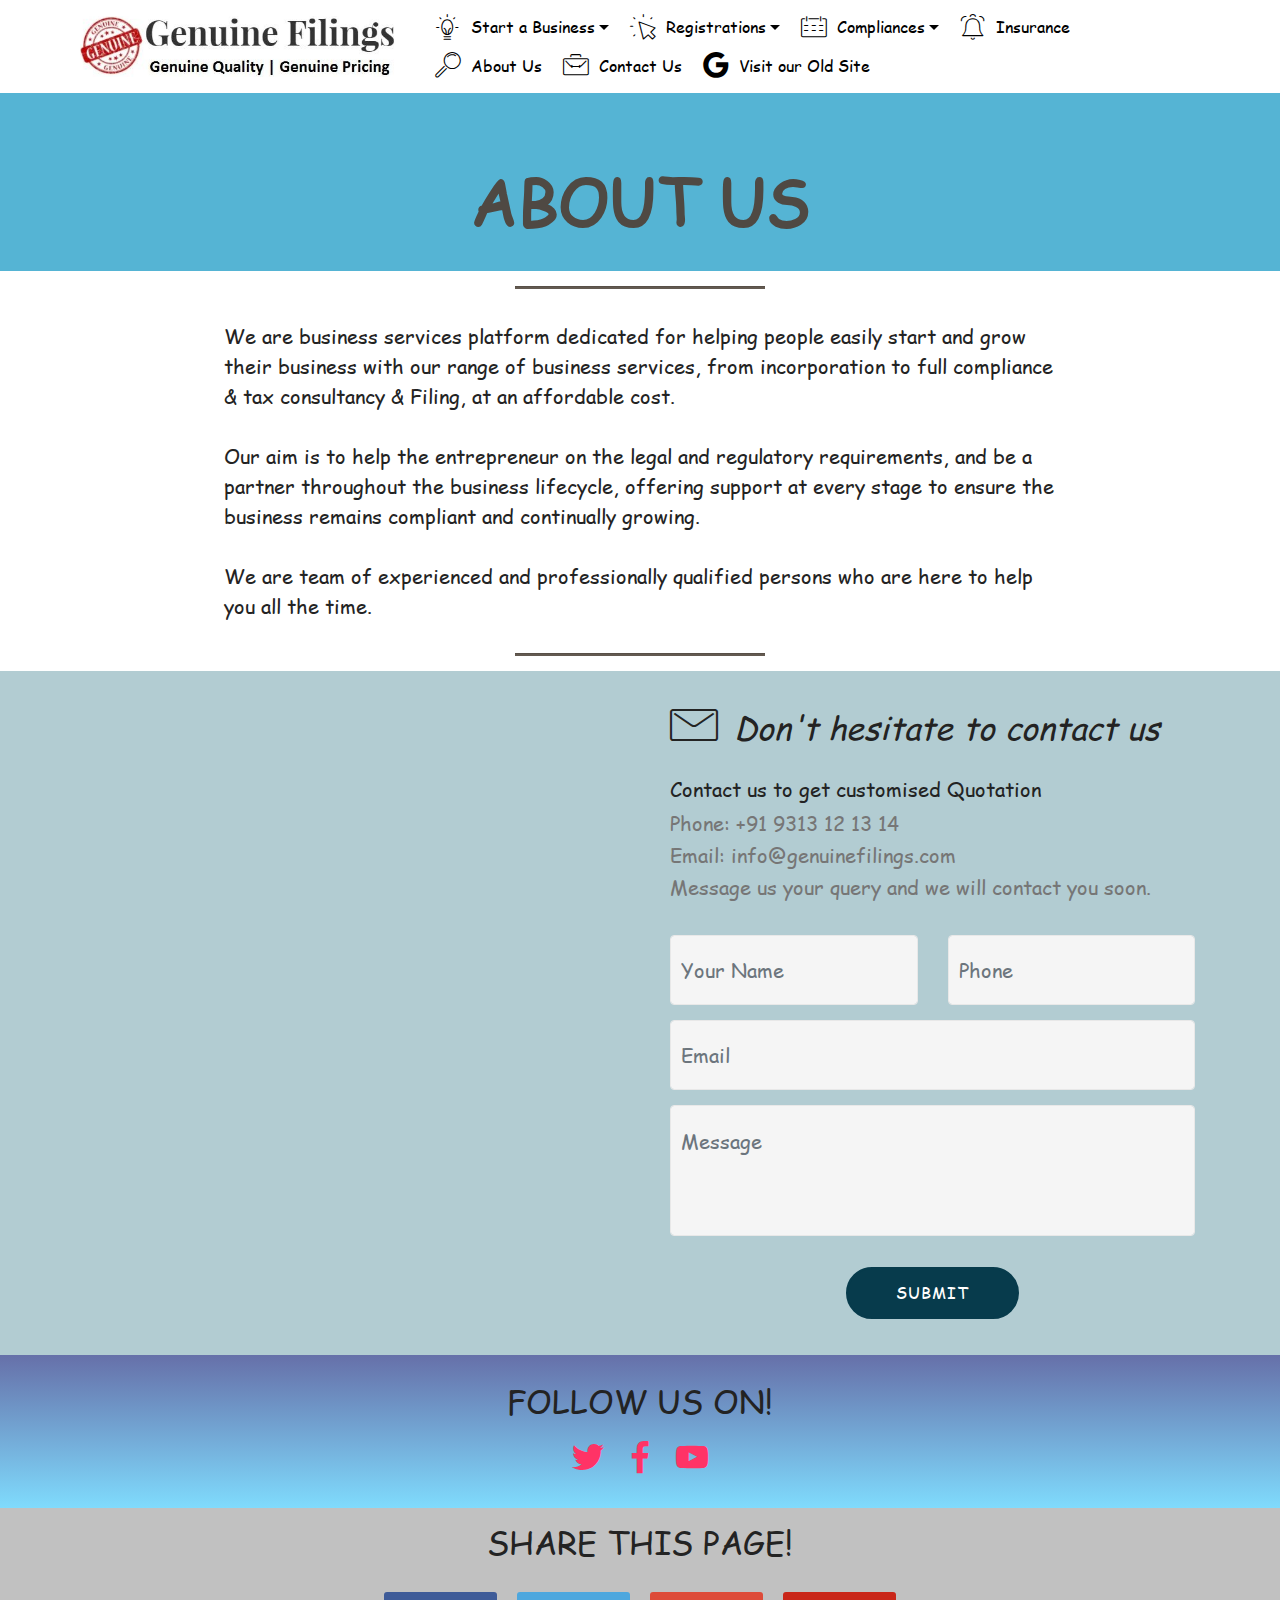
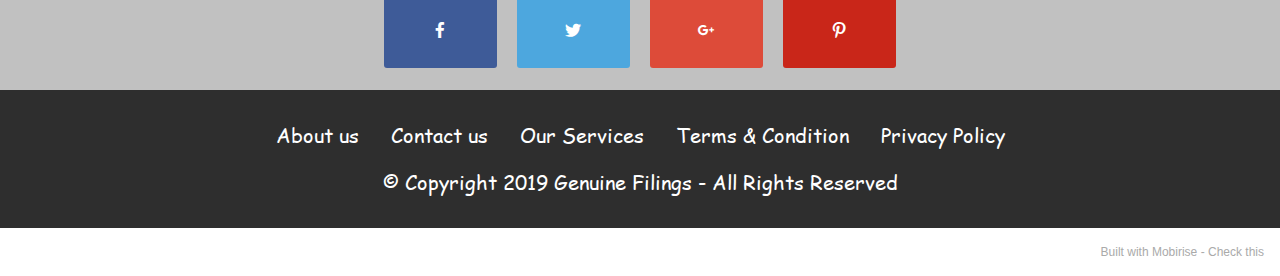
==== about-us.html @ 5b2656c1 "create github pages" ====
<!DOCTYPE html>
<html  >
<head>
  <!-- Site made with Mobirise Website Builder v5.3.10, https://mobirise.com -->
  <meta charset="UTF-8">
  <meta http-equiv="X-UA-Compatible" content="IE=edge">
  <meta name="generator" content="Mobirise v5.3.10, mobirise.com">
  <meta name="viewport" content="width=device-width, initial-scale=1, minimum-scale=1">
  <link rel="shortcut icon" href="assets/images/logo-genuine-523x116.jpg" type="image/x-icon">
  <meta name="description" content="">
  
  
  <title>About Us</title>
  <link rel="stylesheet" href="assets/web/assets/mobirise-icons/mobirise-icons.css">
  <link rel="stylesheet" href="assets/bootstrap/css/bootstrap.min.css">
  <link rel="stylesheet" href="assets/bootstrap/css/bootstrap-grid.min.css">
  <link rel="stylesheet" href="assets/bootstrap/css/bootstrap-reboot.min.css">
  <link rel="stylesheet" href="assets/tether/tether.min.css">
  <link rel="stylesheet" href="assets/dropdown/css/style.css">
  <link rel="stylesheet" href="assets/socicon/css/styles.css">
  <link rel="stylesheet" href="assets/theme/css/style.css">
  <link href="assets/fonts/style.css" rel="stylesheet">
  <link rel="preload" as="style" href="assets/mobirise/css/mbr-additional.css"><link rel="stylesheet" href="assets/mobirise/css/mbr-additional.css" type="text/css">
  
  
  
  
</head>
<body>

<!-- Analytics -->
Chartered Accountants, CA in delhi, ITR Filing, GST Registration, GST Filing, GST Compliance, Online Company Registration, Online LLP Registration, TDS Return Filing, Best CA Services in Delhi, Best GST Filing,  Private Limited Registration, ROC Filing, Best CA in Delhi, Best CA in India, Online Filing, Online Trademark Registration
<!-- /Analytics -->


  
  <section class="menu cid-qBsofi0Way" once="menu" id="menu1-j">

    

    <nav class="navbar navbar-expand beta-menu navbar-dropdown align-items-center navbar-fixed-top navbar-toggleable-sm">
        <button class="navbar-toggler navbar-toggler-right" type="button" data-toggle="collapse" data-target="#navbarSupportedContent" aria-controls="navbarSupportedContent" aria-expanded="false" aria-label="Toggle navigation">
            <div class="hamburger">
                <span></span>
                <span></span>
                <span></span>
                <span></span>
            </div>
        </button>
        <div class="menu-logo">
            <div class="navbar-brand">
                <span class="navbar-logo">
                    <a href="http://www.genuinefilings.com">
                         <img src="assets/images/logo-genuine-523x116.jpg" alt="" title="" style="height: 3.8rem;">
                    </a>
                </span>
                
            </div>
        </div>
        <div class="collapse navbar-collapse" id="navbarSupportedContent">
            <ul class="navbar-nav nav-dropdown nav-right" data-app-modern-menu="true"><li class="nav-item dropdown"><a class="nav-link link text-black dropdown-toggle display-4" href="https://mobirise.com" data-toggle="dropdown-submenu" aria-expanded="false"><span class="mbri-idea mbr-iconfont mbr-iconfont-btn"></span>
                        
                        Start a Business</a><div class="dropdown-menu"><a class="text-black dropdown-item display-4" href="proprietorship.html">Proprietorship</a><a class="text-black dropdown-item display-4" href="partnership.html" aria-expanded="false">Partnership</a><a class="text-black dropdown-item display-4" href="llp-registration.html" aria-expanded="false">Limited Liability Partnership</a><a class="text-black dropdown-item display-4" href="private-limited-company-registration.html" aria-expanded="false">Private Limited Company</a><a class="text-black dropdown-item display-4" href="page8.html" aria-expanded="false">One Person Company</a></div></li><li class="nav-item dropdown open"><a class="nav-link link text-black dropdown-toggle display-4" href="https://mobirise.com" data-toggle="dropdown-submenu" aria-expanded="true"><span class="mbri-cursor-click mbr-iconfont mbr-iconfont-btn"></span>
                        
                        Registrations</a><div class="dropdown-menu"><a class="text-black dropdown-item display-4" href="gst-registration.html">GST Registration</a><a class="text-black dropdown-item display-4" href="under-construction.html#countdown1-1r">TAN Registration</a><a class="text-black dropdown-item display-4" href="under-construction.html#countdown1-1r">ESI Registration</a><a class="text-black dropdown-item display-4" href="under-construction.html#countdown1-1r">PF Registration</a><a class="text-black dropdown-item display-4" href="under-construction.html#countdown1-1r">MSME/SSI Registration</a><a class="text-black dropdown-item display-4" href="under-construction.html#countdown1-1r">Trademark Registration</a><a class="text-black dropdown-item display-4" href="under-construction.html#countdown1-1r">Shops &amp; Establishment</a></div></li><li class="nav-item dropdown"><a class="nav-link link text-black dropdown-toggle display-4" href="https://mobirise.com" aria-expanded="false" data-toggle="dropdown-submenu"><span class="mbri-calendar mbr-iconfont mbr-iconfont-btn"></span>
                        Compliances</a><div class="dropdown-menu"><div class="dropdown"><a class="text-black dropdown-item dropdown-toggle display-4" href="https://mobirise.com" aria-expanded="false" data-toggle="dropdown-submenu">Income Tax Compliances</a><div class="dropdown-menu dropdown-submenu"><a class="text-black dropdown-item display-4" href="under-construction.html#countdown1-1r" aria-expanded="false">Original ITR Filing</a><a class="text-black dropdown-item display-4" href="under-construction.html#countdown1-1r" aria-expanded="false">Revised ITR Filing</a><a class="text-black dropdown-item display-4" href="under-construction.html#countdown1-1r" aria-expanded="false">TDS on Property</a><a class="text-black dropdown-item display-4" href="under-construction.html#countdown1-1r" aria-expanded="false">Demand/Refund Settlement</a><a class="text-black dropdown-item display-4" href="under-construction.html#countdown1-1r" aria-expanded="false">Form 15CA/CB Certification</a></div></div><div class="dropdown"><a class="text-black dropdown-item dropdown-toggle display-4" href="https://mobirise.com" aria-expanded="false" data-toggle="dropdown-submenu">Business Services</a><div class="dropdown-menu dropdown-submenu"><a class="text-black dropdown-item display-4" href="under-construction.html#countdown1-1r" aria-expanded="false">Accounting/ Bookkeeping</a><a class="text-black dropdown-item display-4" href="under-construction.html#countdown1-1r" aria-expanded="false">Payroll Services</a><a class="text-black dropdown-item display-4" href="under-construction.html#countdown1-1r" aria-expanded="false">Debtor Verification</a><a class="text-black dropdown-item display-4" href="under-construction.html#countdown1-1r" aria-expanded="false">Name Change</a><a class="text-black dropdown-item display-4" href="under-construction.html#countdown1-1r" aria-expanded="false">Registered Office Change</a><a class="text-black dropdown-item display-4" href="under-construction.html#countdown1-1r" aria-expanded="false">Add/ Remove Director</a><a class="text-black dropdown-item display-4" href="under-construction.html#countdown1-1r" aria-expanded="false">Increase Authorised Capital</a><a class="text-black dropdown-item display-4" href="under-construction.html#countdown1-1r" aria-expanded="false">Share Valuation</a><a class="text-black dropdown-item display-4" href="under-construction.html#countdown1-1r" aria-expanded="false">Share Transfer</a><a class="text-black dropdown-item display-4" href="under-construction.html#countdown1-1r" aria-expanded="false">MOA/ AOA Amendment</a><a class="text-black dropdown-item display-4" href="under-construction.html#countdown1-1r" aria-expanded="false">Winding Up of Company</a><a class="text-black dropdown-item display-4" href="under-construction.html#countdown1-1r" aria-expanded="false">Winding Up of LLP</a></div></div><a class="text-black dropdown-item display-4" href="under-construction.html#countdown1-1r" aria-expanded="false">GST Return Filing</a><a class="text-black dropdown-item display-4" href="under-construction.html#countdown1-1r" aria-expanded="false">TDS Return Filing</a><a class="text-black dropdown-item display-4" href="under-construction.html#countdown1-1r" aria-expanded="false">ESI Return Filing</a><a class="text-black dropdown-item display-4" href="under-construction.html#countdown1-1r" aria-expanded="false">PF Return Filing</a><div class="dropdown"><a class="text-black dropdown-item dropdown-toggle display-4" href="https://mobirise.com" aria-expanded="false" data-toggle="dropdown-submenu">ROC Annual Complainces</a><div class="dropdown-menu dropdown-submenu"><a class="text-black dropdown-item display-4" href="under-construction.html#countdown1-1r" aria-expanded="false">Company Annual Filing</a><a class="text-black dropdown-item display-4" href="under-construction.html#countdown1-1r" aria-expanded="false">LLP Annual Filing</a><a class="text-black dropdown-item display-4" href="under-construction.html#countdown1-1r" aria-expanded="false">Maintenance of Records</a></div></div></div></li><li class="nav-item"><a class="nav-link link text-black display-4" href="under-construction.html#countdown1-1r" aria-expanded="false"><span class="mbri-alert mbr-iconfont mbr-iconfont-btn"></span>
                        Insurance</a></li>
                <li class="nav-item"><a class="nav-link link text-black display-4" href="about-us.html">
                        <span class="mbri-search mbr-iconfont mbr-iconfont-btn"></span>
                        About Us
                    </a></li><li class="nav-item"><a class="nav-link link text-black display-4" href="contact-us.html"><span class="mbri-briefcase mbr-iconfont mbr-iconfont-btn"></span>
                        
                        Contact Us</a></li><li class="nav-item"><a class="nav-link link text-black display-4" href="http://sites.google.com/view/genuinefilings" target="_blank"><span class="socicon socicon-google mbr-iconfont mbr-iconfont-btn"></span>
                        
                        Visit our Old Site</a></li></ul>
            
        </div>
    </nav>
</section>

<section class="mbr-section content5 cid-qBJJXusdhM" id="content5-n">

    

    

    <div class="container">
        <div class="media-container-row">
            <div class="title col-12 col-md-8">
                <h2 class="align-center mbr-bold mbr-white pb-3 mbr-fonts-style display-1">
                    ABOUT US</h2>
                
                
                
            </div>
        </div>
    </div>
</section>

<section class="mbr-section article content9 cid-qBJJv2t6cQ" id="content9-m">
    
     

    <div class="container">
        <div class="inner-container" style="width: 75%;">
            <hr class="line" style="width: 30%;">
            <div class="section-text align-center mbr-fonts-style display-7">We are business services platform dedicated for helping people easily start and grow their business with our range of business services, from incorporation to full compliance &amp; tax consultancy &amp; Filing, at an affordable cost.<br><br>Our aim is to help the entrepreneur on the legal and regulatory requirements, and be a partner throughout the business lifecycle, offering support at every stage to ensure the business remains compliant and continually growing.<br><br>We are team of experienced and professionally qualified persons who are here to help you all the time.<br></div>
            <hr class="line" style="width: 30%;">
        </div>
        </div>
</section>

<section class="mbr-section form4 cid-rnZhrrAWo0" id="form4-7h">

    

    
    <div class="container">
        <div class="row">
            <div class="col-md-6">
                <div class="google-map"><iframe frameborder="0" style="border:0" src="https://www.google.com/maps/embed/v1/place?key=AIzaSyCZI5F_k6S1k46ujh0SNrapM89f7mJxd30&amp;q=Genuine Filings" allowfullscreen=""></iframe></div>
            </div>
            <div class="col-md-6">
                
                <div>
                    <div class="icon-block pb-3">
                        <span class="icon-block__icon">
                            <span class="mbri-letter mbr-iconfont"></span>
                        </span>
                        <h4 class="icon-block__title align-left mbr-fonts-style display-5">
                            Don't hesitate to contact us
                        </h4>
                    </div>
                    <div class="icon-contacts pb-3">
                        <h5 class="align-left mbr-fonts-style display-7">Contact us to get customised Quotation</h5>
                        <p class="mbr-text align-left mbr-fonts-style display-7">
                            Phone: +91 9313 12 13 14&nbsp;<br>
                            Email: info@genuinefilings.com<br>Message us your query and we will contact you soon.<br></p>
                    </div>
                </div>
                <div data-form-type="formoid">
                    <div data-form-alert="" hidden="">Thanks for filling out the form! We will contact you soon.</div>
                    <form class="block mbr-form" action="https://mobirise.eu/" method="post" data-form-title="Mobirise Form"><input type="hidden" name="email" data-form-email="true" value="GkhUTWYVgTjSTzuT+kscrH3XN2cbekJJR6GUSrQRicd78gioCLp6E034eERZwxaeIbk5ihmFshkcwAHHQx0e6IBdPxFAR0i+V/LtNQZZw0tE6hv5QhJP82HL2ajVRfb/">
                        <div class="row">
                            <div class="col-md-6 multi-horizontal" data-for="name">
                                <input type="text" class="form-control input" name="name" data-form-field="Name" placeholder="Your Name" required="" id="name-form4-7h">
                            </div>
                            <div class="col-md-6 multi-horizontal" data-for="phone">
                                <input type="text" class="form-control input" name="phone" data-form-field="Phone" placeholder="Phone" required="" id="phone-form4-7h">
                            </div>
                            <div class="col-md-12" data-for="email">
                                <input type="text" class="form-control input" name="email" data-form-field="Email" placeholder="Email" required="" id="email-form4-7h">
                            </div>
                            <div class="col-md-12" data-for="message">
                                <textarea class="form-control input" name="message" rows="3" data-form-field="Message" placeholder="Message" style="resize:none" id="message-form4-7h"></textarea>
                            </div>
                            <div class="input-group-btn col-md-12" style="margin-top: 10px;"><button href="" type="submit" class="btn btn-primary btn-form display-4">SUBMIT</button></div>
                        </div>
                    </form>
                </div>
            </div>
        </div>
    </div>
</section>

<section class="cid-qBOGvRM7JE" id="social-buttons2-1s">

    

    

    <div class="container">
        <div class="media-container-row">
            <div class="col-md-8 align-center">
                <h2 class="pb-3 mbr-fonts-style display-5">
                    FOLLOW US ON!
                </h2>
                <div class="social-list pl-0 mb-0">
                    <a href="https://twitter.com/GenuineFilings" target="_blank">
                        <span class="px-2 mbr-iconfont mbr-iconfont-social socicon-twitter socicon"></span>
                    </a>
                    <a href="https://www.facebook.com/GenuineFilings" target="_blank">
                        <span class="px-2 mbr-iconfont mbr-iconfont-social socicon-facebook socicon"></span>
                    </a>
                    <a href="https://www.youtube.com/channel/UCTcajEXzEf3egZShFvv0u5w" target="_blank">
                        <span class="px-2 mbr-iconfont mbr-iconfont-social socicon-youtube socicon"></span>
                    </a>
                    <a href="https://www.youtube.com/c/mobirise" target="_blank">
                        
                    </a>
                    <a href="https://plus.google.com/u/0/+Mobirise" target="_blank">
                        
                    </a>
                    <a href="https://www.behance.net/Mobirise" target="_blank">
                        
                    </a>
                </div>
            </div>
        </div>
    </div>
</section>

<section class="cid-qBJUJxaXuC" id="social-buttons3-s">
    
    

    

    <div class="container">
        <div class="media-container-row">
            <div class="col-md-8 align-center">
                <h2 class="pb-3 mbr-section-title mbr-fonts-style display-5">
                    SHARE THIS PAGE!
                </h2>
                <div>
                    <div class="mbr-social-likes">
                        <span class="btn btn-social socicon-bg-facebook facebook mx-2" title="Share link on Facebook">
                            <i class="socicon socicon-facebook"></i>
                        </span>
                        <span class="btn btn-social twitter socicon-bg-twitter mx-2" title="Share link on Twitter">
                            <i class="socicon socicon-twitter"></i>
                        </span>
                        <span class="btn btn-social plusone socicon-bg-googleplus mx-2" title="Share link on Google+">
                            <i class="socicon socicon-googleplus"></i>
                        </span>
                        
                        
                        <span class="btn btn-social pinterest socicon-bg-pinterest mx-2" title="Share link on Pinterest">
                            <i class="socicon socicon-pinterest"></i>
                        </span>
                        
                    </div>
                </div>
            </div>
        </div>
    </div>
</section>

<section once="" class="cid-qBJVaVYyP8" id="footer7-t">

    

    

    <div class="container">
        <div class="media-container-row align-center mbr-white">
            <div class="row row-links">
                <ul class="foot-menu">
                    
                    
                    
                    
                    
                <li class="foot-menu-item mbr-fonts-style display-7">
                        <em><a class="text-white mbr-bold" href="about-us.html" style="font-weight: normal;">About us</a>
                    </em></li><li class="foot-menu-item mbr-fonts-style display-7"><p>
                        <a class="text-white mbr-bold" href="contact-us.html" style="font-weight: normal;">Contact us</a></p></li><li class="foot-menu-item mbr-fonts-style display-7"><a href="index.html#tabs3-1j" class="text-white">Our Services</a></li><li class="foot-menu-item mbr-fonts-style display-7">Terms &amp; Condition</li><li class="foot-menu-item mbr-fonts-style display-7">Privacy Policy</li></ul>
            </div>
            
            <div class="row row-copirayt">
                <p class="mbr-text mb-0 mbr-fonts-style mbr-white align-center display-7">
                    © Copyright 2019 Genuine Filings - All Rights Reserved
                </p>
            </div>
        </div>
    </div>
</section><section style="background-color: #fff; font-family: -apple-system, BlinkMacSystemFont, 'Segoe UI', 'Roboto', 'Helvetica Neue', Arial, sans-serif; color:#aaa; font-size:12px; padding: 0; align-items: center; display: flex;"><a href="https://mobirise.site/u" style="flex: 1 1; height: 3rem; padding-left: 1rem;"></a><p style="flex: 0 0 auto; margin:0; padding-right:1rem;">Built with Mobirise - <a href="https://mobirise.site/l" style="color:#aaa;">Check this</a></p></section><script src="assets/web/assets/jquery/jquery.min.js"></script>  <script src="assets/popper/popper.min.js"></script>  <script src="assets/bootstrap/js/bootstrap.min.js"></script>  <script src="assets/tether/tether.min.js"></script>  <script src="assets/smoothscroll/smooth-scroll.js"></script>  <script src="assets/dropdown/js/nav-dropdown.js"></script>  <script src="assets/dropdown/js/navbar-dropdown.js"></script>  <script src="assets/touchswipe/jquery.touch-swipe.min.js"></script>  <script src="assets/sociallikes/social-likes.js"></script>  <script src="assets/theme/js/script.js"></script>  <script src="assets/formoid/formoid.min.js"></script>  
  
  
 <div id="scrollToTop" class="scrollToTop mbr-arrow-up"><a style="text-align: center;"><i class="mbr-arrow-up-icon mbr-arrow-up-icon-cm cm-icon cm-icon-smallarrow-up"></i></a></div>
  </body>
</html>
---- assets/web/assets/mobirise-icons/mobirise-icons.css ----
@font-face {
  font-family: 'MobiriseIcons';
  src:  url('mobirise-icons.eot?spat4u');
  src:  url('mobirise-icons.eot?spat4u#iefix') format('embedded-opentype'),
    url('mobirise-icons.ttf?spat4u') format('truetype'),
    url('mobirise-icons.woff?spat4u') format('woff'),
    url('mobirise-icons.svg?spat4u#MobiriseIcons') format('svg');
  font-weight: normal;
  font-style: normal;
  font-display: swap;
}

[class^="mbri-"], [class*=" mbri-"] {
  /* use !important to prevent issues with browser extensions that change fonts */
  font-family: MobiriseIcons !important;
  speak: none;
  font-style: normal;
  font-weight: normal;
  font-variant: normal;
  text-transform: none;
  line-height: 1;

  /* Better Font Rendering =========== */
  -webkit-font-smoothing: antialiased;
  -moz-osx-font-smoothing: grayscale;
}

.mbri-add-submenu:before {
  content: "\e900";
}
.mbri-alert:before {
  content: "\e901";
}
.mbri-align-center:before {
  content: "\e902";
}
.mbri-align-justify:before {
  content: "\e903";
}
.mbri-align-left:before {
  content: "\e904";
}
.mbri-align-right:before {
  content: "\e905";
}
.mbri-android:before {
  content: "\e906";
}
.mbri-apple:before {
  content: "\e907";
}
.mbri-arrow-down:before {
  content: "\e908";
}
.mbri-arrow-next:before {
  content: "\e909";
}
.mbri-arrow-prev:before {
  content: "\e90a";
}
.mbri-arrow-up:before {
  content: "\e90b";
}
.mbri-bold:before {
  content: "\e90c";
}
.mbri-bookmark:before {
  content: "\e90d";
}
.mbri-bootstrap:before {
  content: "\e90e";
}
.mbri-briefcase:before {
  content: "\e90f";
}
.mbri-browse:before {
  content: "\e910";
}
.mbri-bulleted-list:before {
  content: "\e911";
}
.mbri-calendar:before {
  content: "\e912";
}
.mbri-camera:before {
  content: "\e913";
}
.mbri-cart-add:before {
  content: "\e914";
}
.mbri-cart-full:before {
  content: "\e915";
}
.mbri-cash:before {
  content: "\e916";
}
.mbri-change-style:before {
  content: "\e917";
}
.mbri-chat:before {
  content: "\e918";
}
.mbri-clock:before {
  content: "\e919";
}
.mbri-close:before {
  content: "\e91a";
}
.mbri-cloud:before {
  content: "\e91b";
}
.mbri-code:before {
  content: "\e91c";
}
.mbri-contact-form:before {
  content: "\e91d";
}
.mbri-credit-card:before {
  content: "\e91e";
}
.mbri-cursor-click:before {
  content: "\e91f";
}
.mbri-cust-feedback:before {
  content: "\e920";
}
.mbri-database:before {
  content: "\e921";
}
.mbri-delivery:before {
  content: "\e922";
}
.mbri-desktop:before {
  content: "\e923";
}
.mbri-devices:before {
  content: "\e924";
}
.mbri-down:before {
  content: "\e925";
}
.mbri-download:before {
  content: "\e989";
}
.mbri-drag-n-drop:before {
  content: "\e927";
}
.mbri-drag-n-drop2:before {
  content: "\e928";
}
.mbri-edit:before {
  content: "\e929";
}
.mbri-edit2:before {
  content: "\e92a";
}
.mbri-error:before {
  content: "\e92b";
}
.mbri-extension:before {
  content: "\e92c";
}
.mbri-features:before {
  content: "\e92d";
}
.mbri-file:before {
  content: "\e92e";
}
.mbri-flag:before {
  content: "\e92f";
}
.mbri-folder:before {
  content: "\e930";
}
.mbri-gift:before {
  content: "\e931";
}
.mbri-github:before {
  content: "\e932";
}
.mbri-globe:before {
  content: "\e933";
}
.mbri-globe-2:before {
  content: "\e934";
}
.mbri-growing-chart:before {
  content: "\e935";
}
.mbri-hearth:before {
  content: "\e936";
}
.mbri-help:before {
  content: "\e937";
}
.mbri-home:before {
  content: "\e938";
}
.mbri-hot-cup:before {
  content: "\e939";
}
.mbri-idea:before {
  content: "\e93a";
}
.mbri-image-gallery:before {
  content: "\e93b";
}
.mbri-image-slider:before {
  content: "\e93c";
}
.mbri-info:before {
  content: "\e93d";
}
.mbri-italic:before {
  content: "\e93e";
}
.mbri-key:before {
  content: "\e93f";
}
.mbri-laptop:before {
  content: "\e940";
}
.mbri-layers:before {
  content: "\e941";
}
.mbri-left-right:before {
  content: "\e942";
}
.mbri-left:before {
  content: "\e943";
}
.mbri-letter:before {
  content: "\e944";
}
.mbri-like:before {
  content: "\e945";
}
.mbri-link:before {
  content: "\e946";
}
.mbri-lock:before {
  content: "\e947";
}
.mbri-login:before {
  content: "\e948";
}
.mbri-logout:before {
  content: "\e949";
}
.mbri-magic-stick:before {
  content: "\e94a";
}
.mbri-map-pin:before {
  content: "\e94b";
}
.mbri-menu:before {
  content: "\e94c";
}
.mbri-mobile:before {
  content: "\e94d";
}
.mbri-mobile2:before {
  content: "\e94e";
}
.mbri-mobirise:before {
  content: "\e94f";
}
.mbri-more-horizontal:before {
  content: "\e950";
}
.mbri-more-vertical:before {
  content: "\e951";
}
.mbri-music:before {
  content: "\e952";
}
.mbri-new-file:before {
  content: "\e953";
}
.mbri-numbered-list:before {
  content: "\e954";
}
.mbri-opened-folder:before {
  content: "\e955";
}
.mbri-pages:before {
  content: "\e956";
}
.mbri-paper-plane:before {
  content: "\e957";
}
.mbri-paperclip:before {
  content: "\e958";
}
.mbri-photo:before {
  content: "\e959";
}
.mbri-photos:before {
  content: "\e95a";
}
.mbri-pin:before {
  content: "\e95b";
}
.mbri-play:before {
  content: "\e95c";
}
.mbri-plus:before {
  content: "\e95d";
}
.mbri-preview:before {
  content: "\e95e";
}
.mbri-print:before {
  content: "\e95f";
}
.mbri-protect:before {
  content: "\e960";
}
.mbri-question:before {
  content: "\e961";
}
.mbri-quote-left:before {
  content: "\e962";
}
.mbri-quote-right:before {
  content: "\e963";
}
.mbri-refresh:before {
  content: "\e964";
}
.mbri-responsive:before {
  content: "\e965";
}
.mbri-right:before {
  content: "\e966";
}
.mbri-rocket:before {
  content: "\e967";
}
.mbri-sad-face:before {
  content: "\e968";
}
.mbri-sale:before {
  content: "\e969";
}
.mbri-save:before {
  content: "\e96a";
}
.mbri-search:before {
  content: "\e96b";
}
.mbri-setting:before {
  content: "\e96c";
}
.mbri-setting2:before {
  content: "\e96d";
}
.mbri-setting3:before {
  content: "\e96e";
}
.mbri-share:before {
  content: "\e96f";
}
.mbri-shopping-bag:before {
  content: "\e970";
}
.mbri-shopping-basket:before {
  content: "\e971";
}
.mbri-shopping-cart:before {
  content: "\e972";
}
.mbri-sites:before {
  content: "\e973";
}
.mbri-smile-face:before {
  content: "\e974";
}
.mbri-speed:before {
  content: "\e975";
}
.mbri-star:before {
  content: "\e976";
}
.mbri-success:before {
  content: "\e977";
}
.mbri-sun:before {
  content: "\e978";
}
.mbri-sun2:before {
  content: "\e979";
}
.mbri-tablet:before {
  content: "\e97a";
}
.mbri-tablet-vertical:before {
  content: "\e97b";
}
.mbri-target:before {
  content: "\e97c";
}
.mbri-timer:before {
  content: "\e97d";
}
.mbri-to-ftp:before {
  content: "\e97e";
}
.mbri-to-local-drive:before {
  content: "\e97f";
}
.mbri-touch-swipe:before {
  content: "\e980";
}
.mbri-touch:before {
  content: "\e981";
}
.mbri-trash:before {
  content: "\e982";
}
.mbri-underline:before {
  content: "\e983";
}
.mbri-unlink:before {
  content: "\e984";
}
.mbri-unlock:before {
  content: "\e985";
}
.mbri-up-down:before {
  content: "\e986";
}
.mbri-up:before {
  content: "\e987";
}
.mbri-update:before {
  content: "\e988";
}
.mbri-upload:before {
 content: "\e926"; 
}
.mbri-user:before {
  content: "\e98a";
}
.mbri-user2:before {
  content: "\e98b";
}
.mbri-users:before {
  content: "\e98c";
}
.mbri-video:before {
  content: "\e98d";
}
.mbri-video-play:before {
  content: "\e98e";
}
.mbri-watch:before {
  content: "\e98f";
}
.mbri-website-theme:before {
  content: "\e990";
}
.mbri-wifi:before {
  content: "\e991";
}
.mbri-windows:before {
  content: "\e992";
}
.mbri-zoom-out:before {
  content: "\e993";
}
.mbri-redo:before {
  content: "\e994";
}
.mbri-undo:before {
  content: "\e995";
}
---- assets/dropdown/css/style.css ----
.navbar-dropdown {
  left: 0;
  padding: 0;
  position: absolute;
  right: 0;
  top: 0;
  transition: all 0.45s ease;
  z-index: 1030;
  background: #282828; }
  .navbar-dropdown .navbar-logo {
    margin-right: 0.8rem;
    transition: margin 0.3s ease-in-out;
    vertical-align: middle; }
    .navbar-dropdown .navbar-logo img {
      height: 3.125rem;
      transition: all 0.3s ease-in-out; }
    .navbar-dropdown .navbar-logo.mbr-iconfont {
      font-size: 3.125rem;
      line-height: 3.125rem; }
  .navbar-dropdown .navbar-caption {
    font-weight: 700;
    white-space: normal;
    vertical-align: -4px;
    line-height: 3.125rem !important; }
    .navbar-dropdown .navbar-caption, .navbar-dropdown .navbar-caption:hover {
      color: inherit;
      text-decoration: none; }
  .navbar-dropdown .mbr-iconfont + .navbar-caption {
    vertical-align: -1px; }
  .navbar-dropdown.navbar-fixed-top {
    position: fixed; }
  .navbar-dropdown .navbar-brand span {
    vertical-align: -4px; }
  .navbar-dropdown.bg-color.transparent {
    background: none; }
  .navbar-dropdown.navbar-short .navbar-brand {
    padding: 0.625rem 0; }
    .navbar-dropdown.navbar-short .navbar-brand span {
      vertical-align: -1px; }
  .navbar-dropdown.navbar-short .navbar-caption {
    line-height: 2.375rem !important;
    vertical-align: -2px; }
  .navbar-dropdown.navbar-short .navbar-logo {
    margin-right: 0.5rem; }
    .navbar-dropdown.navbar-short .navbar-logo img {
      height: 2.375rem; }
    .navbar-dropdown.navbar-short .navbar-logo.mbr-iconfont {
      font-size: 2.375rem;
      line-height: 2.375rem; }
  .navbar-dropdown.navbar-short .mbr-table-cell {
    height: 3.625rem; }
  .navbar-dropdown .navbar-close {
    left: 0.6875rem;
    position: fixed;
    top: 0.75rem;
    z-index: 1000; }
  .navbar-dropdown .hamburger-icon {
    content: "";
    display: inline-block;
    vertical-align: middle;
    width: 16px;
    -webkit-box-shadow: 0 -6px 0 1px #282828,0 0 0 1px #282828,0 6px 0 1px #282828;
    -moz-box-shadow: 0 -6px 0 1px #282828,0 0 0 1px #282828,0 6px 0 1px #282828;
    box-shadow: 0 -6px 0 1px #282828,0 0 0 1px #282828,0 6px 0 1px #282828; }

.dropdown-menu .dropdown-toggle[data-toggle="dropdown-submenu"]::after {
  border-bottom: 0.35em solid transparent;
  border-left: 0.35em solid;
  border-right: 0;
  border-top: 0.35em solid transparent;
  margin-left: 0.3rem; }

.dropdown-menu .dropdown-item:focus {
  outline: 0; }

.nav-dropdown {
  font-size: 0.75rem;
  font-weight: 500;
  height: auto !important; }
  .nav-dropdown .nav-btn {
    padding-left: 1rem; }
  .nav-dropdown .link {
    margin: .667em 1.667em;
    font-weight: 500;
    padding: 0;
    transition: color .2s ease-in-out; }
    .nav-dropdown .link.dropdown-toggle {
      margin-right: 2.583em; }
      .nav-dropdown .link.dropdown-toggle::after {
        margin-left: .25rem;
        border-top: 0.35em solid;
        border-right: 0.35em solid transparent;
        border-left: 0.35em solid transparent;
        border-bottom: 0; }
      .nav-dropdown .link.dropdown-toggle[aria-expanded="true"] {
        margin: 0;
        padding: 0.667em 3.263em  0.667em 1.667em; }
  .nav-dropdown .link::after,
  .nav-dropdown .dropdown-item::after {
    color: inherit; }
  .nav-dropdown .btn {
    font-size: 0.75rem;
    font-weight: 700;
    letter-spacing: 0;
    margin-bottom: 0;
    padding-left: 1.25rem;
    padding-right: 1.25rem; }
  .nav-dropdown .dropdown-menu {
    border-radius: 0;
    border: 0;
    left: 0;
    margin: 0;
    padding-bottom: 1.25rem;
    padding-top: 1.25rem;
    position: relative; }
  .nav-dropdown .dropdown-submenu {
    margin-left: 0.125rem;
    top: 0; }
  .nav-dropdown .dropdown-item {
    font-weight: 500;
    line-height: 2;
    padding: 0.3846em 4.615em 0.3846em 1.5385em;
    position: relative;
    transition: color .2s ease-in-out, background-color .2s ease-in-out; }
    .nav-dropdown .dropdown-item::after {
      margin-top: -0.3077em;
      position: absolute;
      right: 1.1538em;
      top: 50%; }
    .nav-dropdown .dropdown-item:focus, .nav-dropdown .dropdown-item:hover {
      background: none; }

@media (max-width: 767px) {
  .nav-dropdown.navbar-toggleable-sm {
    bottom: 0;
    display: none;
    left: 0;
    overflow-x: hidden;
    position: fixed;
    top: 0;
    transform: translateX(-100%);
    -ms-transform: translateX(-100%);
    -webkit-transform: translateX(-100%);
    width: 18.75rem;
    z-index: 999; } }
.nav-dropdown.navbar-toggleable-xl {
  bottom: 0;
  display: none;
  left: 0;
  overflow-x: hidden;
  position: fixed;
  top: 0;
  transform: translateX(-100%);
  -ms-transform: translateX(-100%);
  -webkit-transform: translateX(-100%);
  width: 18.75rem;
  z-index: 999; }

.nav-dropdown-sm {
  display: block !important;
  overflow-x: hidden;
  overflow: auto;
  padding-top: 3.875rem; }
  .nav-dropdown-sm::after {
    content: "";
    display: block;
    height: 3rem;
    width: 100%; }
  .nav-dropdown-sm.collapse.in ~ .navbar-close {
    display: block !important; }
  .nav-dropdown-sm.collapsing, .nav-dropdown-sm.collapse.in {
    transform: translateX(0);
    -ms-transform: translateX(0);
    -webkit-transform: translateX(0);
    transition: all 0.25s ease-out;
    -webkit-transition: all 0.25s ease-out;
    background: #282828; }
  .nav-dropdown-sm.collapsing[aria-expanded="false"] {
    transform: translateX(-100%);
    -ms-transform: translateX(-100%);
    -webkit-transform: translateX(-100%); }
  .nav-dropdown-sm .nav-item {
    display: block;
    margin-left: 0 !important;
    padding-left: 0; }
  .nav-dropdown-sm .link,
  .nav-dropdown-sm .dropdown-item {
    border-top: 1px dotted rgba(255, 255, 255, 0.1);
    font-size: 0.8125rem;
    line-height: 1.6;
    margin: 0 !important;
    padding: 0.875rem 2.4rem 0.875rem 1.5625rem !important;
    position: relative;
    white-space: normal; }
    .nav-dropdown-sm .link:focus, .nav-dropdown-sm .link:hover,
    .nav-dropdown-sm .dropdown-item:focus,
    .nav-dropdown-sm .dropdown-item:hover {
      background: rgba(0, 0, 0, 0.2) !important;
      color: #c0a375; }
  .nav-dropdown-sm .nav-btn {
    position: relative;
    padding: 1.5625rem 1.5625rem 0 1.5625rem; }
    .nav-dropdown-sm .nav-btn::before {
      border-top: 1px dotted rgba(255, 255, 255, 0.1);
      content: "";
      left: 0;
      position: absolute;
      top: 0;
      width: 100%; }
    .nav-dropdown-sm .nav-btn + .nav-btn {
      padding-top: 0.625rem; }
      .nav-dropdown-sm .nav-btn + .nav-btn::before {
        display: none; }
  .nav-dropdown-sm .btn {
    padding: 0.625rem 0; }
  .nav-dropdown-sm .dropdown-toggle[data-toggle="dropdown-submenu"]::after {
    margin-left: .25rem;
    border-top: 0.35em solid;
    border-right: 0.35em solid transparent;
    border-left: 0.35em solid transparent;
    border-bottom: 0; }
  .nav-dropdown-sm .dropdown-toggle[data-toggle="dropdown-submenu"][aria-expanded="true"]::after {
    border-top: 0;
    border-right: 0.35em solid transparent;
    border-left: 0.35em solid transparent;
    border-bottom: 0.35em solid; }
  .nav-dropdown-sm .dropdown-menu {
    margin: 0;
    padding: 0;
    position: relative;
    top: 0;
    left: 0;
    width: 100%;
    border: 0;
    float: none;
    border-radius: 0;
    background: none; }
  .nav-dropdown-sm .dropdown-submenu {
    left: 100%;
    margin-left: 0.125rem;
    margin-top: -1.25rem;
    top: 0; }

.navbar-toggleable-sm .nav-dropdown .dropdown-menu {
  position: absolute; }

.navbar-toggleable-sm .nav-dropdown .dropdown-submenu {
  left: 100%;
  margin-left: 0.125rem;
  margin-top: -1.25rem;
  top: 0; }

.navbar-toggleable-sm.opened .nav-dropdown .dropdown-menu {
  position: relative; }

.navbar-toggleable-sm.opened .nav-dropdown .dropdown-submenu {
  left: 0;
  margin-left: 00rem;
  margin-top: 0rem;
  top: 0; }

.is-builder .nav-dropdown.collapsing {
  transition: none !important; }

/*# sourceMappingURL=style.css.map */
---- assets/socicon/css/styles.css ----
@charset "UTF-8";

@font-face {
  font-family: 'Socicon';
  src:  url('../fonts/socicon.eot');
  src:  url('../fonts/socicon.eot?#iefix') format('embedded-opentype'),
    url('../fonts/socicon.woff2') format('woff2'),
    url('../fonts/socicon.ttf') format('truetype'),
    url('../fonts/socicon.woff') format('woff'),
    url('../fonts/socicon.svg#socicon') format('svg');
  font-weight: normal;
  font-style: normal;
}

[data-icon]:before {
  font-family: "socicon" !important;
  content: attr(data-icon);
  font-style: normal !important;
  font-weight: normal !important;
  font-variant: normal !important;
  text-transform: none !important;
  speak: none;
  line-height: 1;
  -webkit-font-smoothing: antialiased;
  -moz-osx-font-smoothing: grayscale;
}

[class^="socicon-"], [class*=" socicon-"] {
  /* use !important to prevent issues with browser extensions that change fonts */
  font-family: 'Socicon' !important;
  speak: none;
  font-style: normal;
  font-weight: normal;
  font-variant: normal;
  text-transform: none;
  line-height: 1;

  /* Better Font Rendering =========== */
  -webkit-font-smoothing: antialiased;
  -moz-osx-font-smoothing: grayscale;
}

.socicon-eitaa:before {
  content: "\e97c";
}
.socicon-soroush:before {
  content: "\e97d";
}
.socicon-bale:before {
  content: "\e97e";
}
.socicon-zazzle:before {
  content: "\e97b";
}
.socicon-society6:before {
  content: "\e97a";
}
.socicon-redbubble:before {
  content: "\e979";
}
.socicon-avvo:before {
  content: "\e978";
}
.socicon-stitcher:before {
  content: "\e977";
}
.socicon-googlehangouts:before {
  content: "\e974";
}
.socicon-dlive:before {
  content: "\e975";
}
.socicon-vsco:before {
  content: "\e976";
}
.socicon-flipboard:before {
  content: "\e973";
}
.socicon-ubuntu:before {
  content: "\e958";
}
.socicon-artstation:before {
  content: "\e959";
}
.socicon-invision:before {
  content: "\e95a";
}
.socicon-torial:before {
  content: "\e95b";
}
.socicon-collectorz:before {
  content: "\e95c";
}
.socicon-seenthis:before {
  content: "\e95d";
}
.socicon-googleplaymusic:before {
  content: "\e95e";
}
.socicon-debian:before {
  content: "\e95f";
}
.socicon-filmfreeway:before {
  content: "\e960";
}
.socicon-gnome:before {
  content: "\e961";
}
.socicon-itchio:before {
  content: "\e962";
}
.socicon-jamendo:before {
  content: "\e963";
}
.socicon-mix:before {
  content: "\e964";
}
.socicon-sharepoint:before {
  content: "\e965";
}
.socicon-tinder:before {
  content: "\e966";
}
.socicon-windguru:before {
  content: "\e967";
}
.socicon-cdbaby:before {
  content: "\e968";
}
.socicon-elementaryos:before {
  content: "\e969";
}
.socicon-stage32:before {
  content: "\e96a";
}
.socicon-tiktok:before {
  content: "\e96b";
}
.socicon-gitter:before {
  content: "\e96c";
}
.socicon-letterboxd:before {
  content: "\e96d";
}
.socicon-threema:before {
  content: "\e96e";
}
.socicon-splice:before {
  content: "\e96f";
}
.socicon-metapop:before {
  content: "\e970";
}
.socicon-naver:before {
  content: "\e971";
}
.socicon-remote:before {
  content: "\e972";
}
.socicon-internet:before {
  content: "\e957";
}
.socicon-moddb:before {
  content: "\e94b";
}
.socicon-indiedb:before {
  content: "\e94c";
}
.socicon-traxsource:before {
  content: "\e94d";
}
.socicon-gamefor:before {
  content: "\e94e";
}
.socicon-pixiv:before {
  content: "\e94f";
}
.socicon-myanimelist:before {
  content: "\e950";
}
.socicon-blackberry:before {
  content: "\e951";
}
.socicon-wickr:before {
  content: "\e952";
}
.socicon-spip:before {
  content: "\e953";
}
.socicon-napster:before {
  content: "\e954";
}
.socicon-beatport:before {
  content: "\e955";
}
.socicon-hackerone:before {
  content: "\e956";
}
.socicon-hackernews:before {
  content: "\e946";
}
.socicon-smashwords:before {
  content: "\e947";
}
.socicon-kobo:before {
  content: "\e948";
}
.socicon-bookbub:before {
  content: "\e949";
}
.socicon-mailru:before {
  content: "\e94a";
}
.socicon-gitlab:before {
  content: "\e945";
}
.socicon-instructables:before {
  content: "\e944";
}
.socicon-portfolio:before {
  content: "\e943";
}
.socicon-codered:before {
  content: "\e940";
}
.socicon-origin:before {
  content: "\e941";
}
.socicon-nextdoor:before {
  content: "\e942";
}
.socicon-udemy:before {
  content: "\e93f";
}
.socicon-livemaster:before {
  content: "\e93e";
}
.socicon-crunchbase:before {
  content: "\e93b";
}
.socicon-homefy:before {
  content: "\e93c";
}
.socicon-calendly:before {
  content: "\e93d";
}
.socicon-realtor:before {
  content: "\e90f";
}
.socicon-tidal:before {
  content: "\e910";
}
.socicon-qobuz:before {
  content: "\e911";
}
.socicon-natgeo:before {
  content: "\e912";
}
.socicon-mastodon:before {
  content: "\e913";
}
.socicon-unsplash:before {
  content: "\e914";
}
.socicon-homeadvisor:before {
  content: "\e915";
}
.socicon-angieslist:before {
  content: "\e916";
}
.socicon-codepen:before {
  content: "\e917";
}
.socicon-slack:before {
  content: "\e918";
}
.socicon-openaigym:before {
  content: "\e919";
}
.socicon-logmein:before {
  content: "\e91a";
}
.socicon-fiverr:before {
  content: "\e91b";
}
.socicon-gotomeeting:before {
  content: "\e91c";
}
.socicon-aliexpress:before {
  content: "\e91d";
}
.socicon-guru:before {
  content: "\e91e";
}
.socicon-appstore:before {
  content: "\e91f";
}
.socicon-homes:before {
  content: "\e920";
}
.socicon-zoom:before {
  content: "\e921";
}
.socicon-alibaba:before {
  content: "\e922";
}
.socicon-craigslist:before {
  content: "\e923";
}
.socicon-wix:before {
  content: "\e924";
}
.socicon-redfin:before {
  content: "\e925";
}
.socicon-googlecalendar:before {
  content: "\e926";
}
.socicon-shopify:before {
  content: "\e927";
}
.socicon-freelancer:before {
  content: "\e928";
}
.socicon-seedrs:before {
  content: "\e929";
}
.socicon-bing:before {
  content: "\e92a";
}
.socicon-doodle:before {
  content: "\e92b";
}
.socicon-bonanza:before {
  content: "\e92c";
}
.socicon-squarespace:before {
  content: "\e92d";
}
.socicon-toptal:before {
  content: "\e92e";
}
.socicon-gust:before {
  content: "\e92f";
}
.socicon-ask:before {
  content: "\e930";
}
.socicon-trulia:before {
  content: "\e931";
}
.socicon-loomly:before {
  content: "\e932";
}
.socicon-ghost:before {
  content: "\e933";
}
.socicon-upwork:before {
  content: "\e934";
}
.socicon-fundable:before {
  content: "\e935";
}
.socicon-booking:before {
  content: "\e936";
}
.socicon-googlemaps:before {
  content: "\e937";
}
.socicon-zillow:before {
  content: "\e938";
}
.socicon-niconico:before {
  content: "\e939";
}
.socicon-toneden:before {
  content: "\e93a";
}
.socicon-augment:before {
  content: "\e908";
}
.socicon-bitbucket:before {
  content: "\e909";
}
.socicon-fyuse:before {
  content: "\e90a";
}
.socicon-yt-gaming:before {
  content: "\e90b";
}
.socicon-sketchfab:before {
  content: "\e90c";
}
.socicon-mobcrush:before {
  content: "\e90d";
}
.socicon-microsoft:before {
  content: "\e90e";
}
.socicon-pandora:before {
  content: "\e907";
}
.socicon-messenger:before {
  content: "\e906";
}
.socicon-gamewisp:before {
  content: "\e905";
}
.socicon-bloglovin:before {
  content: "\e904";
}
.socicon-tunein:before {
  content: "\e903";
}
.socicon-gamejolt:before {
  content: "\e901";
}
.socicon-trello:before {
  content: "\e902";
}
.socicon-spreadshirt:before {
  content: "\e900";
}
.socicon-500px:before {
  content: "\e000";
}
.socicon-8tracks:before {
  content: "\e001";
}
.socicon-airbnb:before {
  content: "\e002";
}
.socicon-alliance:before {
  content: "\e003";
}
.socicon-amazon:before {
  content: "\e004";
}
.socicon-amplement:before {
  content: "\e005";
}
.socicon-android:before {
  content: "\e006";
}
.socicon-angellist:before {
  content: "\e007";
}
.socicon-apple:before {
  content: "\e008";
}
.socicon-appnet:before {
  content: "\e009";
}
.socicon-baidu:before {
  content: "\e00a";
}
.socicon-bandcamp:before {
  content: "\e00b";
}
.socicon-battlenet:before {
  content: "\e00c";
}
.socicon-mixer:before {
  content: "\e00d";
}
.socicon-bebee:before {
  content: "\e00e";
}
.socicon-bebo:before {
  content: "\e00f";
}
.socicon-behance:before {
  content: "\e010";
}
.socicon-blizzard:before {
  content: "\e011";
}
.socicon-blogger:before {
  content: "\e012";
}
.socicon-buffer:before {
  content: "\e013";
}
.socicon-chrome:before {
  content: "\e014";
}
.socicon-coderwall:before {
  content: "\e015";
}
.socicon-curse:before {
  content: "\e016";
}
.socicon-dailymotion:before {
  content: "\e017";
}
.socicon-deezer:before {
  content: "\e018";
}
.socicon-delicious:before {
  content: "\e019";
}
.socicon-deviantart:before {
  content: "\e01a";
}
.socicon-diablo:before {
  content: "\e01b";
}
.socicon-digg:before {
  content: "\e01c";
}
.socicon-discord:before {
  content: "\e01d";
}
.socicon-disqus:before {
  content: "\e01e";
}
.socicon-douban:before {
  content: "\e01f";
}
.socicon-draugiem:before {
  content: "\e020";
}
.socicon-dribbble:before {
  content: "\e021";
}
.socicon-drupal:before {
  content: "\e022";
}
.socicon-ebay:before {
  content: "\e023";
}
.socicon-ello:before {
  content: "\e024";
}
.socicon-endomodo:before {
  content: "\e025";
}
.socicon-envato:before {
  content: "\e026";
}
.socicon-etsy:before {
  content: "\e027";
}
.socicon-facebook:before {
  content: "\e028";
}
.socicon-feedburner:before {
  content: "\e029";
}
.socicon-filmweb:before {
  content: "\e02a";
}
.socicon-firefox:before {
  content: "\e02b";
}
.socicon-flattr:before {
  content: "\e02c";
}
.socicon-flickr:before {
  content: "\e02d";
}
.socicon-formulr:before {
  content: "\e02e";
}
.socicon-forrst:before {
  content: "\e02f";
}
.socicon-foursquare:before {
  content: "\e030";
}
.socicon-friendfeed:before {
  content: "\e031";
}
.socicon-github:before {
  content: "\e032";
}
.socicon-goodreads:before {
  content: "\e033";
}
.socicon-google:before {
  content: "\e034";
}
.socicon-googlescholar:before {
  content: "\e035";
}
.socicon-googlegroups:before {
  content: "\e036";
}
.socicon-googlephotos:before {
  content: "\e037";
}
.socicon-googleplus:before {
  content: "\e038";
}
.socicon-grooveshark:before {
  content: "\e039";
}
.socicon-hackerrank:before {
  content: "\e03a";
}
.socicon-hearthstone:before {
  content: "\e03b";
}
.socicon-hellocoton:before {
  content: "\e03c";
}
.socicon-heroes:before {
  content: "\e03d";
}
.socicon-smashcast:before {
  content: "\e03e";
}
.socicon-horde:before {
  content: "\e03f";
}
.socicon-houzz:before {
  content: "\e040";
}
.socicon-icq:before {
  content: "\e041";
}
.socicon-identica:before {
  content: "\e042";
}
.socicon-imdb:before {
  content: "\e043";
}
.socicon-instagram:before {
  content: "\e044";
}
.socicon-issuu:before {
  content: "\e045";
}
.socicon-istock:before {
  content: "\e046";
}
.socicon-itunes:before {
  content: "\e047";
}
.socicon-keybase:before {
  content: "\e048";
}
.socicon-lanyrd:before {
  content: "\e049";
}
.socicon-lastfm:before {
  content: "\e04a";
}
.socicon-line:before {
  content: "\e04b";
}
.socicon-linkedin:before {
  content: "\e04c";
}
.socicon-livejournal:before {
  content: "\e04d";
}
.socicon-lyft:before {
  content: "\e04e";
}
.socicon-macos:before {
  content: "\e04f";
}
.socicon-mail:before {
  content: "\e050";
}
.socicon-medium:before {
  content: "\e051";
}
.socicon-meetup:before {
  content: "\e052";
}
.socicon-mixcloud:before {
  content: "\e053";
}
.socicon-modelmayhem:before {
  content: "\e054";
}
.socicon-mumble:before {
  content: "\e055";
}
.socicon-myspace:before {
  content: "\e056";
}
.socicon-newsvine:before {
  content: "\e057";
}
.socicon-nintendo:before {
  content: "\e058";
}
.socicon-npm:before {
  content: "\e059";
}
.socicon-odnoklassniki:before {
  content: "\e05a";
}
.socicon-openid:before {
  content: "\e05b";
}
.socicon-opera:before {
  content: "\e05c";
}
.socicon-outlook:before {
  content: "\e05d";
}
.socicon-overwatch:before {
  content: "\e05e";
}
.socicon-patreon:before {
  content: "\e05f";
}
.socicon-paypal:before {
  content: "\e060";
}
.socicon-periscope:before {
  content: "\e061";
}
.socicon-persona:before {
  content: "\e062";
}
.socicon-pinterest:before {
  content: "\e063";
}
.socicon-play:before {
  content: "\e064";
}
.socicon-player:before {
  content: "\e065";
}
.socicon-playstation:before {
  content: "\e066";
}
.socicon-pocket:before {
  content: "\e067";
}
.socicon-qq:before {
  content: "\e068";
}
.socicon-quora:before {
  content: "\e069";
}
.socicon-raidcall:before {
  content: "\e06a";
}
.socicon-ravelry:before {
  content: "\e06b";
}
.socicon-reddit:before {
  content: "\e06c";
}
.socicon-renren:before {
  content: "\e06d";
}
.socicon-researchgate:before {
  content: "\e06e";
}
.socicon-residentadvisor:before {
  content: "\e06f";
}
.socicon-reverbnation:before {
  content: "\e070";
}
.socicon-rss:before {
  content: "\e071";
}
.socicon-sharethis:before {
  content: "\e072";
}
.socicon-skype:before {
  content: "\e073";
}
.socicon-slideshare:before {
  content: "\e074";
}
.socicon-smugmug:before {
  content: "\e075";
}
.socicon-snapchat:before {
  content: "\e076";
}
.socicon-songkick:before {
  content: "\e077";
}
.socicon-soundcloud:before {
  content: "\e078";
}
.socicon-spotify:before {
  content: "\e079";
}
.socicon-stackexchange:before {
  content: "\e07a";
}
.socicon-stackoverflow:before {
  content: "\e07b";
}
.socicon-starcraft:before {
  content: "\e07c";
}
.socicon-stayfriends:before {
  content: "\e07d";
}
.socicon-steam:before {
  content: "\e07e";
}
.socicon-storehouse:before {
  content: "\e07f";
}
.socicon-strava:before {
  content: "\e080";
}
.socicon-streamjar:before {
  content: "\e081";
}
.socicon-stumbleupon:before {
  content: "\e082";
}
.socicon-swarm:before {
  content: "\e083";
}
.socicon-teamspeak:before {
  content: "\e084";
}
.socicon-teamviewer:before {
  content: "\e085";
}
.socicon-technorati:before {
  content: "\e086";
}
.socicon-telegram:before {
  content: "\e087";
}
.socicon-tripadvisor:before {
  content: "\e088";
}
.socicon-tripit:before {
  content: "\e089";
}
.socicon-triplej:before {
  content: "\e08a";
}
.socicon-tumblr:before {
  content: "\e08b";
}
.socicon-twitch:before {
  content: "\e08c";
}
.socicon-twitter:before {
  content: "\e08d";
}
.socicon-uber:before {
  content: "\e08e";
}
.socicon-ventrilo:before {
  content: "\e08f";
}
.socicon-viadeo:before {
  content: "\e090";
}
.socicon-viber:before {
  content: "\e091";
}
.socicon-viewbug:before {
  content: "\e092";
}
.socicon-vimeo:before {
  content: "\e093";
}
.socicon-vine:before {
  content: "\e094";
}
.socicon-vkontakte:before {
  content: "\e095";
}
.socicon-warcraft:before {
  content: "\e096";
}
.socicon-wechat:before {
  content: "\e097";
}
.socicon-weibo:before {
  content: "\e098";
}
.socicon-whatsapp:before {
  content: "\e099";
}
.socicon-wikipedia:before {
  content: "\e09a";
}
.socicon-windows:before {
  content: "\e09b";
}
.socicon-wordpress:before {
  content: "\e09c";
}
.socicon-wykop:before {
  content: "\e09d";
}
.socicon-xbox:before {
  content: "\e09e";
}
.socicon-xing:before {
  content: "\e09f";
}
.socicon-yahoo:before {
  content: "\e0a0";
}
.socicon-yammer:before {
  content: "\e0a1";
}
.socicon-yandex:before {
  content: "\e0a2";
}
.socicon-yelp:before {
  content: "\e0a3";
}
.socicon-younow:before {
  content: "\e0a4";
}
.socicon-youtube:before {
  content: "\e0a5";
}
.socicon-zapier:before {
  content: "\e0a6";
}
.socicon-zerply:before {
  content: "\e0a7";
}
.socicon-zomato:before {
  content: "\e0a8";
}
.socicon-zynga:before {
  content: "\e0a9";
}
---- assets/theme/css/style.css ----
.engine {
	position: absolute;
	text-indent: -2400px;
	text-align: center;
	padding: 0;
	top: 0;
	left: -2400px;
}/*!
 * Mobirise v4 theme (https://mobirise.com/)
 * Copyright 2017 Mobirise
 */
section {
  background-color: #eeeeee;
}

.form-control:focus {
  box-shadow: none;
}

:focus {
  outline: none;
}

body {
  font-style: normal;
  line-height: 1.5;
}

section,
.container,
.container-fluid {
  position: relative;
  word-wrap: break-word;
}

a.mbr-iconfont:hover {
  text-decoration: none;
}

.article .lead p,
.article .lead ul,
.article .lead ol,
.article .lead pre,
.article .lead blockquote {
  margin-bottom: 0;
}

ul,
ol,
pre,
blockquote {
  margin-bottom: 2.3125rem;
}

pre {
  background: #f4f4f4;
  padding: 10px 24px;
  white-space: pre-wrap;
}

.inactive {
  -webkit-user-select: none;
  -moz-user-select: none;
  -ms-user-select: none;
  user-select: none;
  pointer-events: none;
  -webkit-user-drag: none;
  user-drag: none;
}

.mbr-section__comments .row {
  justify-content: center;
  -webkit-justify-content: center;
}

a {
  font-style: normal;
  font-weight: 400;
  cursor: pointer;
}

a, a:hover {
  text-decoration: none;
}

figure {
  margin-bottom: 0;
}

body {
  color: #232323;
}

h1,
h2,
h3,
h4,
h5,
h6,
.h1,
.h2,
.h3,
.h4,
.h5,
.h6,
.display-1,
.display-2,
.display-3,
.display-4 {
  line-height: 1;
  word-break: break-word;
  word-wrap: break-word;
}

.mbr-section-title {
  font-style: normal;
  line-height: 1.2;
}

.mbr-section-subtitle {
  line-height: 1.3;
}

.mbr-text {
  font-style: normal;
  line-height: 1.6;
}

b,
strong {
  font-weight: bold;
}

blockquote {
  padding: 10px 0 10px 20px;
  position: relative;
  border-left: 2px solid;
  border-color: #ff3366;
}

input:-webkit-autofill, input:-webkit-autofill:hover, input:-webkit-autofill:focus, input:-webkit-autofill:active {
  transition-delay: 9999s;
  transition-property: background-color, color;
}

textarea[type='hidden'] {
  display: none;
}

body {
  position: relative;
}

section {
  background-position: 50% 50%;
  background-repeat: no-repeat;
  background-size: cover;
}

section .mbr-background-video,
section .mbr-background-video-preview {
  position: absolute;
  bottom: 0;
  left: 0;
  right: 0;
  top: 0;
}

.hidden {
  visibility: hidden;
}

.mbr-z-index20 {
  z-index: 20;
}

/*! Base colors */
.mbr-white {
  color: #ffffff;
}

.mbr-black {
  color: #000000;
}

.mbr-bg-white {
  background-color: #ffffff;
}

.mbr-bg-black {
  background-color: #000000;
}

/*! Text-aligns */
.align-left {
  text-align: left;
}

.align-center {
  text-align: center;
}

.align-right {
  text-align: right;
}

@media (max-width: 767px) {
  .align-left,
  .align-center,
  .align-right,
  .mbr-section-btn,
  .mbr-section-title {
    text-align: center;
  }
}

/*! Font-weight  */
.mbr-light {
  font-weight: 300;
}

.mbr-regular {
  font-weight: 400;
}

.mbr-semibold {
  font-weight: 500;
}

.mbr-bold {
  font-weight: 700;
}

/*! Media  */
.media-size-item {
  -moz-flex: 1 1 auto;
  -o-flex: 1 1 auto;
  flex: 1 1 auto;
}

.media-content {
  flex-basis: 100%;
}

.media-container-row {
  display: flex;
  flex-direction: row;
  flex-wrap: wrap;
  justify-content: center;
  align-content: center;
  align-items: start;
}

.media-container-row .media-size-item {
  width: 400px;
}

.media-container-column {
  display: flex;
  flex-direction: column;
  flex-wrap: wrap;
  justify-content: center;
  align-content: center;
  align-items: stretch;
}

.media-container-column > * {
  width: 100%;
}

@media (min-width: 992px) {
  .media-container-row {
    flex-wrap: nowrap;
  }
}

figure {
  overflow: hidden;
}

figure[mbr-media-size] {
  transition: width 0.1s;
}

.mbr-figure img,
.mbr-figure iframe {
  display: block;
  width: 100%;
}

.card {
  background-color: transparent;
  border: none;
}

.card-box {
  width: 100%;
}

.card-img {
  text-align: center;
  flex-shrink: 0;
  -webkit-flex-shrink: 0;
}

.media {
  max-width: 100%;
  margin: 0 auto;
}

.mbr-figure {
  -ms-grid-row-align: center;
  align-self: center;
}

.media-container > div {
  max-width: 100%;
}

.mbr-figure img,
.card-img img {
  width: 100%;
}

@media (max-width: 991px) {
  .media-size-item {
    width: auto !important;
  }
  .media {
    width: auto;
  }
  .mbr-figure {
    width: 100% !important;
  }
}

/*! Buttons */
.btn {
  font-weight: 500;
  border-width: 2px;
  font-style: normal;
  letter-spacing: 1px;
  margin: .4rem .8rem;
  white-space: normal;
  transition: all .3s ease-in-out;
  display: inline-flex;
  align-items: center;
  justify-content: center;
  word-break: break-word;
  -webkit-align-items: center;
  -webkit-justify-content: center;
  display: -webkit-inline-flex;
}

.btn-sm {
  font-weight: 500;
  letter-spacing: 1px;
  transition: all .3s ease-in-out;
}

.btn-md {
  font-weight: 500;
  letter-spacing: 1px;
  margin: .4rem .8rem !important;
  transition: all .3s ease-in-out;
}

.btn-lg {
  font-weight: 500;
  letter-spacing: 1px;
  margin: .4rem .8rem !important;
  transition: all .3s ease-in-out;
}

.mbr-section-btn {
  margin-left: -0.25rem;
  margin-right: -0.25rem;
  font-size: 0;
}

nav .mbr-section-btn {
  margin-left: 0rem;
  margin-right: 0rem;
}

.btn-form {
  border-radius: 0;
}

.btn-form:hover {
  cursor: pointer;
}

/*! Btn icon margin */
.btn .mbr-iconfont,
.btn.btn-sm .mbr-iconfont {
  cursor: pointer;
  margin-right: 0.5rem;
}

.btn.btn-md .mbr-iconfont,
.btn.btn-md .mbr-iconfont {
  margin-right: 0.8rem;
}

.mbr-regular {
  font-weight: 400;
}

.mbr-semibold {
  font-weight: 500;
}

.mbr-bold {
  font-weight: 700;
}

[type='submit'] {
  -webkit-appearance: none;
}

/*! Full-screen */
.mbr-fullscreen .mbr-overlay {
  min-height: 100vh;
}

.mbr-fullscreen {
  display: flex;
  display: -moz-flex;
  display: -ms-flex;
  display: -o-flex;
  align-items: center;
  -webkit-align-items: center;
  min-height: 100vh;
  padding-top: 3rem;
  padding-bottom: 3rem;
}

/*! Map */
.map {
  height: 25rem;
  position: relative;
}

.map iframe {
  width: 100%;
  height: 100%;
}

.mbr-overlay {
  background-color: #000;
  bottom: 0;
  left: 0;
  opacity: .5;
  position: absolute;
  right: 0;
  top: 0;
  z-index: 0;
  pointer-events: none;
}

/* Form */
blockquote {
  font-style: italic;
  padding: 10px 0 10px 20px;
  font-size: 1.09rem;
  position: relative;
  border-width: 3px;
}

.form-control {
  background-color: #f5f5f5;
  box-shadow: none;
  color: #565656;
  line-height: 1.43;
  min-height: 3.5em;
  padding: 1.07em .5em;
}

.form-control, .form-control:focus {
  border: 1px solid #e8e8e8;
}

.form-active .form-control:invalid {
  border-color: red;
}

.form-control-label {
  position: relative;
  cursor: pointer;
  margin-bottom: .357em;
  padding: 0;
}

.alert {
  color: #ffffff;
  border-radius: 0;
  border: 0;
  font-size: .875rem;
  line-height: 1.5;
  margin-bottom: 1.875rem;
  padding: 1.25rem;
  position: relative;
}

.alert.alert-form::after {
  background-color: inherit;
  bottom: -7px;
  content: "";
  display: block;
  height: 14px;
  left: 50%;
  margin-left: -7px;
  position: absolute;
  transform: rotate(45deg);
  width: 14px;
  -webkit-transform: rotate(45deg);
}

.form-asterisk {
  font-family: initial;
  position: absolute;
  top: -2px;
  font-weight: normal;
}

/*! Scroll to top arrow */
#scrollToTop a i:before {
  content: '';
  position: absolute;
  height: 40%;
  top: 25%;
  background: #fff;
  width: 2px;
  left: calc(50% - 1px);
}

#scrollToTop a i:after {
  content: '';
  position: absolute;
  display: block;
  border-top: 2px solid #fff;
  border-right: 2px solid #fff;
  width: 40%;
  height: 40%;
  left: 30%;
  bottom: 30%;
  transform: rotate(135deg);
  -webkit-transform: rotate(135deg);
}

.mbr-arrow-up {
  bottom: 25px;
  right: 90px;
  position: fixed;
  text-align: right;
  z-index: 5000;
  color: #ffffff;
  font-size: 32px;
  transform: rotate(180deg);
  -webkit-transform: rotate(180deg);
}

.mbr-arrow-up a {
  background: rgba(0, 0, 0, 0.2);
  border-radius: 3px;
  color: #fff;
  display: inline-block;
  height: 60px;
  width: 60px;
  outline-style: none !important;
  position: relative;
  text-decoration: none;
  transition: all 0.3s ease-in-out;
  cursor: pointer;
  text-align: center;
}

.mbr-arrow-up a:hover {
  background-color: rgba(0, 0, 0, 0.4);
}

.mbr-arrow-up a i {
  line-height: 60px;
}

.mbr-arrow-up-icon {
  display: block;
  color: #fff;
}

.mbr-arrow-up-icon::before {
  content: '\203a';
  display: inline-block;
  font-family: serif;
  font-size: 32px;
  line-height: 1;
  font-style: normal;
  position: relative;
  top: 6px;
  left: -4px;
  -webkit-transform: rotate(-90deg);
  transform: rotate(-90deg);
}

/*! Arrow Down */
.mbr-arrow {
  position: absolute;
  bottom: 45px;
  left: 50%;
  width: 60px;
  height: 60px;
  cursor: pointer;
  background-color: rgba(80, 80, 80, 0.5);
  border-radius: 50%;
  -webkit-transform: translateX(-50%);
  transform: translateX(-50%);
}

.mbr-arrow > a {
  display: inline-block;
  text-decoration: none;
  outline-style: none;
  -webkit-animation: arrowdown 1.7s ease-in-out infinite;
  animation: arrowdown 1.7s ease-in-out infinite;
}

.mbr-arrow > a > i {
  position: absolute;
  top: -2px;
  left: 15px;
  font-size: 2rem;
}

@keyframes arrowdown {
  0% {
    transform: translateY(0px);
    -webkit-transform: translateY(0px);
  }
  50% {
    transform: translateY(-5px);
    -webkit-transform: translateY(-5px);
  }
  100% {
    transform: translateY(0px);
    -webkit-transform: translateY(0px);
  }
}

@-webkit-keyframes arrowdown {
  0% {
    transform: translateY(0px);
    -webkit-transform: translateY(0px);
  }
  50% {
    transform: translateY(-5px);
    -webkit-transform: translateY(-5px);
  }
  100% {
    transform: translateY(0px);
    -webkit-transform: translateY(0px);
  }
}

@media (max-width: 500px) {
  .mbr-arrow-up {
    left: 50%;
    right: auto;
    transform: translateX(-50%) rotate(180deg);
    -webkit-transform: translateX(-50%) rotate(180deg);
  }
}

/*Gradients animation*/
@keyframes gradient-animation {
  from {
    background-position: 0% 100%;
    -webkit-animation-timing-function: ease-in-out;
            animation-timing-function: ease-in-out;
  }
  to {
    background-position: 100% 0%;
    -webkit-animation-timing-function: ease-in-out;
            animation-timing-function: ease-in-out;
  }
}

@-webkit-keyframes gradient-animation {
  from {
    background-position: 0% 100%;
    -webkit-animation-timing-function: ease-in-out;
            animation-timing-function: ease-in-out;
  }
  to {
    background-position: 100% 0%;
    -webkit-animation-timing-function: ease-in-out;
            animation-timing-function: ease-in-out;
  }
}

.bg-gradient {
  background-size: 200% 200%;
  animation: gradient-animation 5s infinite alternate;
  -webkit-animation: gradient-animation 5s infinite alternate;
}

.menu .navbar-brand {
  display: -webkit-flex;
}

.menu .navbar-brand span {
  display: flex;
  display: -webkit-flex;
}

.menu .navbar-brand .navbar-caption-wrap {
  display: -webkit-flex;
}

.menu .navbar-brand .navbar-logo img {
  display: -webkit-flex;
}

@media (min-width: 768px) and (max-width: 1023px) {
  .menu .navbar-toggleable-sm .navbar-nav {
    display: -ms-flexbox;
  }
}

@media (max-width: 1023px) {
  .menu .navbar-collapse {
    max-height: 93.5vh;
  }
  .menu .navbar-collapse.show {
    overflow: auto;
  }
}

@media (min-width: 1024px) {
  .menu .navbar-nav.nav-dropdown {
    display: -webkit-flex;
  }
  .menu .navbar-toggleable-sm .navbar-collapse {
    display: -webkit-flex !important;
  }
  .menu .collapsed .navbar-collapse {
    max-height: 93.5vh;
  }
  .menu .collapsed .navbar-collapse.show {
    overflow: auto;
  }
}

@media (max-width: 767px) {
  .menu .navbar-collapse {
    max-height: 80vh;
  }
}

/* Others*/
.note-check a[data-value=Rubik] {
  font-style: normal;
}

.mbr-arrow a {
  color: #ffffff;
}

@media (max-width: 767px) {
  .mbr-arrow {
    display: none;
  }
}

.navbar {
  display: -webkit-flex;
  -webkit-flex-wrap: wrap;
  -webkit-align-items: center;
  -webkit-justify-content: space-between;
}

.navbar-collapse {
  -webkit-flex-basis: 100%;
  -webkit-flex-grow: 1;
  -webkit-align-items: center;
}

.nav-dropdown .link {
  padding: 0.667em 1.667em !important;
  margin: 0 !important;
}

.nav {
  display: -webkit-flex;
  -webkit-flex-wrap: wrap;
}

.row {
  display: -webkit-flex;
  -webkit-flex-wrap: wrap;
}

.justify-content-center {
  -webkit-justify-content: center;
}

.form-inline {
  display: -webkit-flex;
  -webkit-align-items: center;
}

.card-wrapper {
  -webkit-flex: 1;
}

.carousel-control {
  z-index: 10;
  display: -webkit-flex;
  -webkit-align-items: center;
  -webkit-justify-content: center;
}

.carousel-controls {
  display: -webkit-flex;
}

.media {
  display: -webkit-flex;
}

.form-group:focus {
  outline: none;
}

.jq-selectbox__select {
  padding: 1.07em 0.5em;
  position: absolute;
  top: 0;
  left: 0;
  width: 100%;
}

.jq-selectbox__dropdown {
  position: absolute;
  top: 100%;
  left: 0 !important;
  width: 100% !important;
}

.jq-selectbox__trigger-arrow {
  -webkit-transform: translateY(-50%);
          transform: translateY(-50%);
}

.jq-selectbox li {
  padding: 1.07em 0.5em;
}

input[type='range'] {
  padding-left: 0 !important;
  padding-right: 0 !important;
}

.modal-dialog,
.modal-content {
  height: 100%;
}

.modal-dialog .carousel-inner {
  height: calc(100vh - 1.75rem);
}

@media (max-width: 575px) {
  .modal-dialog .carousel-inner {
    height: calc(100vh - 1rem);
  }
}

.carousel-item {
  text-align: center;
}

.carousel-item img {
  margin: auto;
}

.navbar-toggler {
  align-self: flex-start;
  padding: 0.25rem 0.75rem;
  font-size: 1.25rem;
  line-height: 1;
  background: transparent;
  border: 1px solid transparent;
  border-radius: 0.25rem;
}

.navbar-toggler:focus,
.navbar-toggler:hover {
  text-decoration: none;
}

.navbar-toggler-icon {
  display: inline-block;
  width: 1.5em;
  height: 1.5em;
  vertical-align: middle;
  content: '';
  background: no-repeat center center;
  background-size: 100% 100%;
}

.navbar-toggler-left {
  position: absolute;
  left: 1rem;
}

.navbar-toggler-right {
  position: absolute;
  right: 1rem;
}

@media (max-width: 575px) {
  .navbar-toggleable .navbar-nav .dropdown-menu {
    position: static;
    float: none;
  }
  .navbar-toggleable > .container {
    padding-right: 0;
    padding-left: 0;
  }
}

@media (min-width: 576px) {
  .navbar-toggleable {
    flex-direction: row;
    flex-wrap: nowrap;
    align-items: center;
  }
  .navbar-toggleable .navbar-nav {
    flex-direction: row;
  }
  .navbar-toggleable .navbar-nav .nav-link {
    padding-right: 0.5rem;
    padding-left: 0.5rem;
  }
  .navbar-toggleable > .container {
    display: flex;
    flex-wrap: nowrap;
    align-items: center;
  }
  .navbar-toggleable .navbar-collapse {
    display: flex !important;
    width: 100%;
  }
  .navbar-toggleable .navbar-toggler {
    display: none;
  }
}

@media (max-width: 767px) {
  .navbar-toggleable-sm .navbar-nav .dropdown-menu {
    position: static;
    float: none;
  }
  .navbar-toggleable-sm > .container {
    padding-right: 0;
    padding-left: 0;
  }
}

@media (min-width: 768px) {
  .navbar-toggleable-sm {
    flex-direction: row;
    flex-wrap: nowrap;
    align-items: center;
  }
  .navbar-toggleable-sm .navbar-nav {
    flex-direction: row;
  }
  .navbar-toggleable-sm .navbar-nav .nav-link {
    padding-right: 0.5rem;
    padding-left: 0.5rem;
  }
  .navbar-toggleable-sm > .container {
    display: flex;
    flex-wrap: nowrap;
    align-items: center;
  }
  .navbar-toggleable-sm .navbar-collapse {
    display: none;
    width: 100%;
  }
  .navbar-toggleable-sm .navbar-toggler {
    display: none;
  }
}

@media (max-width: 1023px) {
  .navbar-toggleable-md .navbar-nav .dropdown-menu {
    position: static;
    float: none;
  }
  .navbar-toggleable-md > .container {
    padding-right: 0;
    padding-left: 0;
  }
}

@media (min-width: 1024px) {
  .navbar-toggleable-md {
    flex-direction: row;
    flex-wrap: nowrap;
    align-items: center;
  }
  .navbar-toggleable-md .navbar-nav {
    flex-direction: row;
  }
  .navbar-toggleable-md .navbar-nav .nav-link {
    padding-right: 0.5rem;
    padding-left: 0.5rem;
  }
  .navbar-toggleable-md > .container {
    display: flex;
    flex-wrap: nowrap;
    align-items: center;
  }
  .navbar-toggleable-md .navbar-collapse {
    display: flex !important;
    width: 100%;
  }
  .navbar-toggleable-md .navbar-toggler {
    display: none;
  }
}

@media (max-width: 1199px) {
  .navbar-toggleable-lg .navbar-nav .dropdown-menu {
    position: static;
    float: none;
  }
  .navbar-toggleable-lg > .container {
    padding-right: 0;
    padding-left: 0;
  }
}

@media (min-width: 1200px) {
  .navbar-toggleable-lg {
    flex-direction: row;
    flex-wrap: nowrap;
    align-items: center;
  }
  .navbar-toggleable-lg .navbar-nav {
    flex-direction: row;
  }
  .navbar-toggleable-lg .navbar-nav .nav-link {
    padding-right: 0.5rem;
    padding-left: 0.5rem;
  }
  .navbar-toggleable-lg > .container {
    display: flex;
    flex-wrap: nowrap;
    align-items: center;
  }
  .navbar-toggleable-lg .navbar-collapse {
    display: flex !important;
    width: 100%;
  }
  .navbar-toggleable-lg .navbar-toggler {
    display: none;
  }
}

.navbar-toggleable-xl {
  flex-direction: row;
  flex-wrap: nowrap;
  align-items: center;
}

.navbar-toggleable-xl .navbar-nav .dropdown-menu {
  position: static;
  float: none;
}

.navbar-toggleable-xl > .container {
  padding-right: 0;
  padding-left: 0;
}

.navbar-toggleable-xl .navbar-nav {
  flex-direction: row;
}

.navbar-toggleable-xl .navbar-nav .nav-link {
  padding-right: 0.5rem;
  padding-left: 0.5rem;
}

.navbar-toggleable-xl > .container {
  display: flex;
  flex-wrap: nowrap;
  align-items: center;
}

.navbar-toggleable-xl .navbar-collapse {
  display: flex !important;
  width: 100%;
}

.navbar-toggleable-xl .navbar-toggler {
  display: none;
}

.card-img {
  width: auto;
}

.menu .navbar.collapsed:not(.beta-menu) {
  flex-direction: column;
}

.carousel-item.active,
.carousel-item-next,
.carousel-item-prev {
  display: flex;
}

.note-air-layout .dropup .dropdown-menu,
.note-air-layout .navbar-fixed-bottom .dropdown .dropdown-menu {
  bottom: initial !important;
}

html,
body {
  height: auto;
  min-height: 100vh;
}

.dropup .dropdown-toggle::after {
  display: none;
}
---- assets/fonts/style.css ----
@font-face {
   font-family: '911Fonts';
   font-display: swap;
   src: url('911Fonts/font.com_ComicSansMSRegular__-_911fonts.com_fonts_BpCS.ttf');
}
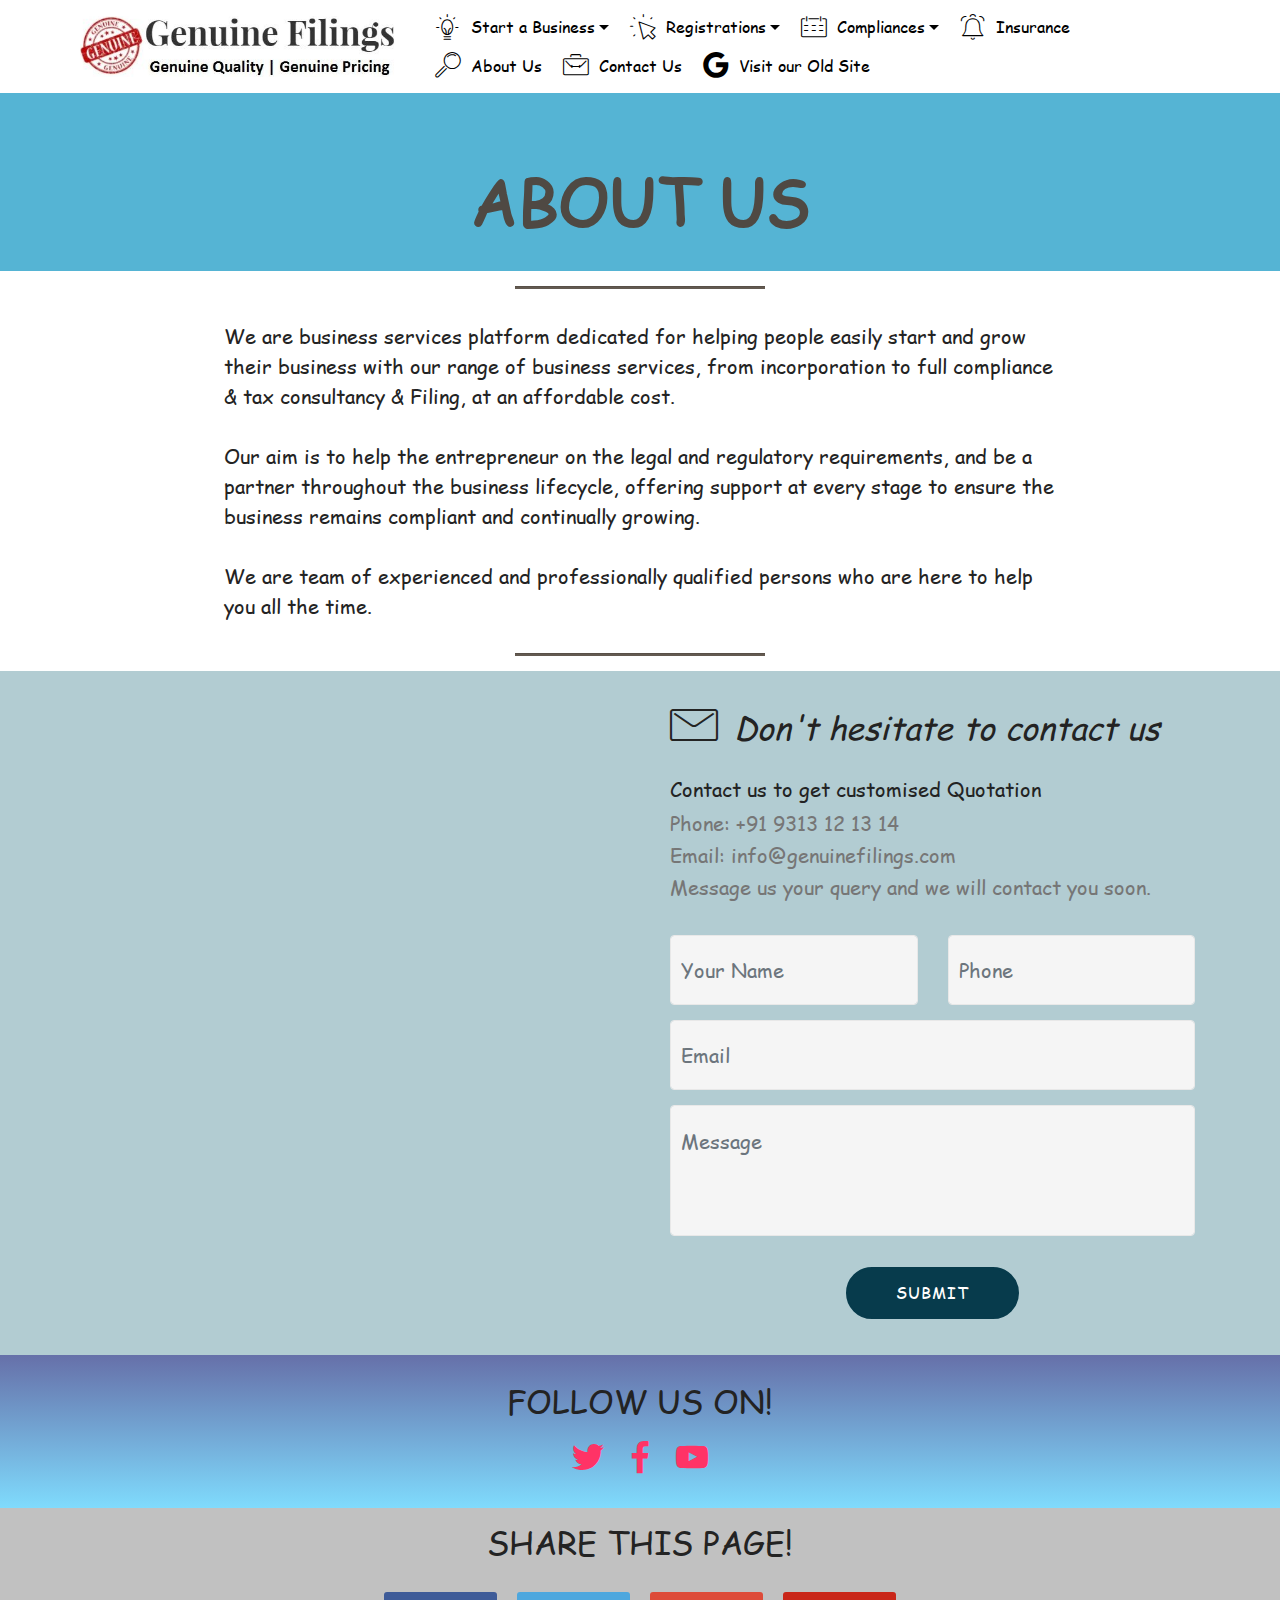
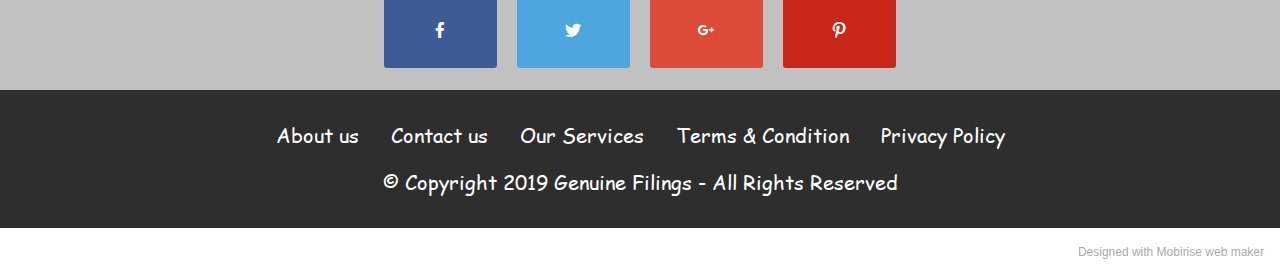
==== commit b7996ba3: "create github pages" ====
--- a/about-us.html
+++ b/about-us.html
@@ -118,7 +118,7 @@
     <div class="container">
         <div class="row">
             <div class="col-md-6">
-                <div class="google-map"><iframe frameborder="0" style="border:0" src="https://www.google.com/maps/embed/v1/place?key=AIzaSyCZI5F_k6S1k46ujh0SNrapM89f7mJxd30&amp;q=Genuine Filings" allowfullscreen=""></iframe></div>
+                <div class="google-map"><iframe frameborder="0" style="border:0" src="https://www.google.com/maps/embed/v1/place?key=AIzaSyCNveGQ9bfpKFwWzQLLftrR9hNiHwdqQG8&amp;q=Genuine Filings" allowfullscreen=""></iframe></div>
             </div>
             <div class="col-md-6">
                 
@@ -140,7 +140,7 @@
                 </div>
                 <div data-form-type="formoid">
                     <div data-form-alert="" hidden="">Thanks for filling out the form! We will contact you soon.</div>
-                    <form class="block mbr-form" action="https://mobirise.eu/" method="post" data-form-title="Mobirise Form"><input type="hidden" name="email" data-form-email="true" value="GkhUTWYVgTjSTzuT+kscrH3XN2cbekJJR6GUSrQRicd78gioCLp6E034eERZwxaeIbk5ihmFshkcwAHHQx0e6IBdPxFAR0i+V/LtNQZZw0tE6hv5QhJP82HL2ajVRfb/">
+                    <form class="block mbr-form" action="https://mobirise.eu/" method="post" data-form-title="Mobirise Form"><input type="hidden" name="email" data-form-email="true" value="cotrUt4yMh6A0fOqkUPlra4oiYmKM17trAaY1mPgGJhEIF1nEKCGHoQhwx6R0OrQvy31O+VwYz+kns3BCw5M52kcjCFYZnBn9ojtn5ziK3SHefjIFVSsTEPpu2+PiDa6">
                         <div class="row">
                             <div class="col-md-6 multi-horizontal" data-for="name">
                                 <input type="text" class="form-control input" name="name" data-form-field="Name" placeholder="Your Name" required="" id="name-form4-7h">
@@ -264,7 +264,7 @@
             </div>
         </div>
     </div>
-</section><section style="background-color: #fff; font-family: -apple-system, BlinkMacSystemFont, 'Segoe UI', 'Roboto', 'Helvetica Neue', Arial, sans-serif; color:#aaa; font-size:12px; padding: 0; align-items: center; display: flex;"><a href="https://mobirise.site/u" style="flex: 1 1; height: 3rem; padding-left: 1rem;"></a><p style="flex: 0 0 auto; margin:0; padding-right:1rem;">Built with Mobirise - <a href="https://mobirise.site/l" style="color:#aaa;">Check this</a></p></section><script src="assets/web/assets/jquery/jquery.min.js"></script>  <script src="assets/popper/popper.min.js"></script>  <script src="assets/bootstrap/js/bootstrap.min.js"></script>  <script src="assets/tether/tether.min.js"></script>  <script src="assets/smoothscroll/smooth-scroll.js"></script>  <script src="assets/dropdown/js/nav-dropdown.js"></script>  <script src="assets/dropdown/js/navbar-dropdown.js"></script>  <script src="assets/touchswipe/jquery.touch-swipe.min.js"></script>  <script src="assets/sociallikes/social-likes.js"></script>  <script src="assets/theme/js/script.js"></script>  <script src="assets/formoid/formoid.min.js"></script>  
+</section><section style="background-color: #fff; font-family: -apple-system, BlinkMacSystemFont, 'Segoe UI', 'Roboto', 'Helvetica Neue', Arial, sans-serif; color:#aaa; font-size:12px; padding: 0; align-items: center; display: flex;"><a href="https://mobirise.site/v" style="flex: 1 1; height: 3rem; padding-left: 1rem;"></a><p style="flex: 0 0 auto; margin:0; padding-right:1rem;">Designed with Mobirise <a href="https://mobirise.site/j" style="color:#aaa;">web</a> maker</p></section><script src="assets/web/assets/jquery/jquery.min.js"></script>  <script src="assets/popper/popper.min.js"></script>  <script src="assets/bootstrap/js/bootstrap.min.js"></script>  <script src="assets/tether/tether.min.js"></script>  <script src="assets/smoothscroll/smooth-scroll.js"></script>  <script src="assets/dropdown/js/nav-dropdown.js"></script>  <script src="assets/dropdown/js/navbar-dropdown.js"></script>  <script src="assets/touchswipe/jquery.touch-swipe.min.js"></script>  <script src="assets/sociallikes/social-likes.js"></script>  <script src="assets/theme/js/script.js"></script>  <script src="assets/formoid/formoid.min.js"></script>  
   
   
  <div id="scrollToTop" class="scrollToTop mbr-arrow-up"><a style="text-align: center;"><i class="mbr-arrow-up-icon mbr-arrow-up-icon-cm cm-icon cm-icon-smallarrow-up"></i></a></div>
--- a/assets/mobirise/css/mbr-additional.css
+++ b/assets/mobirise/css/mbr-additional.css
@@ -9369,6 +9369,950 @@
 .cid-qG8UVLxPVg .media-container-row .row-copirayt p {
   width: 100%;
 }
+.cid-rnZfxWhBKA {
+  padding-top: 105px;
+  padding-bottom: 45px;
+  background-color: #149dcc;
+}
+.cid-rnZfxWhBKA .form-container {
+  transition: all .2s;
+  border: 1px solid #ffffff;
+  padding: 1rem;
+}
+.cid-rnZfxWhBKA .input-group-btn {
+  justify-content: center;
+}
+@media (min-width: 768px) {
+  .cid-rnZfxWhBKA .content-container {
+    padding-right: 5rem;
+  }
+}
+.cid-rnZfxWhBKA .mbr-text,
+.cid-rnZfxWhBKA .mbr-section-btn {
+  text-align: left;
+}
+.cid-rnZfxWhBKA H1 {
+  text-align: left;
+}
+.cid-qG8UUT4VWa {
+  padding-top: 60px;
+  padding-bottom: 60px;
+  background-color: #ff7f9f;
+}
+.cid-qG8UUT4VWa .mbr-section-subtitle {
+  color: #000000;
+  text-align: left;
+}
+.cid-qG8UUT4VWa H2 {
+  text-align: center;
+}
+.cid-qG8UUT4VWa .mbr-section-subtitle DIV {
+  color: #000000;
+}
+.cid-qG8UUVcAvh .navbar {
+  padding: .5rem 0;
+  background: #ffffff;
+  transition: none;
+  min-height: 77px;
+}
+.cid-qG8UUVcAvh .navbar-dropdown.bg-color.transparent.opened {
+  background: #ffffff;
+}
+.cid-qG8UUVcAvh a {
+  font-style: normal;
+}
+.cid-qG8UUVcAvh .nav-item span {
+  padding-right: 0.4em;
+  line-height: 0.5em;
+  vertical-align: text-bottom;
+  position: relative;
+  text-decoration: none;
+}
+.cid-qG8UUVcAvh .nav-item a {
+  display: flex;
+  align-items: center;
+  justify-content: center;
+  padding: 0.7rem 0 !important;
+  margin: 0rem .65rem !important;
+}
+.cid-qG8UUVcAvh .nav-item:focus,
+.cid-qG8UUVcAvh .nav-link:focus {
+  outline: none;
+}
+.cid-qG8UUVcAvh .btn {
+  padding: 0.4rem 1.5rem;
+  display: inline-flex;
+  align-items: center;
+}
+.cid-qG8UUVcAvh .btn .mbr-iconfont {
+  font-size: 1.6rem;
+}
+.cid-qG8UUVcAvh .menu-logo {
+  margin-right: auto;
+}
+.cid-qG8UUVcAvh .menu-logo .navbar-brand {
+  display: flex;
+  margin-left: 5rem;
+  padding: 0;
+  transition: padding .2s;
+  min-height: 3.8rem;
+  align-items: center;
+}
+.cid-qG8UUVcAvh .menu-logo .navbar-brand .navbar-caption-wrap {
+  display: -webkit-flex;
+  -webkit-align-items: center;
+  align-items: center;
+  word-break: break-word;
+  min-width: 7rem;
+  margin: .3rem 0;
+}
+.cid-qG8UUVcAvh .menu-logo .navbar-brand .navbar-caption-wrap .navbar-caption {
+  line-height: 1.2rem !important;
+  padding-right: 2rem;
+}
+.cid-qG8UUVcAvh .menu-logo .navbar-brand .navbar-logo {
+  font-size: 4rem;
+  transition: font-size 0.25s;
+}
+.cid-qG8UUVcAvh .menu-logo .navbar-brand .navbar-logo img {
+  display: flex;
+}
+.cid-qG8UUVcAvh .menu-logo .navbar-brand .navbar-logo .mbr-iconfont {
+  transition: font-size 0.25s;
+}
+.cid-qG8UUVcAvh .navbar-toggleable-sm .navbar-collapse {
+  justify-content: flex-end;
+  -webkit-justify-content: flex-end;
+  padding-right: 5rem;
+  width: auto;
+}
+.cid-qG8UUVcAvh .navbar-toggleable-sm .navbar-collapse .navbar-nav {
+  flex-wrap: wrap;
+  -webkit-flex-wrap: wrap;
+  padding-left: 0;
+}
+.cid-qG8UUVcAvh .navbar-toggleable-sm .navbar-collapse .navbar-nav .nav-item {
+  -webkit-align-self: center;
+  align-self: center;
+}
+.cid-qG8UUVcAvh .navbar-toggleable-sm .navbar-collapse .navbar-buttons {
+  padding-left: 0;
+  padding-bottom: 0;
+}
+.cid-qG8UUVcAvh .dropdown .dropdown-menu {
+  background: #ffffff;
+  display: none;
+  position: absolute;
+  min-width: 5rem;
+  padding-top: 1.4rem;
+  padding-bottom: 1.4rem;
+  text-align: left;
+}
+.cid-qG8UUVcAvh .dropdown .dropdown-menu .dropdown-item {
+  width: auto;
+  padding: 0.235em 1.5385em 0.235em 1.5385em !important;
+}
+.cid-qG8UUVcAvh .dropdown .dropdown-menu .dropdown-item::after {
+  right: 0.5rem;
+}
+.cid-qG8UUVcAvh .dropdown .dropdown-menu .dropdown-submenu {
+  margin: 0;
+}
+.cid-qG8UUVcAvh .dropdown.open > .dropdown-menu {
+  display: block;
+}
+.cid-qG8UUVcAvh .navbar-toggleable-sm.opened:after {
+  position: absolute;
+  width: 100vw;
+  height: 100vh;
+  content: '';
+  background-color: rgba(0, 0, 0, 0.1);
+  left: 0;
+  bottom: 0;
+  transform: translateY(100%);
+  -webkit-transform: translateY(100%);
+  z-index: 1000;
+}
+.cid-qG8UUVcAvh .navbar.navbar-short {
+  min-height: 60px;
+  transition: all .2s;
+}
+.cid-qG8UUVcAvh .navbar.navbar-short .navbar-toggler-right {
+  top: 20px;
+}
+.cid-qG8UUVcAvh .navbar.navbar-short .navbar-logo a {
+  font-size: 2.5rem !important;
+  line-height: 2.5rem;
+  transition: font-size 0.25s;
+}
+.cid-qG8UUVcAvh .navbar.navbar-short .navbar-logo a .mbr-iconfont {
+  font-size: 2.5rem !important;
+}
+.cid-qG8UUVcAvh .navbar.navbar-short .navbar-logo a img {
+  height: 3rem !important;
+}
+.cid-qG8UUVcAvh .navbar.navbar-short .navbar-brand {
+  min-height: 3rem;
+}
+.cid-qG8UUVcAvh button.navbar-toggler {
+  width: 31px;
+  height: 18px;
+  cursor: pointer;
+  transition: all .2s;
+  top: 1.5rem;
+  right: 1rem;
+}
+.cid-qG8UUVcAvh button.navbar-toggler:focus {
+  outline: none;
+}
+.cid-qG8UUVcAvh button.navbar-toggler .hamburger span {
+  position: absolute;
+  right: 0;
+  width: 30px;
+  height: 2px;
+  border-right: 5px;
+  background-color: #232323;
+}
+.cid-qG8UUVcAvh button.navbar-toggler .hamburger span:nth-child(1) {
+  top: 0;
+  transition: all .2s;
+}
+.cid-qG8UUVcAvh button.navbar-toggler .hamburger span:nth-child(2) {
+  top: 8px;
+  transition: all .15s;
+}
+.cid-qG8UUVcAvh button.navbar-toggler .hamburger span:nth-child(3) {
+  top: 8px;
+  transition: all .15s;
+}
+.cid-qG8UUVcAvh button.navbar-toggler .hamburger span:nth-child(4) {
+  top: 16px;
+  transition: all .2s;
+}
+.cid-qG8UUVcAvh nav.opened .hamburger span:nth-child(1) {
+  top: 8px;
+  width: 0;
+  opacity: 0;
+  right: 50%;
+  transition: all .2s;
+}
+.cid-qG8UUVcAvh nav.opened .hamburger span:nth-child(2) {
+  -webkit-transform: rotate(45deg);
+  transform: rotate(45deg);
+  transition: all .25s;
+}
+.cid-qG8UUVcAvh nav.opened .hamburger span:nth-child(3) {
+  -webkit-transform: rotate(-45deg);
+  transform: rotate(-45deg);
+  transition: all .25s;
+}
+.cid-qG8UUVcAvh nav.opened .hamburger span:nth-child(4) {
+  top: 8px;
+  width: 0;
+  opacity: 0;
+  right: 50%;
+  transition: all .2s;
+}
+.cid-qG8UUVcAvh .collapsed.navbar-expand {
+  flex-direction: column;
+}
+.cid-qG8UUVcAvh .collapsed .btn {
+  display: flex;
+}
+.cid-qG8UUVcAvh .collapsed .navbar-collapse {
+  display: none !important;
+  padding-right: 0 !important;
+}
+.cid-qG8UUVcAvh .collapsed .navbar-collapse.collapsing,
+.cid-qG8UUVcAvh .collapsed .navbar-collapse.show {
+  display: block !important;
+}
+.cid-qG8UUVcAvh .collapsed .navbar-collapse.collapsing .navbar-nav,
+.cid-qG8UUVcAvh .collapsed .navbar-collapse.show .navbar-nav {
+  display: block;
+  text-align: center;
+}
+.cid-qG8UUVcAvh .collapsed .navbar-collapse.collapsing .navbar-nav .nav-item,
+.cid-qG8UUVcAvh .collapsed .navbar-collapse.show .navbar-nav .nav-item {
+  clear: both;
+}
+.cid-qG8UUVcAvh .collapsed .navbar-collapse.collapsing .navbar-nav .nav-item:last-child,
+.cid-qG8UUVcAvh .collapsed .navbar-collapse.show .navbar-nav .nav-item:last-child {
+  margin-bottom: 1rem;
+}
+.cid-qG8UUVcAvh .collapsed .navbar-collapse.collapsing .navbar-buttons,
+.cid-qG8UUVcAvh .collapsed .navbar-collapse.show .navbar-buttons {
+  text-align: center;
+}
+.cid-qG8UUVcAvh .collapsed .navbar-collapse.collapsing .navbar-buttons:last-child,
+.cid-qG8UUVcAvh .collapsed .navbar-collapse.show .navbar-buttons:last-child {
+  margin-bottom: 1rem;
+}
+.cid-qG8UUVcAvh .collapsed button.navbar-toggler {
+  display: block;
+}
+.cid-qG8UUVcAvh .collapsed .navbar-brand {
+  margin-left: 1rem !important;
+}
+.cid-qG8UUVcAvh .collapsed .navbar-toggleable-sm {
+  flex-direction: column;
+  -webkit-flex-direction: column;
+}
+.cid-qG8UUVcAvh .collapsed .dropdown .dropdown-menu {
+  width: 100%;
+  text-align: center;
+  position: relative;
+  opacity: 0;
+  display: block;
+  height: 0;
+  visibility: hidden;
+  padding: 0;
+  transition-duration: .5s;
+  transition-property: opacity,padding,height;
+}
+.cid-qG8UUVcAvh .collapsed .dropdown.open > .dropdown-menu {
+  position: relative;
+  opacity: 1;
+  height: auto;
+  padding: 1.4rem 0;
+  visibility: visible;
+}
+.cid-qG8UUVcAvh .collapsed .dropdown .dropdown-submenu {
+  left: 0;
+  text-align: center;
+  width: 100%;
+}
+.cid-qG8UUVcAvh .collapsed .dropdown .dropdown-toggle[data-toggle="dropdown-submenu"]::after {
+  margin-top: 0;
+  position: inherit;
+  right: 0;
+  top: 50%;
+  display: inline-block;
+  width: 0;
+  height: 0;
+  margin-left: .3em;
+  vertical-align: middle;
+  content: "";
+  border-top: .30em solid;
+  border-right: .30em solid transparent;
+  border-left: .30em solid transparent;
+}
+@media (max-width: 991px) {
+  .cid-qG8UUVcAvh .navbar-expand {
+    flex-direction: column;
+  }
+  .cid-qG8UUVcAvh img {
+    height: 3.8rem !important;
+  }
+  .cid-qG8UUVcAvh .btn {
+    display: flex;
+  }
+  .cid-qG8UUVcAvh button.navbar-toggler {
+    display: block;
+  }
+  .cid-qG8UUVcAvh .navbar-brand {
+    margin-left: 1rem !important;
+  }
+  .cid-qG8UUVcAvh .navbar-toggleable-sm {
+    flex-direction: column;
+    -webkit-flex-direction: column;
+  }
+  .cid-qG8UUVcAvh .navbar-collapse {
+    display: none !important;
+    padding-right: 0 !important;
+  }
+  .cid-qG8UUVcAvh .navbar-collapse.collapsing,
+  .cid-qG8UUVcAvh .navbar-collapse.show {
+    display: block !important;
+  }
+  .cid-qG8UUVcAvh .navbar-collapse.collapsing .navbar-nav,
+  .cid-qG8UUVcAvh .navbar-collapse.show .navbar-nav {
+    display: block;
+    text-align: center;
+  }
+  .cid-qG8UUVcAvh .navbar-collapse.collapsing .navbar-nav .nav-item,
+  .cid-qG8UUVcAvh .navbar-collapse.show .navbar-nav .nav-item {
+    clear: both;
+  }
+  .cid-qG8UUVcAvh .navbar-collapse.collapsing .navbar-nav .nav-item:last-child,
+  .cid-qG8UUVcAvh .navbar-collapse.show .navbar-nav .nav-item:last-child {
+    margin-bottom: 1rem;
+  }
+  .cid-qG8UUVcAvh .navbar-collapse.collapsing .navbar-buttons,
+  .cid-qG8UUVcAvh .navbar-collapse.show .navbar-buttons {
+    text-align: center;
+  }
+  .cid-qG8UUVcAvh .navbar-collapse.collapsing .navbar-buttons:last-child,
+  .cid-qG8UUVcAvh .navbar-collapse.show .navbar-buttons:last-child {
+    margin-bottom: 1rem;
+  }
+  .cid-qG8UUVcAvh .dropdown .dropdown-menu {
+    width: 100%;
+    text-align: center;
+    position: relative;
+    opacity: 0;
+    display: block;
+    height: 0;
+    visibility: hidden;
+    padding: 0;
+    transition-duration: .5s;
+    transition-property: opacity,padding,height;
+  }
+  .cid-qG8UUVcAvh .dropdown.open > .dropdown-menu {
+    position: relative;
+    opacity: 1;
+    height: auto;
+    padding: 1.4rem 0;
+    visibility: visible;
+  }
+  .cid-qG8UUVcAvh .dropdown .dropdown-submenu {
+    left: 0;
+    text-align: center;
+    width: 100%;
+  }
+  .cid-qG8UUVcAvh .dropdown .dropdown-toggle[data-toggle="dropdown-submenu"]::after {
+    margin-top: 0;
+    position: inherit;
+    right: 0;
+    top: 50%;
+    display: inline-block;
+    width: 0;
+    height: 0;
+    margin-left: .3em;
+    vertical-align: middle;
+    content: "";
+    border-top: .30em solid;
+    border-right: .30em solid transparent;
+    border-left: .30em solid transparent;
+  }
+}
+@media (min-width: 767px) {
+  .cid-qG8UUVcAvh .menu-logo {
+    flex-shrink: 0;
+  }
+}
+.cid-qG8UUVcAvh .navbar-collapse {
+  flex-basis: auto;
+}
+.cid-qGagCrVIUi {
+  padding-top: 15px;
+  padding-bottom: 0px;
+  background-color: #f9f9f9;
+}
+.cid-qGagCrVIUi .nav-tabs {
+  -webkit-justify-content: center;
+  justify-content: center;
+  -webkit-flex-wrap: wrap;
+  flex-wrap: wrap;
+  border-bottom: none;
+}
+.cid-qGagCrVIUi .nav-tabs .nav-link {
+  box-sizing: border-box;
+  color: #767676;
+  font-style: normal;
+  font-weight: 500;
+  border-radius: 3px;
+  border: 1px solid #767676;
+  padding: 1rem 3rem;
+  margin: 0.4rem .8rem !important;
+  transition: all .3s;
+}
+.cid-qGagCrVIUi .nav-tabs .nav-link:hover {
+  background-color: #149dcc;
+}
+.cid-qGagCrVIUi .nav-tabs .nav-link:focus {
+  box-shadow: none;
+  background-color: #149dcc;
+}
+.cid-qGagCrVIUi .nav-tabs .nav-link.active {
+  font-weight: 500;
+  color: #ffffff;
+  font-style: normal;
+  border: none;
+  background: #149dcc;
+}
+.cid-qGagCrVIUi .nav-tabs .nav-link.active:hover {
+  border: none;
+}
+.cid-qGagCrVIUi .mbr-section-subtitle {
+  color: #767676;
+}
+.cid-qGagCrVIUi p {
+  color: #767676;
+}
+.cid-qGagCrVIUi .mbr-figure {
+  -webkit-flex-shrink: 0;
+  flex-shrink: 0;
+  -webkit-align-self: flex-start;
+  align-self: flex-start;
+  padding-right: 4rem;
+}
+.cid-qGagCrVIUi .mbr-text {
+  word-break: break-word;
+}
+@media (max-width: 991px) {
+  .cid-qGagCrVIUi .mbr-figure {
+    padding-right: 0;
+    padding-left: 0;
+    padding-bottom: 2rem;
+  }
+}
+.cid-qG8UUXFBl0 {
+  padding-top: 30px;
+  padding-bottom: 0px;
+  background-color: #767676;
+}
+.cid-qG8UUXFBl0 .nav-tabs .nav-item.open .nav-link:focus,
+.cid-qG8UUXFBl0 .nav-tabs .nav-link.active:focus {
+  outline: none;
+}
+.cid-qG8UUXFBl0 .nav-tabs {
+  -webkit-justify-content: center;
+  justify-content: center;
+  -webkit-flex-wrap: wrap;
+  flex-wrap: wrap;
+  border-bottom: none;
+}
+.cid-qG8UUXFBl0 .nav-tabs .nav-item {
+  padding: .5rem;
+}
+.cid-qG8UUXFBl0 .nav-tabs .nav-link {
+  color: #ffffff;
+  font-style: normal;
+  font-weight: 500;
+  border: 1px solid #ffffff;
+  transition: all .5s;
+}
+.cid-qG8UUXFBl0 .nav-tabs .nav-link:hover {
+  cursor: pointer;
+  background-color: #149dcc;
+}
+.cid-qG8UUXFBl0 .nav-tabs .nav-link.active {
+  font-weight: 500;
+  color: #ffffff;
+  font-style: normal;
+  background-color: #149dcc;
+  border-color: #149dcc;
+}
+.cid-qG8UUXFBl0 .nav-tabs .nav-link.active:hover {
+  background-color: #149dcc;
+}
+.cid-qG8UUXFBl0 p {
+  color: #ffffff;
+}
+.cid-qG8UUXFBl0 .mbr-text {
+  text-align: center;
+}
+.cid-qG8UV3XZvO {
+  padding-top: 30px;
+  padding-bottom: 0px;
+  background-color: #efefef;
+}
+.cid-qG8UV3XZvO .mbr-section-subtitle {
+  color: #767676;
+}
+.cid-qG8UV5QnZe {
+  padding-top: 0px;
+  padding-bottom: 30px;
+  background-color: #efefef;
+}
+.cid-qG8UV5QnZe .list-group-item {
+  padding: .75rem 3.25rem;
+}
+.cid-qG8UV5QnZe .plan {
+  word-break: break-word;
+  position: relative;
+  max-width: 300px;
+  padding-right: 0;
+  padding-left: 0;
+  color: #767676;
+}
+.cid-qG8UV5QnZe .plan .list-group-item {
+  position: relative;
+  -webkit-justify-content: center;
+  justify-content: center;
+  background-color: transparent;
+  border: 0;
+}
+.cid-qG8UV5QnZe .plan .list-group-item::after {
+  position: absolute;
+  bottom: 0;
+  left: 20%;
+  width: 60%;
+  height: 2px;
+  content: "";
+  background-color: #eaeaea;
+}
+.cid-qG8UV5QnZe .plan .list-group-item:last-child::after {
+  display: none;
+}
+.cid-qG8UV5QnZe .plan.favorite {
+  background-color: #fff;
+  box-shadow: 0 0 60px 0 rgba(0, 0, 0, 0.07);
+}
+.cid-qG8UV5QnZe .plan-header {
+  padding-left: 1rem;
+  padding-right: 1rem;
+}
+.cid-qG8UV5QnZe .price-figure {
+  font-weight: 700;
+  color: #232323;
+}
+.cid-qG8UV5QnZe .price-value {
+  font-weight: 700;
+  vertical-align: top;
+}
+@media (max-width: 550px) {
+  .cid-qG8UV5QnZe .price-figure {
+    font-size: 4.25rem;
+  }
+}
+.cid-qG8UV5QnZe UL {
+  text-align: left;
+}
+.cid-qG8UVbBE28 {
+  padding-top: 15px;
+  padding-bottom: 0px;
+  background-color: #f9f295;
+}
+.cid-qG8UVbBE28 .mbr-section-subtitle {
+  color: #767676;
+}
+.cid-qG8UVdEo3R {
+  padding-top: 15px;
+  padding-bottom: 30px;
+  background-color: #f9f295;
+}
+.cid-qG8UVdEo3R .counter-container {
+  color: #767676;
+}
+.cid-qG8UVdEo3R .counter-container ol {
+  margin-bottom: 0;
+  counter-reset: myCounter;
+}
+.cid-qG8UVdEo3R .counter-container ol li {
+  margin-bottom: 1rem;
+}
+.cid-qG8UVdEo3R .counter-container ol li {
+  list-style: none;
+  padding-left: .5rem;
+}
+.cid-qG8UVdEo3R .counter-container ol li:before {
+  position: absolute;
+  left: 0px;
+  margin-top: -10px;
+  counter-increment: myCounter;
+  content: counter(myCounter);
+  display: inline-block;
+  text-align: center;
+  margin: 5px 10px;
+  line-height: 40px;
+  transition: all .2s;
+  color: #ffffff;
+  background: #55b4d4;
+  width: 40px;
+  height: 40px;
+  border-radius: 50%;
+}
+.cid-qG8UVdEo3R .mbr-text B {
+  color: #232323;
+}
+.cid-qG8UVdEo3R .mbr-text LI {
+  color: #767676;
+}
+.cid-rnZgFpst9G {
+  padding-top: 15px;
+  padding-bottom: 60px;
+  background-color: #ffffff;
+}
+.cid-rnZgFpst9G .mbr-section-subtitle {
+  color: #767676;
+  font-weight: 300;
+}
+.cid-rnZgFpst9G .mbr-content-text {
+  color: #767676;
+  margin-bottom: 0;
+}
+.cid-rnZgFpst9G .card {
+  word-wrap: break-word;
+  flex-shrink: 0;
+  -webkit-flex-shrink: 0;
+}
+.cid-rnZgFpst9G .img-text {
+  width: 50px;
+  height: 50px;
+  font-size: 25px;
+  border: 2px solid #efefef;
+  border-radius: 50%;
+}
+@media (max-width: 991px) {
+  .cid-rnZgFpst9G .img-text {
+    width: 48px;
+    height: 48px;
+    font-size: 24px;
+  }
+}
+@media (min-width: 992px) {
+  .cid-rnZgFpst9G .cards-block {
+    border-top: 2px solid #efefef;
+  }
+}
+.cid-rnZgFpst9G .cards-block .card {
+  border-bottom: 2px solid #efefef;
+  border-radius: 0;
+}
+.cid-rnZgFpst9G .cards-container {
+  display: flex;
+  -webkit-flex-direction: row;
+  flex-direction: row;
+  -webkit-flex-wrap: wrap;
+  flex-wrap: wrap;
+  -webkit-justify-content: center;
+  justify-content: center;
+  word-break: break-word;
+}
+.cid-rnZgFpst9G .media-block {
+  flex-shrink: 0;
+  -webkit-flex-shrink: 0;
+}
+@media (min-width: 992px) {
+  .cid-rnZgFpst9G .media-block {
+    padding-right: 2rem;
+  }
+}
+.cid-rnZgFpst9G .cards-block {
+  flex-basis: 100%;
+  -webkit-flex-basis: 100%;
+}
+@media (max-width: 991px) {
+  .cid-rnZgFpst9G .media-block {
+    flex-basis: 100%;
+    -webkit-flex-basis: 100%;
+    padding-left: 0;
+    padding-bottom: 2rem;
+  }
+}
+.cid-qG8UVCapLy {
+  padding-top: 30px;
+  padding-bottom: 30px;
+  background: linear-gradient(0deg, #7fdbfd, #6670a9);
+}
+.cid-qG8UVCapLy .mbr-iconfont-social {
+  font-size: 32px;
+  color: #ff3366;
+}
+.cid-qG8UVCapLy .social-list a:focus {
+  text-decoration: none;
+}
+.cid-qG8UVF9ntS {
+  padding-top: 15px;
+  padding-bottom: 15px;
+  background-color: #ffffff;
+}
+.cid-qG8UVF9ntS .socicon-bg-facebook {
+  background: #3e5b98;
+  color: #ffffff;
+}
+.cid-qG8UVF9ntS .socicon-bg-twitter {
+  background: #4da7de;
+  color: #ffffff;
+}
+.cid-qG8UVF9ntS .socicon-bg-googleplus {
+  background: #dd4b39;
+  color: #ffffff;
+}
+.cid-qG8UVF9ntS .socicon-bg-vkontakte {
+  background: #5a7fa6;
+  color: #ffffff;
+}
+.cid-qG8UVF9ntS .socicon-bg-odnoklassniki {
+  background: #f48420;
+  color: #ffffff;
+}
+.cid-qG8UVF9ntS .socicon-bg-pinterest {
+  background: #c92619;
+  color: #ffffff;
+}
+.cid-qG8UVF9ntS .socicon-bg-mail {
+  background: #134785;
+  color: #ffffff;
+}
+.cid-qG8UVF9ntS .btn-social {
+  border: none !important;
+}
+.cid-qG8UVF9ntS [class^="socicon-"]:before,
+.cid-qG8UVF9ntS [class*=" socicon-"]:before {
+  line-height: 44px;
+}
+@media (max-width: 767px) {
+  .cid-qG8UVF9ntS .btn {
+    font-size: 20px !important;
+  }
+}
+.cid-rnZgW4veTF {
+  padding-top: 30px;
+  padding-bottom: 30px;
+  background-color: #b2ccd2;
+}
+.cid-rnZgW4veTF .mbr-iconfont {
+  font-size: 48px;
+  padding-right: 1rem;
+}
+.cid-rnZgW4veTF .input {
+  margin-bottom: 15px;
+}
+.cid-rnZgW4veTF .map {
+  width: 100%;
+  height: 30rem;
+}
+.cid-rnZgW4veTF .map iframe {
+  width: inherit;
+  height: 100%;
+}
+.cid-rnZgW4veTF .icon-block {
+  margin-bottom: 10px;
+  display: -webkit-flex;
+  align-items: center;
+  -webkit-align-items: center;
+}
+.cid-rnZgW4veTF .icon-block .icon-block__icon {
+  display: inline-block;
+  flex-shrink: 0;
+  -webkit-flex-shrink: 0;
+}
+.cid-rnZgW4veTF .icon-block .icon-block__title {
+  display: inline-block;
+  align-self: center;
+  -webkit-align-self: center;
+  margin-bottom: 0;
+  line-height: 1;
+  font-style: italic;
+}
+.cid-rnZgW4veTF .mbr-text {
+  color: #767676;
+}
+.cid-rnZgW4veTF a:not([href]):not([tabindex]) {
+  color: #fff;
+  border-radius: 3px;
+}
+.cid-rnZgW4veTF .multi-horizontal {
+  flex-grow: 1;
+  -webkit-flex-grow: 1;
+  max-width: 100%;
+}
+.cid-rnZgW4veTF .input-group-btn {
+  display: block;
+  text-align: center;
+}
+.cid-rnZgW4veTF .google-map {
+  height: 25rem;
+  position: relative;
+}
+.cid-rnZgW4veTF .google-map iframe {
+  height: 100%;
+  width: 100%;
+}
+.cid-rnZgW4veTF .google-map [data-state-details] {
+  color: #6b6763;
+  font-family: Montserrat;
+  height: 1.5em;
+  margin-top: -0.75em;
+  padding-left: 1.25rem;
+  padding-right: 1.25rem;
+  position: absolute;
+  text-align: center;
+  top: 50%;
+  width: 100%;
+}
+.cid-rnZgW4veTF .google-map[data-state] {
+  background: #e9e5dc;
+}
+.cid-rnZgW4veTF .google-map[data-state="loading"] [data-state-details] {
+  display: none;
+}
+@media (max-width: 767px) {
+  .cid-rnZgW4veTF h2 {
+    padding-top: 2rem;
+  }
+}
+@media (min-width: 768px) {
+  .cid-rnZgW4veTF .container > .row > .col-md-6:first-child {
+    padding-right: 30px;
+  }
+  .cid-rnZgW4veTF .container > .row > .col-md-6:last-child {
+    padding-left: 30px;
+  }
+}
+.cid-qG8UVLxPVg {
+  padding-top: 30px;
+  padding-bottom: 30px;
+  background-color: #2e2e2e;
+}
+.cid-qG8UVLxPVg .row-links {
+  width: 100%;
+  justify-content: center;
+}
+.cid-qG8UVLxPVg .social-row {
+  width: 100%;
+  justify-content: center;
+}
+.cid-qG8UVLxPVg .media-container-row {
+  flex-direction: column;
+  justify-content: center;
+  align-items: center;
+}
+.cid-qG8UVLxPVg .media-container-row .foot-menu {
+  list-style: none;
+  display: flex;
+  justify-content: center;
+  flex-wrap: wrap;
+  padding: 0;
+  margin-bottom: 0;
+}
+.cid-qG8UVLxPVg .media-container-row .foot-menu li {
+  padding: 0 1rem 1rem 1rem;
+}
+.cid-qG8UVLxPVg .media-container-row .foot-menu li p {
+  margin: 0;
+}
+.cid-qG8UVLxPVg .media-container-row .social-list {
+  padding-left: 0;
+  margin-bottom: 0;
+  list-style: none;
+  display: flex;
+  flex-wrap: wrap;
+  justify-content: flex-end;
+  -webkit-justify-content: flex-end;
+}
+.cid-qG8UVLxPVg .media-container-row .social-list .mbr-iconfont-social {
+  font-size: 1.5rem;
+  color: #ffffff;
+}
+.cid-qG8UVLxPVg .media-container-row .social-list .soc-item {
+  margin: 0 .5rem;
+}
+.cid-qG8UVLxPVg .media-container-row .social-list a {
+  margin: 0;
+  opacity: .5;
+  -webkit-transition: .2s linear;
+  transition: .2s linear;
+}
+.cid-qG8UVLxPVg .media-container-row .social-list a:hover {
+  opacity: 1;
+}
+@media (max-width: 767px) {
+  .cid-qG8UVLxPVg .media-container-row .social-list {
+    justify-content: center;
+    -webkit-justify-content: center;
+  }
+}
+.cid-qG8UVLxPVg .media-container-row .row-copirayt {
+  word-break: break-word;
+  width: 100%;
+}
+.cid-qG8UVLxPVg .media-container-row .row-copirayt p {
+  width: 100%;
+}
 .cid-qBJlmye4JY {
   padding-top: 105px;
   padding-bottom: 45px;
@@ -10155,947 +11099,3 @@
 .cid-qBMJkulzIc .media-container-row .row-copirayt p {
   width: 100%;
 }
-.cid-rnZfxWhBKA {
-  padding-top: 105px;
-  padding-bottom: 45px;
-  background-color: #149dcc;
-}
-.cid-rnZfxWhBKA .form-container {
-  transition: all .2s;
-  border: 1px solid #ffffff;
-  padding: 1rem;
-}
-.cid-rnZfxWhBKA .input-group-btn {
-  justify-content: center;
-}
-@media (min-width: 768px) {
-  .cid-rnZfxWhBKA .content-container {
-    padding-right: 5rem;
-  }
-}
-.cid-rnZfxWhBKA .mbr-text,
-.cid-rnZfxWhBKA .mbr-section-btn {
-  text-align: left;
-}
-.cid-rnZfxWhBKA H1 {
-  text-align: left;
-}
-.cid-qG8UUT4VWa {
-  padding-top: 60px;
-  padding-bottom: 60px;
-  background-color: #ff7f9f;
-}
-.cid-qG8UUT4VWa .mbr-section-subtitle {
-  color: #000000;
-  text-align: left;
-}
-.cid-qG8UUT4VWa H2 {
-  text-align: center;
-}
-.cid-qG8UUT4VWa .mbr-section-subtitle DIV {
-  color: #000000;
-}
-.cid-qG8UUVcAvh .navbar {
-  padding: .5rem 0;
-  background: #ffffff;
-  transition: none;
-  min-height: 77px;
-}
-.cid-qG8UUVcAvh .navbar-dropdown.bg-color.transparent.opened {
-  background: #ffffff;
-}
-.cid-qG8UUVcAvh a {
-  font-style: normal;
-}
-.cid-qG8UUVcAvh .nav-item span {
-  padding-right: 0.4em;
-  line-height: 0.5em;
-  vertical-align: text-bottom;
-  position: relative;
-  text-decoration: none;
-}
-.cid-qG8UUVcAvh .nav-item a {
-  display: flex;
-  align-items: center;
-  justify-content: center;
-  padding: 0.7rem 0 !important;
-  margin: 0rem .65rem !important;
-}
-.cid-qG8UUVcAvh .nav-item:focus,
-.cid-qG8UUVcAvh .nav-link:focus {
-  outline: none;
-}
-.cid-qG8UUVcAvh .btn {
-  padding: 0.4rem 1.5rem;
-  display: inline-flex;
-  align-items: center;
-}
-.cid-qG8UUVcAvh .btn .mbr-iconfont {
-  font-size: 1.6rem;
-}
-.cid-qG8UUVcAvh .menu-logo {
-  margin-right: auto;
-}
-.cid-qG8UUVcAvh .menu-logo .navbar-brand {
-  display: flex;
-  margin-left: 5rem;
-  padding: 0;
-  transition: padding .2s;
-  min-height: 3.8rem;
-  align-items: center;
-}
-.cid-qG8UUVcAvh .menu-logo .navbar-brand .navbar-caption-wrap {
-  display: -webkit-flex;
-  -webkit-align-items: center;
-  align-items: center;
-  word-break: break-word;
-  min-width: 7rem;
-  margin: .3rem 0;
-}
-.cid-qG8UUVcAvh .menu-logo .navbar-brand .navbar-caption-wrap .navbar-caption {
-  line-height: 1.2rem !important;
-  padding-right: 2rem;
-}
-.cid-qG8UUVcAvh .menu-logo .navbar-brand .navbar-logo {
-  font-size: 4rem;
-  transition: font-size 0.25s;
-}
-.cid-qG8UUVcAvh .menu-logo .navbar-brand .navbar-logo img {
-  display: flex;
-}
-.cid-qG8UUVcAvh .menu-logo .navbar-brand .navbar-logo .mbr-iconfont {
-  transition: font-size 0.25s;
-}
-.cid-qG8UUVcAvh .navbar-toggleable-sm .navbar-collapse {
-  justify-content: flex-end;
-  -webkit-justify-content: flex-end;
-  padding-right: 5rem;
-  width: auto;
-}
-.cid-qG8UUVcAvh .navbar-toggleable-sm .navbar-collapse .navbar-nav {
-  flex-wrap: wrap;
-  -webkit-flex-wrap: wrap;
-  padding-left: 0;
-}
-.cid-qG8UUVcAvh .navbar-toggleable-sm .navbar-collapse .navbar-nav .nav-item {
-  -webkit-align-self: center;
-  align-self: center;
-}
-.cid-qG8UUVcAvh .navbar-toggleable-sm .navbar-collapse .navbar-buttons {
-  padding-left: 0;
-  padding-bottom: 0;
-}
-.cid-qG8UUVcAvh .dropdown .dropdown-menu {
-  background: #ffffff;
-  display: none;
-  position: absolute;
-  min-width: 5rem;
-  padding-top: 1.4rem;
-  padding-bottom: 1.4rem;
-  text-align: left;
-}
-.cid-qG8UUVcAvh .dropdown .dropdown-menu .dropdown-item {
-  width: auto;
-  padding: 0.235em 1.5385em 0.235em 1.5385em !important;
-}
-.cid-qG8UUVcAvh .dropdown .dropdown-menu .dropdown-item::after {
-  right: 0.5rem;
-}
-.cid-qG8UUVcAvh .dropdown .dropdown-menu .dropdown-submenu {
-  margin: 0;
-}
-.cid-qG8UUVcAvh .dropdown.open > .dropdown-menu {
-  display: block;
-}
-.cid-qG8UUVcAvh .navbar-toggleable-sm.opened:after {
-  position: absolute;
-  width: 100vw;
-  height: 100vh;
-  content: '';
-  background-color: rgba(0, 0, 0, 0.1);
-  left: 0;
-  bottom: 0;
-  transform: translateY(100%);
-  -webkit-transform: translateY(100%);
-  z-index: 1000;
-}
-.cid-qG8UUVcAvh .navbar.navbar-short {
-  min-height: 60px;
-  transition: all .2s;
-}
-.cid-qG8UUVcAvh .navbar.navbar-short .navbar-toggler-right {
-  top: 20px;
-}
-.cid-qG8UUVcAvh .navbar.navbar-short .navbar-logo a {
-  font-size: 2.5rem !important;
-  line-height: 2.5rem;
-  transition: font-size 0.25s;
-}
-.cid-qG8UUVcAvh .navbar.navbar-short .navbar-logo a .mbr-iconfont {
-  font-size: 2.5rem !important;
-}
-.cid-qG8UUVcAvh .navbar.navbar-short .navbar-logo a img {
-  height: 3rem !important;
-}
-.cid-qG8UUVcAvh .navbar.navbar-short .navbar-brand {
-  min-height: 3rem;
-}
-.cid-qG8UUVcAvh button.navbar-toggler {
-  width: 31px;
-  height: 18px;
-  cursor: pointer;
-  transition: all .2s;
-  top: 1.5rem;
-  right: 1rem;
-}
-.cid-qG8UUVcAvh button.navbar-toggler:focus {
-  outline: none;
-}
-.cid-qG8UUVcAvh button.navbar-toggler .hamburger span {
-  position: absolute;
-  right: 0;
-  width: 30px;
-  height: 2px;
-  border-right: 5px;
-  background-color: #232323;
-}
-.cid-qG8UUVcAvh button.navbar-toggler .hamburger span:nth-child(1) {
-  top: 0;
-  transition: all .2s;
-}
-.cid-qG8UUVcAvh button.navbar-toggler .hamburger span:nth-child(2) {
-  top: 8px;
-  transition: all .15s;
-}
-.cid-qG8UUVcAvh button.navbar-toggler .hamburger span:nth-child(3) {
-  top: 8px;
-  transition: all .15s;
-}
-.cid-qG8UUVcAvh button.navbar-toggler .hamburger span:nth-child(4) {
-  top: 16px;
-  transition: all .2s;
-}
-.cid-qG8UUVcAvh nav.opened .hamburger span:nth-child(1) {
-  top: 8px;
-  width: 0;
-  opacity: 0;
-  right: 50%;
-  transition: all .2s;
-}
-.cid-qG8UUVcAvh nav.opened .hamburger span:nth-child(2) {
-  -webkit-transform: rotate(45deg);
-  transform: rotate(45deg);
-  transition: all .25s;
-}
-.cid-qG8UUVcAvh nav.opened .hamburger span:nth-child(3) {
-  -webkit-transform: rotate(-45deg);
-  transform: rotate(-45deg);
-  transition: all .25s;
-}
-.cid-qG8UUVcAvh nav.opened .hamburger span:nth-child(4) {
-  top: 8px;
-  width: 0;
-  opacity: 0;
-  right: 50%;
-  transition: all .2s;
-}
-.cid-qG8UUVcAvh .collapsed.navbar-expand {
-  flex-direction: column;
-}
-.cid-qG8UUVcAvh .collapsed .btn {
-  display: flex;
-}
-.cid-qG8UUVcAvh .collapsed .navbar-collapse {
-  display: none !important;
-  padding-right: 0 !important;
-}
-.cid-qG8UUVcAvh .collapsed .navbar-collapse.collapsing,
-.cid-qG8UUVcAvh .collapsed .navbar-collapse.show {
-  display: block !important;
-}
-.cid-qG8UUVcAvh .collapsed .navbar-collapse.collapsing .navbar-nav,
-.cid-qG8UUVcAvh .collapsed .navbar-collapse.show .navbar-nav {
-  display: block;
-  text-align: center;
-}
-.cid-qG8UUVcAvh .collapsed .navbar-collapse.collapsing .navbar-nav .nav-item,
-.cid-qG8UUVcAvh .collapsed .navbar-collapse.show .navbar-nav .nav-item {
-  clear: both;
-}
-.cid-qG8UUVcAvh .collapsed .navbar-collapse.collapsing .navbar-nav .nav-item:last-child,
-.cid-qG8UUVcAvh .collapsed .navbar-collapse.show .navbar-nav .nav-item:last-child {
-  margin-bottom: 1rem;
-}
-.cid-qG8UUVcAvh .collapsed .navbar-collapse.collapsing .navbar-buttons,
-.cid-qG8UUVcAvh .collapsed .navbar-collapse.show .navbar-buttons {
-  text-align: center;
-}
-.cid-qG8UUVcAvh .collapsed .navbar-collapse.collapsing .navbar-buttons:last-child,
-.cid-qG8UUVcAvh .collapsed .navbar-collapse.show .navbar-buttons:last-child {
-  margin-bottom: 1rem;
-}
-.cid-qG8UUVcAvh .collapsed button.navbar-toggler {
-  display: block;
-}
-.cid-qG8UUVcAvh .collapsed .navbar-brand {
-  margin-left: 1rem !important;
-}
-.cid-qG8UUVcAvh .collapsed .navbar-toggleable-sm {
-  flex-direction: column;
-  -webkit-flex-direction: column;
-}
-.cid-qG8UUVcAvh .collapsed .dropdown .dropdown-menu {
-  width: 100%;
-  text-align: center;
-  position: relative;
-  opacity: 0;
-  display: block;
-  height: 0;
-  visibility: hidden;
-  padding: 0;
-  transition-duration: .5s;
-  transition-property: opacity,padding,height;
-}
-.cid-qG8UUVcAvh .collapsed .dropdown.open > .dropdown-menu {
-  position: relative;
-  opacity: 1;
-  height: auto;
-  padding: 1.4rem 0;
-  visibility: visible;
-}
-.cid-qG8UUVcAvh .collapsed .dropdown .dropdown-submenu {
-  left: 0;
-  text-align: center;
-  width: 100%;
-}
-.cid-qG8UUVcAvh .collapsed .dropdown .dropdown-toggle[data-toggle="dropdown-submenu"]::after {
-  margin-top: 0;
-  position: inherit;
-  right: 0;
-  top: 50%;
-  display: inline-block;
-  width: 0;
-  height: 0;
-  margin-left: .3em;
-  vertical-align: middle;
-  content: "";
-  border-top: .30em solid;
-  border-right: .30em solid transparent;
-  border-left: .30em solid transparent;
-}
-@media (max-width: 991px) {
-  .cid-qG8UUVcAvh .navbar-expand {
-    flex-direction: column;
-  }
-  .cid-qG8UUVcAvh img {
-    height: 3.8rem !important;
-  }
-  .cid-qG8UUVcAvh .btn {
-    display: flex;
-  }
-  .cid-qG8UUVcAvh button.navbar-toggler {
-    display: block;
-  }
-  .cid-qG8UUVcAvh .navbar-brand {
-    margin-left: 1rem !important;
-  }
-  .cid-qG8UUVcAvh .navbar-toggleable-sm {
-    flex-direction: column;
-    -webkit-flex-direction: column;
-  }
-  .cid-qG8UUVcAvh .navbar-collapse {
-    display: none !important;
-    padding-right: 0 !important;
-  }
-  .cid-qG8UUVcAvh .navbar-collapse.collapsing,
-  .cid-qG8UUVcAvh .navbar-collapse.show {
-    display: block !important;
-  }
-  .cid-qG8UUVcAvh .navbar-collapse.collapsing .navbar-nav,
-  .cid-qG8UUVcAvh .navbar-collapse.show .navbar-nav {
-    display: block;
-    text-align: center;
-  }
-  .cid-qG8UUVcAvh .navbar-collapse.collapsing .navbar-nav .nav-item,
-  .cid-qG8UUVcAvh .navbar-collapse.show .navbar-nav .nav-item {
-    clear: both;
-  }
-  .cid-qG8UUVcAvh .navbar-collapse.collapsing .navbar-nav .nav-item:last-child,
-  .cid-qG8UUVcAvh .navbar-collapse.show .navbar-nav .nav-item:last-child {
-    margin-bottom: 1rem;
-  }
-  .cid-qG8UUVcAvh .navbar-collapse.collapsing .navbar-buttons,
-  .cid-qG8UUVcAvh .navbar-collapse.show .navbar-buttons {
-    text-align: center;
-  }
-  .cid-qG8UUVcAvh .navbar-collapse.collapsing .navbar-buttons:last-child,
-  .cid-qG8UUVcAvh .navbar-collapse.show .navbar-buttons:last-child {
-    margin-bottom: 1rem;
-  }
-  .cid-qG8UUVcAvh .dropdown .dropdown-menu {
-    width: 100%;
-    text-align: center;
-    position: relative;
-    opacity: 0;
-    display: block;
-    height: 0;
-    visibility: hidden;
-    padding: 0;
-    transition-duration: .5s;
-    transition-property: opacity,padding,height;
-  }
-  .cid-qG8UUVcAvh .dropdown.open > .dropdown-menu {
-    position: relative;
-    opacity: 1;
-    height: auto;
-    padding: 1.4rem 0;
-    visibility: visible;
-  }
-  .cid-qG8UUVcAvh .dropdown .dropdown-submenu {
-    left: 0;
-    text-align: center;
-    width: 100%;
-  }
-  .cid-qG8UUVcAvh .dropdown .dropdown-toggle[data-toggle="dropdown-submenu"]::after {
-    margin-top: 0;
-    position: inherit;
-    right: 0;
-    top: 50%;
-    display: inline-block;
-    width: 0;
-    height: 0;
-    margin-left: .3em;
-    vertical-align: middle;
-    content: "";
-    border-top: .30em solid;
-    border-right: .30em solid transparent;
-    border-left: .30em solid transparent;
-  }
-}
-@media (min-width: 767px) {
-  .cid-qG8UUVcAvh .menu-logo {
-    flex-shrink: 0;
-  }
-}
-.cid-qG8UUVcAvh .navbar-collapse {
-  flex-basis: auto;
-}
-.cid-qGagCrVIUi {
-  padding-top: 15px;
-  padding-bottom: 0px;
-  background-color: #f9f9f9;
-}
-.cid-qGagCrVIUi .nav-tabs {
-  -webkit-justify-content: center;
-  justify-content: center;
-  -webkit-flex-wrap: wrap;
-  flex-wrap: wrap;
-  border-bottom: none;
-}
-.cid-qGagCrVIUi .nav-tabs .nav-link {
-  box-sizing: border-box;
-  color: #767676;
-  font-style: normal;
-  font-weight: 500;
-  border-radius: 3px;
-  border: 1px solid #767676;
-  padding: 1rem 3rem;
-  margin: 0.4rem .8rem !important;
-  transition: all .3s;
-}
-.cid-qGagCrVIUi .nav-tabs .nav-link:hover {
-  background-color: #149dcc;
-}
-.cid-qGagCrVIUi .nav-tabs .nav-link:focus {
-  box-shadow: none;
-  background-color: #149dcc;
-}
-.cid-qGagCrVIUi .nav-tabs .nav-link.active {
-  font-weight: 500;
-  color: #ffffff;
-  font-style: normal;
-  border: none;
-  background: #149dcc;
-}
-.cid-qGagCrVIUi .nav-tabs .nav-link.active:hover {
-  border: none;
-}
-.cid-qGagCrVIUi .mbr-section-subtitle {
-  color: #767676;
-}
-.cid-qGagCrVIUi p {
-  color: #767676;
-}
-.cid-qGagCrVIUi .mbr-figure {
-  -webkit-flex-shrink: 0;
-  flex-shrink: 0;
-  -webkit-align-self: flex-start;
-  align-self: flex-start;
-  padding-right: 4rem;
-}
-.cid-qGagCrVIUi .mbr-text {
-  word-break: break-word;
-}
-@media (max-width: 991px) {
-  .cid-qGagCrVIUi .mbr-figure {
-    padding-right: 0;
-    padding-left: 0;
-    padding-bottom: 2rem;
-  }
-}
-.cid-qG8UUXFBl0 {
-  padding-top: 30px;
-  padding-bottom: 0px;
-  background-color: #767676;
-}
-.cid-qG8UUXFBl0 .nav-tabs .nav-item.open .nav-link:focus,
-.cid-qG8UUXFBl0 .nav-tabs .nav-link.active:focus {
-  outline: none;
-}
-.cid-qG8UUXFBl0 .nav-tabs {
-  -webkit-justify-content: center;
-  justify-content: center;
-  -webkit-flex-wrap: wrap;
-  flex-wrap: wrap;
-  border-bottom: none;
-}
-.cid-qG8UUXFBl0 .nav-tabs .nav-item {
-  padding: .5rem;
-}
-.cid-qG8UUXFBl0 .nav-tabs .nav-link {
-  color: #ffffff;
-  font-style: normal;
-  font-weight: 500;
-  border: 1px solid #ffffff;
-  transition: all .5s;
-}
-.cid-qG8UUXFBl0 .nav-tabs .nav-link:hover {
-  cursor: pointer;
-  background-color: #149dcc;
-}
-.cid-qG8UUXFBl0 .nav-tabs .nav-link.active {
-  font-weight: 500;
-  color: #ffffff;
-  font-style: normal;
-  background-color: #149dcc;
-  border-color: #149dcc;
-}
-.cid-qG8UUXFBl0 .nav-tabs .nav-link.active:hover {
-  background-color: #149dcc;
-}
-.cid-qG8UUXFBl0 p {
-  color: #ffffff;
-}
-.cid-qG8UUXFBl0 .mbr-text {
-  text-align: center;
-}
-.cid-qG8UV3XZvO {
-  padding-top: 30px;
-  padding-bottom: 0px;
-  background-color: #efefef;
-}
-.cid-qG8UV3XZvO .mbr-section-subtitle {
-  color: #767676;
-}
-.cid-qG8UV5QnZe {
-  padding-top: 0px;
-  padding-bottom: 30px;
-  background-color: #efefef;
-}
-.cid-qG8UV5QnZe .list-group-item {
-  padding: .75rem 3.25rem;
-}
-.cid-qG8UV5QnZe .plan {
-  word-break: break-word;
-  position: relative;
-  max-width: 300px;
-  padding-right: 0;
-  padding-left: 0;
-  color: #767676;
-}
-.cid-qG8UV5QnZe .plan .list-group-item {
-  position: relative;
-  -webkit-justify-content: center;
-  justify-content: center;
-  background-color: transparent;
-  border: 0;
-}
-.cid-qG8UV5QnZe .plan .list-group-item::after {
-  position: absolute;
-  bottom: 0;
-  left: 20%;
-  width: 60%;
-  height: 2px;
-  content: "";
-  background-color: #eaeaea;
-}
-.cid-qG8UV5QnZe .plan .list-group-item:last-child::after {
-  display: none;
-}
-.cid-qG8UV5QnZe .plan.favorite {
-  background-color: #fff;
-  box-shadow: 0 0 60px 0 rgba(0, 0, 0, 0.07);
-}
-.cid-qG8UV5QnZe .plan-header {
-  padding-left: 1rem;
-  padding-right: 1rem;
-}
-.cid-qG8UV5QnZe .price-figure {
-  font-weight: 700;
-  color: #232323;
-}
-.cid-qG8UV5QnZe .price-value {
-  font-weight: 700;
-  vertical-align: top;
-}
-@media (max-width: 550px) {
-  .cid-qG8UV5QnZe .price-figure {
-    font-size: 4.25rem;
-  }
-}
-.cid-qG8UV5QnZe UL {
-  text-align: left;
-}
-.cid-qG8UVbBE28 {
-  padding-top: 15px;
-  padding-bottom: 0px;
-  background-color: #f9f295;
-}
-.cid-qG8UVbBE28 .mbr-section-subtitle {
-  color: #767676;
-}
-.cid-qG8UVdEo3R {
-  padding-top: 15px;
-  padding-bottom: 30px;
-  background-color: #f9f295;
-}
-.cid-qG8UVdEo3R .counter-container {
-  color: #767676;
-}
-.cid-qG8UVdEo3R .counter-container ol {
-  margin-bottom: 0;
-  counter-reset: myCounter;
-}
-.cid-qG8UVdEo3R .counter-container ol li {
-  margin-bottom: 1rem;
-}
-.cid-qG8UVdEo3R .counter-container ol li {
-  list-style: none;
-  padding-left: .5rem;
-}
-.cid-qG8UVdEo3R .counter-container ol li:before {
-  position: absolute;
-  left: 0px;
-  margin-top: -10px;
-  counter-increment: myCounter;
-  content: counter(myCounter);
-  display: inline-block;
-  text-align: center;
-  margin: 5px 10px;
-  line-height: 40px;
-  transition: all .2s;
-  color: #ffffff;
-  background: #55b4d4;
-  width: 40px;
-  height: 40px;
-  border-radius: 50%;
-}
-.cid-qG8UVdEo3R .mbr-text B {
-  color: #232323;
-}
-.cid-qG8UVdEo3R .mbr-text LI {
-  color: #767676;
-}
-.cid-rnZgFpst9G {
-  padding-top: 15px;
-  padding-bottom: 60px;
-  background-color: #ffffff;
-}
-.cid-rnZgFpst9G .mbr-section-subtitle {
-  color: #767676;
-  font-weight: 300;
-}
-.cid-rnZgFpst9G .mbr-content-text {
-  color: #767676;
-  margin-bottom: 0;
-}
-.cid-rnZgFpst9G .card {
-  word-wrap: break-word;
-  flex-shrink: 0;
-  -webkit-flex-shrink: 0;
-}
-.cid-rnZgFpst9G .img-text {
-  width: 50px;
-  height: 50px;
-  font-size: 25px;
-  border: 2px solid #efefef;
-  border-radius: 50%;
-}
-@media (max-width: 991px) {
-  .cid-rnZgFpst9G .img-text {
-    width: 48px;
-    height: 48px;
-    font-size: 24px;
-  }
-}
-@media (min-width: 992px) {
-  .cid-rnZgFpst9G .cards-block {
-    border-top: 2px solid #efefef;
-  }
-}
-.cid-rnZgFpst9G .cards-block .card {
-  border-bottom: 2px solid #efefef;
-  border-radius: 0;
-}
-.cid-rnZgFpst9G .cards-container {
-  display: flex;
-  -webkit-flex-direction: row;
-  flex-direction: row;
-  -webkit-flex-wrap: wrap;
-  flex-wrap: wrap;
-  -webkit-justify-content: center;
-  justify-content: center;
-  word-break: break-word;
-}
-.cid-rnZgFpst9G .media-block {
-  flex-shrink: 0;
-  -webkit-flex-shrink: 0;
-}
-@media (min-width: 992px) {
-  .cid-rnZgFpst9G .media-block {
-    padding-right: 2rem;
-  }
-}
-.cid-rnZgFpst9G .cards-block {
-  flex-basis: 100%;
-  -webkit-flex-basis: 100%;
-}
-@media (max-width: 991px) {
-  .cid-rnZgFpst9G .media-block {
-    flex-basis: 100%;
-    -webkit-flex-basis: 100%;
-    padding-left: 0;
-    padding-bottom: 2rem;
-  }
-}
-.cid-qG8UVCapLy {
-  padding-top: 30px;
-  padding-bottom: 30px;
-  background: linear-gradient(0deg, #7fdbfd, #6670a9);
-}
-.cid-qG8UVCapLy .mbr-iconfont-social {
-  font-size: 32px;
-  color: #ff3366;
-}
-.cid-qG8UVCapLy .social-list a:focus {
-  text-decoration: none;
-}
-.cid-qG8UVF9ntS {
-  padding-top: 15px;
-  padding-bottom: 15px;
-  background-color: #ffffff;
-}
-.cid-qG8UVF9ntS .socicon-bg-facebook {
-  background: #3e5b98;
-  color: #ffffff;
-}
-.cid-qG8UVF9ntS .socicon-bg-twitter {
-  background: #4da7de;
-  color: #ffffff;
-}
-.cid-qG8UVF9ntS .socicon-bg-googleplus {
-  background: #dd4b39;
-  color: #ffffff;
-}
-.cid-qG8UVF9ntS .socicon-bg-vkontakte {
-  background: #5a7fa6;
-  color: #ffffff;
-}
-.cid-qG8UVF9ntS .socicon-bg-odnoklassniki {
-  background: #f48420;
-  color: #ffffff;
-}
-.cid-qG8UVF9ntS .socicon-bg-pinterest {
-  background: #c92619;
-  color: #ffffff;
-}
-.cid-qG8UVF9ntS .socicon-bg-mail {
-  background: #134785;
-  color: #ffffff;
-}
-.cid-qG8UVF9ntS .btn-social {
-  border: none !important;
-}
-.cid-qG8UVF9ntS [class^="socicon-"]:before,
-.cid-qG8UVF9ntS [class*=" socicon-"]:before {
-  line-height: 44px;
-}
-@media (max-width: 767px) {
-  .cid-qG8UVF9ntS .btn {
-    font-size: 20px !important;
-  }
-}
-.cid-rnZgW4veTF {
-  padding-top: 30px;
-  padding-bottom: 30px;
-  background-color: #b2ccd2;
-}
-.cid-rnZgW4veTF .mbr-iconfont {
-  font-size: 48px;
-  padding-right: 1rem;
-}
-.cid-rnZgW4veTF .input {
-  margin-bottom: 15px;
-}
-.cid-rnZgW4veTF .map {
-  width: 100%;
-  height: 30rem;
-}
-.cid-rnZgW4veTF .map iframe {
-  width: inherit;
-  height: 100%;
-}
-.cid-rnZgW4veTF .icon-block {
-  margin-bottom: 10px;
-  display: -webkit-flex;
-  align-items: center;
-  -webkit-align-items: center;
-}
-.cid-rnZgW4veTF .icon-block .icon-block__icon {
-  display: inline-block;
-  flex-shrink: 0;
-  -webkit-flex-shrink: 0;
-}
-.cid-rnZgW4veTF .icon-block .icon-block__title {
-  display: inline-block;
-  align-self: center;
-  -webkit-align-self: center;
-  margin-bottom: 0;
-  line-height: 1;
-  font-style: italic;
-}
-.cid-rnZgW4veTF .mbr-text {
-  color: #767676;
-}
-.cid-rnZgW4veTF a:not([href]):not([tabindex]) {
-  color: #fff;
-  border-radius: 3px;
-}
-.cid-rnZgW4veTF .multi-horizontal {
-  flex-grow: 1;
-  -webkit-flex-grow: 1;
-  max-width: 100%;
-}
-.cid-rnZgW4veTF .input-group-btn {
-  display: block;
-  text-align: center;
-}
-.cid-rnZgW4veTF .google-map {
-  height: 25rem;
-  position: relative;
-}
-.cid-rnZgW4veTF .google-map iframe {
-  height: 100%;
-  width: 100%;
-}
-.cid-rnZgW4veTF .google-map [data-state-details] {
-  color: #6b6763;
-  font-family: Montserrat;
-  height: 1.5em;
-  margin-top: -0.75em;
-  padding-left: 1.25rem;
-  padding-right: 1.25rem;
-  position: absolute;
-  text-align: center;
-  top: 50%;
-  width: 100%;
-}
-.cid-rnZgW4veTF .google-map[data-state] {
-  background: #e9e5dc;
-}
-.cid-rnZgW4veTF .google-map[data-state="loading"] [data-state-details] {
-  display: none;
-}
-@media (max-width: 767px) {
-  .cid-rnZgW4veTF h2 {
-    padding-top: 2rem;
-  }
-}
-@media (min-width: 768px) {
-  .cid-rnZgW4veTF .container > .row > .col-md-6:first-child {
-    padding-right: 30px;
-  }
-  .cid-rnZgW4veTF .container > .row > .col-md-6:last-child {
-    padding-left: 30px;
-  }
-}
-.cid-qG8UVLxPVg {
-  padding-top: 30px;
-  padding-bottom: 30px;
-  background-color: #2e2e2e;
-}
-.cid-qG8UVLxPVg .row-links {
-  width: 100%;
-  justify-content: center;
-}
-.cid-qG8UVLxPVg .social-row {
-  width: 100%;
-  justify-content: center;
-}
-.cid-qG8UVLxPVg .media-container-row {
-  flex-direction: column;
-  justify-content: center;
-  align-items: center;
-}
-.cid-qG8UVLxPVg .media-container-row .foot-menu {
-  list-style: none;
-  display: flex;
-  justify-content: center;
-  flex-wrap: wrap;
-  padding: 0;
-  margin-bottom: 0;
-}
-.cid-qG8UVLxPVg .media-container-row .foot-menu li {
-  padding: 0 1rem 1rem 1rem;
-}
-.cid-qG8UVLxPVg .media-container-row .foot-menu li p {
-  margin: 0;
-}
-.cid-qG8UVLxPVg .media-container-row .social-list {
-  padding-left: 0;
-  margin-bottom: 0;
-  list-style: none;
-  display: flex;
-  flex-wrap: wrap;
-  justify-content: flex-end;
-  -webkit-justify-content: flex-end;
-}
-.cid-qG8UVLxPVg .media-container-row .social-list .mbr-iconfont-social {
-  font-size: 1.5rem;
-  color: #ffffff;
-}
-.cid-qG8UVLxPVg .media-container-row .social-list .soc-item {
-  margin: 0 .5rem;
-}
-.cid-qG8UVLxPVg .media-container-row .social-list a {
-  margin: 0;
-  opacity: .5;
-  -webkit-transition: .2s linear;
-  transition: .2s linear;
-}
-.cid-qG8UVLxPVg .media-container-row .social-list a:hover {
-  opacity: 1;
-}
-@media (max-width: 767px) {
-  .cid-qG8UVLxPVg .media-container-row .social-list {
-    justify-content: center;
-    -webkit-justify-content: center;
-  }
-}
-.cid-qG8UVLxPVg .media-container-row .row-copirayt {
-  word-break: break-word;
-  width: 100%;
-}
-.cid-qG8UVLxPVg .media-container-row .row-copirayt p {
-  width: 100%;
-}
--- a/assets/mobirise/css/mbr-additional.css
+++ b/assets/mobirise/css/mbr-additional.css
@@ -9369,6 +9369,950 @@
 .cid-qG8UVLxPVg .media-container-row .row-copirayt p {
   width: 100%;
 }
+.cid-rnZfxWhBKA {
+  padding-top: 105px;
+  padding-bottom: 45px;
+  background-color: #149dcc;
+}
+.cid-rnZfxWhBKA .form-container {
+  transition: all .2s;
+  border: 1px solid #ffffff;
+  padding: 1rem;
+}
+.cid-rnZfxWhBKA .input-group-btn {
+  justify-content: center;
+}
+@media (min-width: 768px) {
+  .cid-rnZfxWhBKA .content-container {
+    padding-right: 5rem;
+  }
+}
+.cid-rnZfxWhBKA .mbr-text,
+.cid-rnZfxWhBKA .mbr-section-btn {
+  text-align: left;
+}
+.cid-rnZfxWhBKA H1 {
+  text-align: left;
+}
+.cid-qG8UUT4VWa {
+  padding-top: 60px;
+  padding-bottom: 60px;
+  background-color: #ff7f9f;
+}
+.cid-qG8UUT4VWa .mbr-section-subtitle {
+  color: #000000;
+  text-align: left;
+}
+.cid-qG8UUT4VWa H2 {
+  text-align: center;
+}
+.cid-qG8UUT4VWa .mbr-section-subtitle DIV {
+  color: #000000;
+}
+.cid-qG8UUVcAvh .navbar {
+  padding: .5rem 0;
+  background: #ffffff;
+  transition: none;
+  min-height: 77px;
+}
+.cid-qG8UUVcAvh .navbar-dropdown.bg-color.transparent.opened {
+  background: #ffffff;
+}
+.cid-qG8UUVcAvh a {
+  font-style: normal;
+}
+.cid-qG8UUVcAvh .nav-item span {
+  padding-right: 0.4em;
+  line-height: 0.5em;
+  vertical-align: text-bottom;
+  position: relative;
+  text-decoration: none;
+}
+.cid-qG8UUVcAvh .nav-item a {
+  display: flex;
+  align-items: center;
+  justify-content: center;
+  padding: 0.7rem 0 !important;
+  margin: 0rem .65rem !important;
+}
+.cid-qG8UUVcAvh .nav-item:focus,
+.cid-qG8UUVcAvh .nav-link:focus {
+  outline: none;
+}
+.cid-qG8UUVcAvh .btn {
+  padding: 0.4rem 1.5rem;
+  display: inline-flex;
+  align-items: center;
+}
+.cid-qG8UUVcAvh .btn .mbr-iconfont {
+  font-size: 1.6rem;
+}
+.cid-qG8UUVcAvh .menu-logo {
+  margin-right: auto;
+}
+.cid-qG8UUVcAvh .menu-logo .navbar-brand {
+  display: flex;
+  margin-left: 5rem;
+  padding: 0;
+  transition: padding .2s;
+  min-height: 3.8rem;
+  align-items: center;
+}
+.cid-qG8UUVcAvh .menu-logo .navbar-brand .navbar-caption-wrap {
+  display: -webkit-flex;
+  -webkit-align-items: center;
+  align-items: center;
+  word-break: break-word;
+  min-width: 7rem;
+  margin: .3rem 0;
+}
+.cid-qG8UUVcAvh .menu-logo .navbar-brand .navbar-caption-wrap .navbar-caption {
+  line-height: 1.2rem !important;
+  padding-right: 2rem;
+}
+.cid-qG8UUVcAvh .menu-logo .navbar-brand .navbar-logo {
+  font-size: 4rem;
+  transition: font-size 0.25s;
+}
+.cid-qG8UUVcAvh .menu-logo .navbar-brand .navbar-logo img {
+  display: flex;
+}
+.cid-qG8UUVcAvh .menu-logo .navbar-brand .navbar-logo .mbr-iconfont {
+  transition: font-size 0.25s;
+}
+.cid-qG8UUVcAvh .navbar-toggleable-sm .navbar-collapse {
+  justify-content: flex-end;
+  -webkit-justify-content: flex-end;
+  padding-right: 5rem;
+  width: auto;
+}
+.cid-qG8UUVcAvh .navbar-toggleable-sm .navbar-collapse .navbar-nav {
+  flex-wrap: wrap;
+  -webkit-flex-wrap: wrap;
+  padding-left: 0;
+}
+.cid-qG8UUVcAvh .navbar-toggleable-sm .navbar-collapse .navbar-nav .nav-item {
+  -webkit-align-self: center;
+  align-self: center;
+}
+.cid-qG8UUVcAvh .navbar-toggleable-sm .navbar-collapse .navbar-buttons {
+  padding-left: 0;
+  padding-bottom: 0;
+}
+.cid-qG8UUVcAvh .dropdown .dropdown-menu {
+  background: #ffffff;
+  display: none;
+  position: absolute;
+  min-width: 5rem;
+  padding-top: 1.4rem;
+  padding-bottom: 1.4rem;
+  text-align: left;
+}
+.cid-qG8UUVcAvh .dropdown .dropdown-menu .dropdown-item {
+  width: auto;
+  padding: 0.235em 1.5385em 0.235em 1.5385em !important;
+}
+.cid-qG8UUVcAvh .dropdown .dropdown-menu .dropdown-item::after {
+  right: 0.5rem;
+}
+.cid-qG8UUVcAvh .dropdown .dropdown-menu .dropdown-submenu {
+  margin: 0;
+}
+.cid-qG8UUVcAvh .dropdown.open > .dropdown-menu {
+  display: block;
+}
+.cid-qG8UUVcAvh .navbar-toggleable-sm.opened:after {
+  position: absolute;
+  width: 100vw;
+  height: 100vh;
+  content: '';
+  background-color: rgba(0, 0, 0, 0.1);
+  left: 0;
+  bottom: 0;
+  transform: translateY(100%);
+  -webkit-transform: translateY(100%);
+  z-index: 1000;
+}
+.cid-qG8UUVcAvh .navbar.navbar-short {
+  min-height: 60px;
+  transition: all .2s;
+}
+.cid-qG8UUVcAvh .navbar.navbar-short .navbar-toggler-right {
+  top: 20px;
+}
+.cid-qG8UUVcAvh .navbar.navbar-short .navbar-logo a {
+  font-size: 2.5rem !important;
+  line-height: 2.5rem;
+  transition: font-size 0.25s;
+}
+.cid-qG8UUVcAvh .navbar.navbar-short .navbar-logo a .mbr-iconfont {
+  font-size: 2.5rem !important;
+}
+.cid-qG8UUVcAvh .navbar.navbar-short .navbar-logo a img {
+  height: 3rem !important;
+}
+.cid-qG8UUVcAvh .navbar.navbar-short .navbar-brand {
+  min-height: 3rem;
+}
+.cid-qG8UUVcAvh button.navbar-toggler {
+  width: 31px;
+  height: 18px;
+  cursor: pointer;
+  transition: all .2s;
+  top: 1.5rem;
+  right: 1rem;
+}
+.cid-qG8UUVcAvh button.navbar-toggler:focus {
+  outline: none;
+}
+.cid-qG8UUVcAvh button.navbar-toggler .hamburger span {
+  position: absolute;
+  right: 0;
+  width: 30px;
+  height: 2px;
+  border-right: 5px;
+  background-color: #232323;
+}
+.cid-qG8UUVcAvh button.navbar-toggler .hamburger span:nth-child(1) {
+  top: 0;
+  transition: all .2s;
+}
+.cid-qG8UUVcAvh button.navbar-toggler .hamburger span:nth-child(2) {
+  top: 8px;
+  transition: all .15s;
+}
+.cid-qG8UUVcAvh button.navbar-toggler .hamburger span:nth-child(3) {
+  top: 8px;
+  transition: all .15s;
+}
+.cid-qG8UUVcAvh button.navbar-toggler .hamburger span:nth-child(4) {
+  top: 16px;
+  transition: all .2s;
+}
+.cid-qG8UUVcAvh nav.opened .hamburger span:nth-child(1) {
+  top: 8px;
+  width: 0;
+  opacity: 0;
+  right: 50%;
+  transition: all .2s;
+}
+.cid-qG8UUVcAvh nav.opened .hamburger span:nth-child(2) {
+  -webkit-transform: rotate(45deg);
+  transform: rotate(45deg);
+  transition: all .25s;
+}
+.cid-qG8UUVcAvh nav.opened .hamburger span:nth-child(3) {
+  -webkit-transform: rotate(-45deg);
+  transform: rotate(-45deg);
+  transition: all .25s;
+}
+.cid-qG8UUVcAvh nav.opened .hamburger span:nth-child(4) {
+  top: 8px;
+  width: 0;
+  opacity: 0;
+  right: 50%;
+  transition: all .2s;
+}
+.cid-qG8UUVcAvh .collapsed.navbar-expand {
+  flex-direction: column;
+}
+.cid-qG8UUVcAvh .collapsed .btn {
+  display: flex;
+}
+.cid-qG8UUVcAvh .collapsed .navbar-collapse {
+  display: none !important;
+  padding-right: 0 !important;
+}
+.cid-qG8UUVcAvh .collapsed .navbar-collapse.collapsing,
+.cid-qG8UUVcAvh .collapsed .navbar-collapse.show {
+  display: block !important;
+}
+.cid-qG8UUVcAvh .collapsed .navbar-collapse.collapsing .navbar-nav,
+.cid-qG8UUVcAvh .collapsed .navbar-collapse.show .navbar-nav {
+  display: block;
+  text-align: center;
+}
+.cid-qG8UUVcAvh .collapsed .navbar-collapse.collapsing .navbar-nav .nav-item,
+.cid-qG8UUVcAvh .collapsed .navbar-collapse.show .navbar-nav .nav-item {
+  clear: both;
+}
+.cid-qG8UUVcAvh .collapsed .navbar-collapse.collapsing .navbar-nav .nav-item:last-child,
+.cid-qG8UUVcAvh .collapsed .navbar-collapse.show .navbar-nav .nav-item:last-child {
+  margin-bottom: 1rem;
+}
+.cid-qG8UUVcAvh .collapsed .navbar-collapse.collapsing .navbar-buttons,
+.cid-qG8UUVcAvh .collapsed .navbar-collapse.show .navbar-buttons {
+  text-align: center;
+}
+.cid-qG8UUVcAvh .collapsed .navbar-collapse.collapsing .navbar-buttons:last-child,
+.cid-qG8UUVcAvh .collapsed .navbar-collapse.show .navbar-buttons:last-child {
+  margin-bottom: 1rem;
+}
+.cid-qG8UUVcAvh .collapsed button.navbar-toggler {
+  display: block;
+}
+.cid-qG8UUVcAvh .collapsed .navbar-brand {
+  margin-left: 1rem !important;
+}
+.cid-qG8UUVcAvh .collapsed .navbar-toggleable-sm {
+  flex-direction: column;
+  -webkit-flex-direction: column;
+}
+.cid-qG8UUVcAvh .collapsed .dropdown .dropdown-menu {
+  width: 100%;
+  text-align: center;
+  position: relative;
+  opacity: 0;
+  display: block;
+  height: 0;
+  visibility: hidden;
+  padding: 0;
+  transition-duration: .5s;
+  transition-property: opacity,padding,height;
+}
+.cid-qG8UUVcAvh .collapsed .dropdown.open > .dropdown-menu {
+  position: relative;
+  opacity: 1;
+  height: auto;
+  padding: 1.4rem 0;
+  visibility: visible;
+}
+.cid-qG8UUVcAvh .collapsed .dropdown .dropdown-submenu {
+  left: 0;
+  text-align: center;
+  width: 100%;
+}
+.cid-qG8UUVcAvh .collapsed .dropdown .dropdown-toggle[data-toggle="dropdown-submenu"]::after {
+  margin-top: 0;
+  position: inherit;
+  right: 0;
+  top: 50%;
+  display: inline-block;
+  width: 0;
+  height: 0;
+  margin-left: .3em;
+  vertical-align: middle;
+  content: "";
+  border-top: .30em solid;
+  border-right: .30em solid transparent;
+  border-left: .30em solid transparent;
+}
+@media (max-width: 991px) {
+  .cid-qG8UUVcAvh .navbar-expand {
+    flex-direction: column;
+  }
+  .cid-qG8UUVcAvh img {
+    height: 3.8rem !important;
+  }
+  .cid-qG8UUVcAvh .btn {
+    display: flex;
+  }
+  .cid-qG8UUVcAvh button.navbar-toggler {
+    display: block;
+  }
+  .cid-qG8UUVcAvh .navbar-brand {
+    margin-left: 1rem !important;
+  }
+  .cid-qG8UUVcAvh .navbar-toggleable-sm {
+    flex-direction: column;
+    -webkit-flex-direction: column;
+  }
+  .cid-qG8UUVcAvh .navbar-collapse {
+    display: none !important;
+    padding-right: 0 !important;
+  }
+  .cid-qG8UUVcAvh .navbar-collapse.collapsing,
+  .cid-qG8UUVcAvh .navbar-collapse.show {
+    display: block !important;
+  }
+  .cid-qG8UUVcAvh .navbar-collapse.collapsing .navbar-nav,
+  .cid-qG8UUVcAvh .navbar-collapse.show .navbar-nav {
+    display: block;
+    text-align: center;
+  }
+  .cid-qG8UUVcAvh .navbar-collapse.collapsing .navbar-nav .nav-item,
+  .cid-qG8UUVcAvh .navbar-collapse.show .navbar-nav .nav-item {
+    clear: both;
+  }
+  .cid-qG8UUVcAvh .navbar-collapse.collapsing .navbar-nav .nav-item:last-child,
+  .cid-qG8UUVcAvh .navbar-collapse.show .navbar-nav .nav-item:last-child {
+    margin-bottom: 1rem;
+  }
+  .cid-qG8UUVcAvh .navbar-collapse.collapsing .navbar-buttons,
+  .cid-qG8UUVcAvh .navbar-collapse.show .navbar-buttons {
+    text-align: center;
+  }
+  .cid-qG8UUVcAvh .navbar-collapse.collapsing .navbar-buttons:last-child,
+  .cid-qG8UUVcAvh .navbar-collapse.show .navbar-buttons:last-child {
+    margin-bottom: 1rem;
+  }
+  .cid-qG8UUVcAvh .dropdown .dropdown-menu {
+    width: 100%;
+    text-align: center;
+    position: relative;
+    opacity: 0;
+    display: block;
+    height: 0;
+    visibility: hidden;
+    padding: 0;
+    transition-duration: .5s;
+    transition-property: opacity,padding,height;
+  }
+  .cid-qG8UUVcAvh .dropdown.open > .dropdown-menu {
+    position: relative;
+    opacity: 1;
+    height: auto;
+    padding: 1.4rem 0;
+    visibility: visible;
+  }
+  .cid-qG8UUVcAvh .dropdown .dropdown-submenu {
+    left: 0;
+    text-align: center;
+    width: 100%;
+  }
+  .cid-qG8UUVcAvh .dropdown .dropdown-toggle[data-toggle="dropdown-submenu"]::after {
+    margin-top: 0;
+    position: inherit;
+    right: 0;
+    top: 50%;
+    display: inline-block;
+    width: 0;
+    height: 0;
+    margin-left: .3em;
+    vertical-align: middle;
+    content: "";
+    border-top: .30em solid;
+    border-right: .30em solid transparent;
+    border-left: .30em solid transparent;
+  }
+}
+@media (min-width: 767px) {
+  .cid-qG8UUVcAvh .menu-logo {
+    flex-shrink: 0;
+  }
+}
+.cid-qG8UUVcAvh .navbar-collapse {
+  flex-basis: auto;
+}
+.cid-qGagCrVIUi {
+  padding-top: 15px;
+  padding-bottom: 0px;
+  background-color: #f9f9f9;
+}
+.cid-qGagCrVIUi .nav-tabs {
+  -webkit-justify-content: center;
+  justify-content: center;
+  -webkit-flex-wrap: wrap;
+  flex-wrap: wrap;
+  border-bottom: none;
+}
+.cid-qGagCrVIUi .nav-tabs .nav-link {
+  box-sizing: border-box;
+  color: #767676;
+  font-style: normal;
+  font-weight: 500;
+  border-radius: 3px;
+  border: 1px solid #767676;
+  padding: 1rem 3rem;
+  margin: 0.4rem .8rem !important;
+  transition: all .3s;
+}
+.cid-qGagCrVIUi .nav-tabs .nav-link:hover {
+  background-color: #149dcc;
+}
+.cid-qGagCrVIUi .nav-tabs .nav-link:focus {
+  box-shadow: none;
+  background-color: #149dcc;
+}
+.cid-qGagCrVIUi .nav-tabs .nav-link.active {
+  font-weight: 500;
+  color: #ffffff;
+  font-style: normal;
+  border: none;
+  background: #149dcc;
+}
+.cid-qGagCrVIUi .nav-tabs .nav-link.active:hover {
+  border: none;
+}
+.cid-qGagCrVIUi .mbr-section-subtitle {
+  color: #767676;
+}
+.cid-qGagCrVIUi p {
+  color: #767676;
+}
+.cid-qGagCrVIUi .mbr-figure {
+  -webkit-flex-shrink: 0;
+  flex-shrink: 0;
+  -webkit-align-self: flex-start;
+  align-self: flex-start;
+  padding-right: 4rem;
+}
+.cid-qGagCrVIUi .mbr-text {
+  word-break: break-word;
+}
+@media (max-width: 991px) {
+  .cid-qGagCrVIUi .mbr-figure {
+    padding-right: 0;
+    padding-left: 0;
+    padding-bottom: 2rem;
+  }
+}
+.cid-qG8UUXFBl0 {
+  padding-top: 30px;
+  padding-bottom: 0px;
+  background-color: #767676;
+}
+.cid-qG8UUXFBl0 .nav-tabs .nav-item.open .nav-link:focus,
+.cid-qG8UUXFBl0 .nav-tabs .nav-link.active:focus {
+  outline: none;
+}
+.cid-qG8UUXFBl0 .nav-tabs {
+  -webkit-justify-content: center;
+  justify-content: center;
+  -webkit-flex-wrap: wrap;
+  flex-wrap: wrap;
+  border-bottom: none;
+}
+.cid-qG8UUXFBl0 .nav-tabs .nav-item {
+  padding: .5rem;
+}
+.cid-qG8UUXFBl0 .nav-tabs .nav-link {
+  color: #ffffff;
+  font-style: normal;
+  font-weight: 500;
+  border: 1px solid #ffffff;
+  transition: all .5s;
+}
+.cid-qG8UUXFBl0 .nav-tabs .nav-link:hover {
+  cursor: pointer;
+  background-color: #149dcc;
+}
+.cid-qG8UUXFBl0 .nav-tabs .nav-link.active {
+  font-weight: 500;
+  color: #ffffff;
+  font-style: normal;
+  background-color: #149dcc;
+  border-color: #149dcc;
+}
+.cid-qG8UUXFBl0 .nav-tabs .nav-link.active:hover {
+  background-color: #149dcc;
+}
+.cid-qG8UUXFBl0 p {
+  color: #ffffff;
+}
+.cid-qG8UUXFBl0 .mbr-text {
+  text-align: center;
+}
+.cid-qG8UV3XZvO {
+  padding-top: 30px;
+  padding-bottom: 0px;
+  background-color: #efefef;
+}
+.cid-qG8UV3XZvO .mbr-section-subtitle {
+  color: #767676;
+}
+.cid-qG8UV5QnZe {
+  padding-top: 0px;
+  padding-bottom: 30px;
+  background-color: #efefef;
+}
+.cid-qG8UV5QnZe .list-group-item {
+  padding: .75rem 3.25rem;
+}
+.cid-qG8UV5QnZe .plan {
+  word-break: break-word;
+  position: relative;
+  max-width: 300px;
+  padding-right: 0;
+  padding-left: 0;
+  color: #767676;
+}
+.cid-qG8UV5QnZe .plan .list-group-item {
+  position: relative;
+  -webkit-justify-content: center;
+  justify-content: center;
+  background-color: transparent;
+  border: 0;
+}
+.cid-qG8UV5QnZe .plan .list-group-item::after {
+  position: absolute;
+  bottom: 0;
+  left: 20%;
+  width: 60%;
+  height: 2px;
+  content: "";
+  background-color: #eaeaea;
+}
+.cid-qG8UV5QnZe .plan .list-group-item:last-child::after {
+  display: none;
+}
+.cid-qG8UV5QnZe .plan.favorite {
+  background-color: #fff;
+  box-shadow: 0 0 60px 0 rgba(0, 0, 0, 0.07);
+}
+.cid-qG8UV5QnZe .plan-header {
+  padding-left: 1rem;
+  padding-right: 1rem;
+}
+.cid-qG8UV5QnZe .price-figure {
+  font-weight: 700;
+  color: #232323;
+}
+.cid-qG8UV5QnZe .price-value {
+  font-weight: 700;
+  vertical-align: top;
+}
+@media (max-width: 550px) {
+  .cid-qG8UV5QnZe .price-figure {
+    font-size: 4.25rem;
+  }
+}
+.cid-qG8UV5QnZe UL {
+  text-align: left;
+}
+.cid-qG8UVbBE28 {
+  padding-top: 15px;
+  padding-bottom: 0px;
+  background-color: #f9f295;
+}
+.cid-qG8UVbBE28 .mbr-section-subtitle {
+  color: #767676;
+}
+.cid-qG8UVdEo3R {
+  padding-top: 15px;
+  padding-bottom: 30px;
+  background-color: #f9f295;
+}
+.cid-qG8UVdEo3R .counter-container {
+  color: #767676;
+}
+.cid-qG8UVdEo3R .counter-container ol {
+  margin-bottom: 0;
+  counter-reset: myCounter;
+}
+.cid-qG8UVdEo3R .counter-container ol li {
+  margin-bottom: 1rem;
+}
+.cid-qG8UVdEo3R .counter-container ol li {
+  list-style: none;
+  padding-left: .5rem;
+}
+.cid-qG8UVdEo3R .counter-container ol li:before {
+  position: absolute;
+  left: 0px;
+  margin-top: -10px;
+  counter-increment: myCounter;
+  content: counter(myCounter);
+  display: inline-block;
+  text-align: center;
+  margin: 5px 10px;
+  line-height: 40px;
+  transition: all .2s;
+  color: #ffffff;
+  background: #55b4d4;
+  width: 40px;
+  height: 40px;
+  border-radius: 50%;
+}
+.cid-qG8UVdEo3R .mbr-text B {
+  color: #232323;
+}
+.cid-qG8UVdEo3R .mbr-text LI {
+  color: #767676;
+}
+.cid-rnZgFpst9G {
+  padding-top: 15px;
+  padding-bottom: 60px;
+  background-color: #ffffff;
+}
+.cid-rnZgFpst9G .mbr-section-subtitle {
+  color: #767676;
+  font-weight: 300;
+}
+.cid-rnZgFpst9G .mbr-content-text {
+  color: #767676;
+  margin-bottom: 0;
+}
+.cid-rnZgFpst9G .card {
+  word-wrap: break-word;
+  flex-shrink: 0;
+  -webkit-flex-shrink: 0;
+}
+.cid-rnZgFpst9G .img-text {
+  width: 50px;
+  height: 50px;
+  font-size: 25px;
+  border: 2px solid #efefef;
+  border-radius: 50%;
+}
+@media (max-width: 991px) {
+  .cid-rnZgFpst9G .img-text {
+    width: 48px;
+    height: 48px;
+    font-size: 24px;
+  }
+}
+@media (min-width: 992px) {
+  .cid-rnZgFpst9G .cards-block {
+    border-top: 2px solid #efefef;
+  }
+}
+.cid-rnZgFpst9G .cards-block .card {
+  border-bottom: 2px solid #efefef;
+  border-radius: 0;
+}
+.cid-rnZgFpst9G .cards-container {
+  display: flex;
+  -webkit-flex-direction: row;
+  flex-direction: row;
+  -webkit-flex-wrap: wrap;
+  flex-wrap: wrap;
+  -webkit-justify-content: center;
+  justify-content: center;
+  word-break: break-word;
+}
+.cid-rnZgFpst9G .media-block {
+  flex-shrink: 0;
+  -webkit-flex-shrink: 0;
+}
+@media (min-width: 992px) {
+  .cid-rnZgFpst9G .media-block {
+    padding-right: 2rem;
+  }
+}
+.cid-rnZgFpst9G .cards-block {
+  flex-basis: 100%;
+  -webkit-flex-basis: 100%;
+}
+@media (max-width: 991px) {
+  .cid-rnZgFpst9G .media-block {
+    flex-basis: 100%;
+    -webkit-flex-basis: 100%;
+    padding-left: 0;
+    padding-bottom: 2rem;
+  }
+}
+.cid-qG8UVCapLy {
+  padding-top: 30px;
+  padding-bottom: 30px;
+  background: linear-gradient(0deg, #7fdbfd, #6670a9);
+}
+.cid-qG8UVCapLy .mbr-iconfont-social {
+  font-size: 32px;
+  color: #ff3366;
+}
+.cid-qG8UVCapLy .social-list a:focus {
+  text-decoration: none;
+}
+.cid-qG8UVF9ntS {
+  padding-top: 15px;
+  padding-bottom: 15px;
+  background-color: #ffffff;
+}
+.cid-qG8UVF9ntS .socicon-bg-facebook {
+  background: #3e5b98;
+  color: #ffffff;
+}
+.cid-qG8UVF9ntS .socicon-bg-twitter {
+  background: #4da7de;
+  color: #ffffff;
+}
+.cid-qG8UVF9ntS .socicon-bg-googleplus {
+  background: #dd4b39;
+  color: #ffffff;
+}
+.cid-qG8UVF9ntS .socicon-bg-vkontakte {
+  background: #5a7fa6;
+  color: #ffffff;
+}
+.cid-qG8UVF9ntS .socicon-bg-odnoklassniki {
+  background: #f48420;
+  color: #ffffff;
+}
+.cid-qG8UVF9ntS .socicon-bg-pinterest {
+  background: #c92619;
+  color: #ffffff;
+}
+.cid-qG8UVF9ntS .socicon-bg-mail {
+  background: #134785;
+  color: #ffffff;
+}
+.cid-qG8UVF9ntS .btn-social {
+  border: none !important;
+}
+.cid-qG8UVF9ntS [class^="socicon-"]:before,
+.cid-qG8UVF9ntS [class*=" socicon-"]:before {
+  line-height: 44px;
+}
+@media (max-width: 767px) {
+  .cid-qG8UVF9ntS .btn {
+    font-size: 20px !important;
+  }
+}
+.cid-rnZgW4veTF {
+  padding-top: 30px;
+  padding-bottom: 30px;
+  background-color: #b2ccd2;
+}
+.cid-rnZgW4veTF .mbr-iconfont {
+  font-size: 48px;
+  padding-right: 1rem;
+}
+.cid-rnZgW4veTF .input {
+  margin-bottom: 15px;
+}
+.cid-rnZgW4veTF .map {
+  width: 100%;
+  height: 30rem;
+}
+.cid-rnZgW4veTF .map iframe {
+  width: inherit;
+  height: 100%;
+}
+.cid-rnZgW4veTF .icon-block {
+  margin-bottom: 10px;
+  display: -webkit-flex;
+  align-items: center;
+  -webkit-align-items: center;
+}
+.cid-rnZgW4veTF .icon-block .icon-block__icon {
+  display: inline-block;
+  flex-shrink: 0;
+  -webkit-flex-shrink: 0;
+}
+.cid-rnZgW4veTF .icon-block .icon-block__title {
+  display: inline-block;
+  align-self: center;
+  -webkit-align-self: center;
+  margin-bottom: 0;
+  line-height: 1;
+  font-style: italic;
+}
+.cid-rnZgW4veTF .mbr-text {
+  color: #767676;
+}
+.cid-rnZgW4veTF a:not([href]):not([tabindex]) {
+  color: #fff;
+  border-radius: 3px;
+}
+.cid-rnZgW4veTF .multi-horizontal {
+  flex-grow: 1;
+  -webkit-flex-grow: 1;
+  max-width: 100%;
+}
+.cid-rnZgW4veTF .input-group-btn {
+  display: block;
+  text-align: center;
+}
+.cid-rnZgW4veTF .google-map {
+  height: 25rem;
+  position: relative;
+}
+.cid-rnZgW4veTF .google-map iframe {
+  height: 100%;
+  width: 100%;
+}
+.cid-rnZgW4veTF .google-map [data-state-details] {
+  color: #6b6763;
+  font-family: Montserrat;
+  height: 1.5em;
+  margin-top: -0.75em;
+  padding-left: 1.25rem;
+  padding-right: 1.25rem;
+  position: absolute;
+  text-align: center;
+  top: 50%;
+  width: 100%;
+}
+.cid-rnZgW4veTF .google-map[data-state] {
+  background: #e9e5dc;
+}
+.cid-rnZgW4veTF .google-map[data-state="loading"] [data-state-details] {
+  display: none;
+}
+@media (max-width: 767px) {
+  .cid-rnZgW4veTF h2 {
+    padding-top: 2rem;
+  }
+}
+@media (min-width: 768px) {
+  .cid-rnZgW4veTF .container > .row > .col-md-6:first-child {
+    padding-right: 30px;
+  }
+  .cid-rnZgW4veTF .container > .row > .col-md-6:last-child {
+    padding-left: 30px;
+  }
+}
+.cid-qG8UVLxPVg {
+  padding-top: 30px;
+  padding-bottom: 30px;
+  background-color: #2e2e2e;
+}
+.cid-qG8UVLxPVg .row-links {
+  width: 100%;
+  justify-content: center;
+}
+.cid-qG8UVLxPVg .social-row {
+  width: 100%;
+  justify-content: center;
+}
+.cid-qG8UVLxPVg .media-container-row {
+  flex-direction: column;
+  justify-content: center;
+  align-items: center;
+}
+.cid-qG8UVLxPVg .media-container-row .foot-menu {
+  list-style: none;
+  display: flex;
+  justify-content: center;
+  flex-wrap: wrap;
+  padding: 0;
+  margin-bottom: 0;
+}
+.cid-qG8UVLxPVg .media-container-row .foot-menu li {
+  padding: 0 1rem 1rem 1rem;
+}
+.cid-qG8UVLxPVg .media-container-row .foot-menu li p {
+  margin: 0;
+}
+.cid-qG8UVLxPVg .media-container-row .social-list {
+  padding-left: 0;
+  margin-bottom: 0;
+  list-style: none;
+  display: flex;
+  flex-wrap: wrap;
+  justify-content: flex-end;
+  -webkit-justify-content: flex-end;
+}
+.cid-qG8UVLxPVg .media-container-row .social-list .mbr-iconfont-social {
+  font-size: 1.5rem;
+  color: #ffffff;
+}
+.cid-qG8UVLxPVg .media-container-row .social-list .soc-item {
+  margin: 0 .5rem;
+}
+.cid-qG8UVLxPVg .media-container-row .social-list a {
+  margin: 0;
+  opacity: .5;
+  -webkit-transition: .2s linear;
+  transition: .2s linear;
+}
+.cid-qG8UVLxPVg .media-container-row .social-list a:hover {
+  opacity: 1;
+}
+@media (max-width: 767px) {
+  .cid-qG8UVLxPVg .media-container-row .social-list {
+    justify-content: center;
+    -webkit-justify-content: center;
+  }
+}
+.cid-qG8UVLxPVg .media-container-row .row-copirayt {
+  word-break: break-word;
+  width: 100%;
+}
+.cid-qG8UVLxPVg .media-container-row .row-copirayt p {
+  width: 100%;
+}
 .cid-qBJlmye4JY {
   padding-top: 105px;
   padding-bottom: 45px;
@@ -10155,947 +11099,3 @@
 .cid-qBMJkulzIc .media-container-row .row-copirayt p {
   width: 100%;
 }
-.cid-rnZfxWhBKA {
-  padding-top: 105px;
-  padding-bottom: 45px;
-  background-color: #149dcc;
-}
-.cid-rnZfxWhBKA .form-container {
-  transition: all .2s;
-  border: 1px solid #ffffff;
-  padding: 1rem;
-}
-.cid-rnZfxWhBKA .input-group-btn {
-  justify-content: center;
-}
-@media (min-width: 768px) {
-  .cid-rnZfxWhBKA .content-container {
-    padding-right: 5rem;
-  }
-}
-.cid-rnZfxWhBKA .mbr-text,
-.cid-rnZfxWhBKA .mbr-section-btn {
-  text-align: left;
-}
-.cid-rnZfxWhBKA H1 {
-  text-align: left;
-}
-.cid-qG8UUT4VWa {
-  padding-top: 60px;
-  padding-bottom: 60px;
-  background-color: #ff7f9f;
-}
-.cid-qG8UUT4VWa .mbr-section-subtitle {
-  color: #000000;
-  text-align: left;
-}
-.cid-qG8UUT4VWa H2 {
-  text-align: center;
-}
-.cid-qG8UUT4VWa .mbr-section-subtitle DIV {
-  color: #000000;
-}
-.cid-qG8UUVcAvh .navbar {
-  padding: .5rem 0;
-  background: #ffffff;
-  transition: none;
-  min-height: 77px;
-}
-.cid-qG8UUVcAvh .navbar-dropdown.bg-color.transparent.opened {
-  background: #ffffff;
-}
-.cid-qG8UUVcAvh a {
-  font-style: normal;
-}
-.cid-qG8UUVcAvh .nav-item span {
-  padding-right: 0.4em;
-  line-height: 0.5em;
-  vertical-align: text-bottom;
-  position: relative;
-  text-decoration: none;
-}
-.cid-qG8UUVcAvh .nav-item a {
-  display: flex;
-  align-items: center;
-  justify-content: center;
-  padding: 0.7rem 0 !important;
-  margin: 0rem .65rem !important;
-}
-.cid-qG8UUVcAvh .nav-item:focus,
-.cid-qG8UUVcAvh .nav-link:focus {
-  outline: none;
-}
-.cid-qG8UUVcAvh .btn {
-  padding: 0.4rem 1.5rem;
-  display: inline-flex;
-  align-items: center;
-}
-.cid-qG8UUVcAvh .btn .mbr-iconfont {
-  font-size: 1.6rem;
-}
-.cid-qG8UUVcAvh .menu-logo {
-  margin-right: auto;
-}
-.cid-qG8UUVcAvh .menu-logo .navbar-brand {
-  display: flex;
-  margin-left: 5rem;
-  padding: 0;
-  transition: padding .2s;
-  min-height: 3.8rem;
-  align-items: center;
-}
-.cid-qG8UUVcAvh .menu-logo .navbar-brand .navbar-caption-wrap {
-  display: -webkit-flex;
-  -webkit-align-items: center;
-  align-items: center;
-  word-break: break-word;
-  min-width: 7rem;
-  margin: .3rem 0;
-}
-.cid-qG8UUVcAvh .menu-logo .navbar-brand .navbar-caption-wrap .navbar-caption {
-  line-height: 1.2rem !important;
-  padding-right: 2rem;
-}
-.cid-qG8UUVcAvh .menu-logo .navbar-brand .navbar-logo {
-  font-size: 4rem;
-  transition: font-size 0.25s;
-}
-.cid-qG8UUVcAvh .menu-logo .navbar-brand .navbar-logo img {
-  display: flex;
-}
-.cid-qG8UUVcAvh .menu-logo .navbar-brand .navbar-logo .mbr-iconfont {
-  transition: font-size 0.25s;
-}
-.cid-qG8UUVcAvh .navbar-toggleable-sm .navbar-collapse {
-  justify-content: flex-end;
-  -webkit-justify-content: flex-end;
-  padding-right: 5rem;
-  width: auto;
-}
-.cid-qG8UUVcAvh .navbar-toggleable-sm .navbar-collapse .navbar-nav {
-  flex-wrap: wrap;
-  -webkit-flex-wrap: wrap;
-  padding-left: 0;
-}
-.cid-qG8UUVcAvh .navbar-toggleable-sm .navbar-collapse .navbar-nav .nav-item {
-  -webkit-align-self: center;
-  align-self: center;
-}
-.cid-qG8UUVcAvh .navbar-toggleable-sm .navbar-collapse .navbar-buttons {
-  padding-left: 0;
-  padding-bottom: 0;
-}
-.cid-qG8UUVcAvh .dropdown .dropdown-menu {
-  background: #ffffff;
-  display: none;
-  position: absolute;
-  min-width: 5rem;
-  padding-top: 1.4rem;
-  padding-bottom: 1.4rem;
-  text-align: left;
-}
-.cid-qG8UUVcAvh .dropdown .dropdown-menu .dropdown-item {
-  width: auto;
-  padding: 0.235em 1.5385em 0.235em 1.5385em !important;
-}
-.cid-qG8UUVcAvh .dropdown .dropdown-menu .dropdown-item::after {
-  right: 0.5rem;
-}
-.cid-qG8UUVcAvh .dropdown .dropdown-menu .dropdown-submenu {
-  margin: 0;
-}
-.cid-qG8UUVcAvh .dropdown.open > .dropdown-menu {
-  display: block;
-}
-.cid-qG8UUVcAvh .navbar-toggleable-sm.opened:after {
-  position: absolute;
-  width: 100vw;
-  height: 100vh;
-  content: '';
-  background-color: rgba(0, 0, 0, 0.1);
-  left: 0;
-  bottom: 0;
-  transform: translateY(100%);
-  -webkit-transform: translateY(100%);
-  z-index: 1000;
-}
-.cid-qG8UUVcAvh .navbar.navbar-short {
-  min-height: 60px;
-  transition: all .2s;
-}
-.cid-qG8UUVcAvh .navbar.navbar-short .navbar-toggler-right {
-  top: 20px;
-}
-.cid-qG8UUVcAvh .navbar.navbar-short .navbar-logo a {
-  font-size: 2.5rem !important;
-  line-height: 2.5rem;
-  transition: font-size 0.25s;
-}
-.cid-qG8UUVcAvh .navbar.navbar-short .navbar-logo a .mbr-iconfont {
-  font-size: 2.5rem !important;
-}
-.cid-qG8UUVcAvh .navbar.navbar-short .navbar-logo a img {
-  height: 3rem !important;
-}
-.cid-qG8UUVcAvh .navbar.navbar-short .navbar-brand {
-  min-height: 3rem;
-}
-.cid-qG8UUVcAvh button.navbar-toggler {
-  width: 31px;
-  height: 18px;
-  cursor: pointer;
-  transition: all .2s;
-  top: 1.5rem;
-  right: 1rem;
-}
-.cid-qG8UUVcAvh button.navbar-toggler:focus {
-  outline: none;
-}
-.cid-qG8UUVcAvh button.navbar-toggler .hamburger span {
-  position: absolute;
-  right: 0;
-  width: 30px;
-  height: 2px;
-  border-right: 5px;
-  background-color: #232323;
-}
-.cid-qG8UUVcAvh button.navbar-toggler .hamburger span:nth-child(1) {
-  top: 0;
-  transition: all .2s;
-}
-.cid-qG8UUVcAvh button.navbar-toggler .hamburger span:nth-child(2) {
-  top: 8px;
-  transition: all .15s;
-}
-.cid-qG8UUVcAvh button.navbar-toggler .hamburger span:nth-child(3) {
-  top: 8px;
-  transition: all .15s;
-}
-.cid-qG8UUVcAvh button.navbar-toggler .hamburger span:nth-child(4) {
-  top: 16px;
-  transition: all .2s;
-}
-.cid-qG8UUVcAvh nav.opened .hamburger span:nth-child(1) {
-  top: 8px;
-  width: 0;
-  opacity: 0;
-  right: 50%;
-  transition: all .2s;
-}
-.cid-qG8UUVcAvh nav.opened .hamburger span:nth-child(2) {
-  -webkit-transform: rotate(45deg);
-  transform: rotate(45deg);
-  transition: all .25s;
-}
-.cid-qG8UUVcAvh nav.opened .hamburger span:nth-child(3) {
-  -webkit-transform: rotate(-45deg);
-  transform: rotate(-45deg);
-  transition: all .25s;
-}
-.cid-qG8UUVcAvh nav.opened .hamburger span:nth-child(4) {
-  top: 8px;
-  width: 0;
-  opacity: 0;
-  right: 50%;
-  transition: all .2s;
-}
-.cid-qG8UUVcAvh .collapsed.navbar-expand {
-  flex-direction: column;
-}
-.cid-qG8UUVcAvh .collapsed .btn {
-  display: flex;
-}
-.cid-qG8UUVcAvh .collapsed .navbar-collapse {
-  display: none !important;
-  padding-right: 0 !important;
-}
-.cid-qG8UUVcAvh .collapsed .navbar-collapse.collapsing,
-.cid-qG8UUVcAvh .collapsed .navbar-collapse.show {
-  display: block !important;
-}
-.cid-qG8UUVcAvh .collapsed .navbar-collapse.collapsing .navbar-nav,
-.cid-qG8UUVcAvh .collapsed .navbar-collapse.show .navbar-nav {
-  display: block;
-  text-align: center;
-}
-.cid-qG8UUVcAvh .collapsed .navbar-collapse.collapsing .navbar-nav .nav-item,
-.cid-qG8UUVcAvh .collapsed .navbar-collapse.show .navbar-nav .nav-item {
-  clear: both;
-}
-.cid-qG8UUVcAvh .collapsed .navbar-collapse.collapsing .navbar-nav .nav-item:last-child,
-.cid-qG8UUVcAvh .collapsed .navbar-collapse.show .navbar-nav .nav-item:last-child {
-  margin-bottom: 1rem;
-}
-.cid-qG8UUVcAvh .collapsed .navbar-collapse.collapsing .navbar-buttons,
-.cid-qG8UUVcAvh .collapsed .navbar-collapse.show .navbar-buttons {
-  text-align: center;
-}
-.cid-qG8UUVcAvh .collapsed .navbar-collapse.collapsing .navbar-buttons:last-child,
-.cid-qG8UUVcAvh .collapsed .navbar-collapse.show .navbar-buttons:last-child {
-  margin-bottom: 1rem;
-}
-.cid-qG8UUVcAvh .collapsed button.navbar-toggler {
-  display: block;
-}
-.cid-qG8UUVcAvh .collapsed .navbar-brand {
-  margin-left: 1rem !important;
-}
-.cid-qG8UUVcAvh .collapsed .navbar-toggleable-sm {
-  flex-direction: column;
-  -webkit-flex-direction: column;
-}
-.cid-qG8UUVcAvh .collapsed .dropdown .dropdown-menu {
-  width: 100%;
-  text-align: center;
-  position: relative;
-  opacity: 0;
-  display: block;
-  height: 0;
-  visibility: hidden;
-  padding: 0;
-  transition-duration: .5s;
-  transition-property: opacity,padding,height;
-}
-.cid-qG8UUVcAvh .collapsed .dropdown.open > .dropdown-menu {
-  position: relative;
-  opacity: 1;
-  height: auto;
-  padding: 1.4rem 0;
-  visibility: visible;
-}
-.cid-qG8UUVcAvh .collapsed .dropdown .dropdown-submenu {
-  left: 0;
-  text-align: center;
-  width: 100%;
-}
-.cid-qG8UUVcAvh .collapsed .dropdown .dropdown-toggle[data-toggle="dropdown-submenu"]::after {
-  margin-top: 0;
-  position: inherit;
-  right: 0;
-  top: 50%;
-  display: inline-block;
-  width: 0;
-  height: 0;
-  margin-left: .3em;
-  vertical-align: middle;
-  content: "";
-  border-top: .30em solid;
-  border-right: .30em solid transparent;
-  border-left: .30em solid transparent;
-}
-@media (max-width: 991px) {
-  .cid-qG8UUVcAvh .navbar-expand {
-    flex-direction: column;
-  }
-  .cid-qG8UUVcAvh img {
-    height: 3.8rem !important;
-  }
-  .cid-qG8UUVcAvh .btn {
-    display: flex;
-  }
-  .cid-qG8UUVcAvh button.navbar-toggler {
-    display: block;
-  }
-  .cid-qG8UUVcAvh .navbar-brand {
-    margin-left: 1rem !important;
-  }
-  .cid-qG8UUVcAvh .navbar-toggleable-sm {
-    flex-direction: column;
-    -webkit-flex-direction: column;
-  }
-  .cid-qG8UUVcAvh .navbar-collapse {
-    display: none !important;
-    padding-right: 0 !important;
-  }
-  .cid-qG8UUVcAvh .navbar-collapse.collapsing,
-  .cid-qG8UUVcAvh .navbar-collapse.show {
-    display: block !important;
-  }
-  .cid-qG8UUVcAvh .navbar-collapse.collapsing .navbar-nav,
-  .cid-qG8UUVcAvh .navbar-collapse.show .navbar-nav {
-    display: block;
-    text-align: center;
-  }
-  .cid-qG8UUVcAvh .navbar-collapse.collapsing .navbar-nav .nav-item,
-  .cid-qG8UUVcAvh .navbar-collapse.show .navbar-nav .nav-item {
-    clear: both;
-  }
-  .cid-qG8UUVcAvh .navbar-collapse.collapsing .navbar-nav .nav-item:last-child,
-  .cid-qG8UUVcAvh .navbar-collapse.show .navbar-nav .nav-item:last-child {
-    margin-bottom: 1rem;
-  }
-  .cid-qG8UUVcAvh .navbar-collapse.collapsing .navbar-buttons,
-  .cid-qG8UUVcAvh .navbar-collapse.show .navbar-buttons {
-    text-align: center;
-  }
-  .cid-qG8UUVcAvh .navbar-collapse.collapsing .navbar-buttons:last-child,
-  .cid-qG8UUVcAvh .navbar-collapse.show .navbar-buttons:last-child {
-    margin-bottom: 1rem;
-  }
-  .cid-qG8UUVcAvh .dropdown .dropdown-menu {
-    width: 100%;
-    text-align: center;
-    position: relative;
-    opacity: 0;
-    display: block;
-    height: 0;
-    visibility: hidden;
-    padding: 0;
-    transition-duration: .5s;
-    transition-property: opacity,padding,height;
-  }
-  .cid-qG8UUVcAvh .dropdown.open > .dropdown-menu {
-    position: relative;
-    opacity: 1;
-    height: auto;
-    padding: 1.4rem 0;
-    visibility: visible;
-  }
-  .cid-qG8UUVcAvh .dropdown .dropdown-submenu {
-    left: 0;
-    text-align: center;
-    width: 100%;
-  }
-  .cid-qG8UUVcAvh .dropdown .dropdown-toggle[data-toggle="dropdown-submenu"]::after {
-    margin-top: 0;
-    position: inherit;
-    right: 0;
-    top: 50%;
-    display: inline-block;
-    width: 0;
-    height: 0;
-    margin-left: .3em;
-    vertical-align: middle;
-    content: "";
-    border-top: .30em solid;
-    border-right: .30em solid transparent;
-    border-left: .30em solid transparent;
-  }
-}
-@media (min-width: 767px) {
-  .cid-qG8UUVcAvh .menu-logo {
-    flex-shrink: 0;
-  }
-}
-.cid-qG8UUVcAvh .navbar-collapse {
-  flex-basis: auto;
-}
-.cid-qGagCrVIUi {
-  padding-top: 15px;
-  padding-bottom: 0px;
-  background-color: #f9f9f9;
-}
-.cid-qGagCrVIUi .nav-tabs {
-  -webkit-justify-content: center;
-  justify-content: center;
-  -webkit-flex-wrap: wrap;
-  flex-wrap: wrap;
-  border-bottom: none;
-}
-.cid-qGagCrVIUi .nav-tabs .nav-link {
-  box-sizing: border-box;
-  color: #767676;
-  font-style: normal;
-  font-weight: 500;
-  border-radius: 3px;
-  border: 1px solid #767676;
-  padding: 1rem 3rem;
-  margin: 0.4rem .8rem !important;
-  transition: all .3s;
-}
-.cid-qGagCrVIUi .nav-tabs .nav-link:hover {
-  background-color: #149dcc;
-}
-.cid-qGagCrVIUi .nav-tabs .nav-link:focus {
-  box-shadow: none;
-  background-color: #149dcc;
-}
-.cid-qGagCrVIUi .nav-tabs .nav-link.active {
-  font-weight: 500;
-  color: #ffffff;
-  font-style: normal;
-  border: none;
-  background: #149dcc;
-}
-.cid-qGagCrVIUi .nav-tabs .nav-link.active:hover {
-  border: none;
-}
-.cid-qGagCrVIUi .mbr-section-subtitle {
-  color: #767676;
-}
-.cid-qGagCrVIUi p {
-  color: #767676;
-}
-.cid-qGagCrVIUi .mbr-figure {
-  -webkit-flex-shrink: 0;
-  flex-shrink: 0;
-  -webkit-align-self: flex-start;
-  align-self: flex-start;
-  padding-right: 4rem;
-}
-.cid-qGagCrVIUi .mbr-text {
-  word-break: break-word;
-}
-@media (max-width: 991px) {
-  .cid-qGagCrVIUi .mbr-figure {
-    padding-right: 0;
-    padding-left: 0;
-    padding-bottom: 2rem;
-  }
-}
-.cid-qG8UUXFBl0 {
-  padding-top: 30px;
-  padding-bottom: 0px;
-  background-color: #767676;
-}
-.cid-qG8UUXFBl0 .nav-tabs .nav-item.open .nav-link:focus,
-.cid-qG8UUXFBl0 .nav-tabs .nav-link.active:focus {
-  outline: none;
-}
-.cid-qG8UUXFBl0 .nav-tabs {
-  -webkit-justify-content: center;
-  justify-content: center;
-  -webkit-flex-wrap: wrap;
-  flex-wrap: wrap;
-  border-bottom: none;
-}
-.cid-qG8UUXFBl0 .nav-tabs .nav-item {
-  padding: .5rem;
-}
-.cid-qG8UUXFBl0 .nav-tabs .nav-link {
-  color: #ffffff;
-  font-style: normal;
-  font-weight: 500;
-  border: 1px solid #ffffff;
-  transition: all .5s;
-}
-.cid-qG8UUXFBl0 .nav-tabs .nav-link:hover {
-  cursor: pointer;
-  background-color: #149dcc;
-}
-.cid-qG8UUXFBl0 .nav-tabs .nav-link.active {
-  font-weight: 500;
-  color: #ffffff;
-  font-style: normal;
-  background-color: #149dcc;
-  border-color: #149dcc;
-}
-.cid-qG8UUXFBl0 .nav-tabs .nav-link.active:hover {
-  background-color: #149dcc;
-}
-.cid-qG8UUXFBl0 p {
-  color: #ffffff;
-}
-.cid-qG8UUXFBl0 .mbr-text {
-  text-align: center;
-}
-.cid-qG8UV3XZvO {
-  padding-top: 30px;
-  padding-bottom: 0px;
-  background-color: #efefef;
-}
-.cid-qG8UV3XZvO .mbr-section-subtitle {
-  color: #767676;
-}
-.cid-qG8UV5QnZe {
-  padding-top: 0px;
-  padding-bottom: 30px;
-  background-color: #efefef;
-}
-.cid-qG8UV5QnZe .list-group-item {
-  padding: .75rem 3.25rem;
-}
-.cid-qG8UV5QnZe .plan {
-  word-break: break-word;
-  position: relative;
-  max-width: 300px;
-  padding-right: 0;
-  padding-left: 0;
-  color: #767676;
-}
-.cid-qG8UV5QnZe .plan .list-group-item {
-  position: relative;
-  -webkit-justify-content: center;
-  justify-content: center;
-  background-color: transparent;
-  border: 0;
-}
-.cid-qG8UV5QnZe .plan .list-group-item::after {
-  position: absolute;
-  bottom: 0;
-  left: 20%;
-  width: 60%;
-  height: 2px;
-  content: "";
-  background-color: #eaeaea;
-}
-.cid-qG8UV5QnZe .plan .list-group-item:last-child::after {
-  display: none;
-}
-.cid-qG8UV5QnZe .plan.favorite {
-  background-color: #fff;
-  box-shadow: 0 0 60px 0 rgba(0, 0, 0, 0.07);
-}
-.cid-qG8UV5QnZe .plan-header {
-  padding-left: 1rem;
-  padding-right: 1rem;
-}
-.cid-qG8UV5QnZe .price-figure {
-  font-weight: 700;
-  color: #232323;
-}
-.cid-qG8UV5QnZe .price-value {
-  font-weight: 700;
-  vertical-align: top;
-}
-@media (max-width: 550px) {
-  .cid-qG8UV5QnZe .price-figure {
-    font-size: 4.25rem;
-  }
-}
-.cid-qG8UV5QnZe UL {
-  text-align: left;
-}
-.cid-qG8UVbBE28 {
-  padding-top: 15px;
-  padding-bottom: 0px;
-  background-color: #f9f295;
-}
-.cid-qG8UVbBE28 .mbr-section-subtitle {
-  color: #767676;
-}
-.cid-qG8UVdEo3R {
-  padding-top: 15px;
-  padding-bottom: 30px;
-  background-color: #f9f295;
-}
-.cid-qG8UVdEo3R .counter-container {
-  color: #767676;
-}
-.cid-qG8UVdEo3R .counter-container ol {
-  margin-bottom: 0;
-  counter-reset: myCounter;
-}
-.cid-qG8UVdEo3R .counter-container ol li {
-  margin-bottom: 1rem;
-}
-.cid-qG8UVdEo3R .counter-container ol li {
-  list-style: none;
-  padding-left: .5rem;
-}
-.cid-qG8UVdEo3R .counter-container ol li:before {
-  position: absolute;
-  left: 0px;
-  margin-top: -10px;
-  counter-increment: myCounter;
-  content: counter(myCounter);
-  display: inline-block;
-  text-align: center;
-  margin: 5px 10px;
-  line-height: 40px;
-  transition: all .2s;
-  color: #ffffff;
-  background: #55b4d4;
-  width: 40px;
-  height: 40px;
-  border-radius: 50%;
-}
-.cid-qG8UVdEo3R .mbr-text B {
-  color: #232323;
-}
-.cid-qG8UVdEo3R .mbr-text LI {
-  color: #767676;
-}
-.cid-rnZgFpst9G {
-  padding-top: 15px;
-  padding-bottom: 60px;
-  background-color: #ffffff;
-}
-.cid-rnZgFpst9G .mbr-section-subtitle {
-  color: #767676;
-  font-weight: 300;
-}
-.cid-rnZgFpst9G .mbr-content-text {
-  color: #767676;
-  margin-bottom: 0;
-}
-.cid-rnZgFpst9G .card {
-  word-wrap: break-word;
-  flex-shrink: 0;
-  -webkit-flex-shrink: 0;
-}
-.cid-rnZgFpst9G .img-text {
-  width: 50px;
-  height: 50px;
-  font-size: 25px;
-  border: 2px solid #efefef;
-  border-radius: 50%;
-}
-@media (max-width: 991px) {
-  .cid-rnZgFpst9G .img-text {
-    width: 48px;
-    height: 48px;
-    font-size: 24px;
-  }
-}
-@media (min-width: 992px) {
-  .cid-rnZgFpst9G .cards-block {
-    border-top: 2px solid #efefef;
-  }
-}
-.cid-rnZgFpst9G .cards-block .card {
-  border-bottom: 2px solid #efefef;
-  border-radius: 0;
-}
-.cid-rnZgFpst9G .cards-container {
-  display: flex;
-  -webkit-flex-direction: row;
-  flex-direction: row;
-  -webkit-flex-wrap: wrap;
-  flex-wrap: wrap;
-  -webkit-justify-content: center;
-  justify-content: center;
-  word-break: break-word;
-}
-.cid-rnZgFpst9G .media-block {
-  flex-shrink: 0;
-  -webkit-flex-shrink: 0;
-}
-@media (min-width: 992px) {
-  .cid-rnZgFpst9G .media-block {
-    padding-right: 2rem;
-  }
-}
-.cid-rnZgFpst9G .cards-block {
-  flex-basis: 100%;
-  -webkit-flex-basis: 100%;
-}
-@media (max-width: 991px) {
-  .cid-rnZgFpst9G .media-block {
-    flex-basis: 100%;
-    -webkit-flex-basis: 100%;
-    padding-left: 0;
-    padding-bottom: 2rem;
-  }
-}
-.cid-qG8UVCapLy {
-  padding-top: 30px;
-  padding-bottom: 30px;
-  background: linear-gradient(0deg, #7fdbfd, #6670a9);
-}
-.cid-qG8UVCapLy .mbr-iconfont-social {
-  font-size: 32px;
-  color: #ff3366;
-}
-.cid-qG8UVCapLy .social-list a:focus {
-  text-decoration: none;
-}
-.cid-qG8UVF9ntS {
-  padding-top: 15px;
-  padding-bottom: 15px;
-  background-color: #ffffff;
-}
-.cid-qG8UVF9ntS .socicon-bg-facebook {
-  background: #3e5b98;
-  color: #ffffff;
-}
-.cid-qG8UVF9ntS .socicon-bg-twitter {
-  background: #4da7de;
-  color: #ffffff;
-}
-.cid-qG8UVF9ntS .socicon-bg-googleplus {
-  background: #dd4b39;
-  color: #ffffff;
-}
-.cid-qG8UVF9ntS .socicon-bg-vkontakte {
-  background: #5a7fa6;
-  color: #ffffff;
-}
-.cid-qG8UVF9ntS .socicon-bg-odnoklassniki {
-  background: #f48420;
-  color: #ffffff;
-}
-.cid-qG8UVF9ntS .socicon-bg-pinterest {
-  background: #c92619;
-  color: #ffffff;
-}
-.cid-qG8UVF9ntS .socicon-bg-mail {
-  background: #134785;
-  color: #ffffff;
-}
-.cid-qG8UVF9ntS .btn-social {
-  border: none !important;
-}
-.cid-qG8UVF9ntS [class^="socicon-"]:before,
-.cid-qG8UVF9ntS [class*=" socicon-"]:before {
-  line-height: 44px;
-}
-@media (max-width: 767px) {
-  .cid-qG8UVF9ntS .btn {
-    font-size: 20px !important;
-  }
-}
-.cid-rnZgW4veTF {
-  padding-top: 30px;
-  padding-bottom: 30px;
-  background-color: #b2ccd2;
-}
-.cid-rnZgW4veTF .mbr-iconfont {
-  font-size: 48px;
-  padding-right: 1rem;
-}
-.cid-rnZgW4veTF .input {
-  margin-bottom: 15px;
-}
-.cid-rnZgW4veTF .map {
-  width: 100%;
-  height: 30rem;
-}
-.cid-rnZgW4veTF .map iframe {
-  width: inherit;
-  height: 100%;
-}
-.cid-rnZgW4veTF .icon-block {
-  margin-bottom: 10px;
-  display: -webkit-flex;
-  align-items: center;
-  -webkit-align-items: center;
-}
-.cid-rnZgW4veTF .icon-block .icon-block__icon {
-  display: inline-block;
-  flex-shrink: 0;
-  -webkit-flex-shrink: 0;
-}
-.cid-rnZgW4veTF .icon-block .icon-block__title {
-  display: inline-block;
-  align-self: center;
-  -webkit-align-self: center;
-  margin-bottom: 0;
-  line-height: 1;
-  font-style: italic;
-}
-.cid-rnZgW4veTF .mbr-text {
-  color: #767676;
-}
-.cid-rnZgW4veTF a:not([href]):not([tabindex]) {
-  color: #fff;
-  border-radius: 3px;
-}
-.cid-rnZgW4veTF .multi-horizontal {
-  flex-grow: 1;
-  -webkit-flex-grow: 1;
-  max-width: 100%;
-}
-.cid-rnZgW4veTF .input-group-btn {
-  display: block;
-  text-align: center;
-}
-.cid-rnZgW4veTF .google-map {
-  height: 25rem;
-  position: relative;
-}
-.cid-rnZgW4veTF .google-map iframe {
-  height: 100%;
-  width: 100%;
-}
-.cid-rnZgW4veTF .google-map [data-state-details] {
-  color: #6b6763;
-  font-family: Montserrat;
-  height: 1.5em;
-  margin-top: -0.75em;
-  padding-left: 1.25rem;
-  padding-right: 1.25rem;
-  position: absolute;
-  text-align: center;
-  top: 50%;
-  width: 100%;
-}
-.cid-rnZgW4veTF .google-map[data-state] {
-  background: #e9e5dc;
-}
-.cid-rnZgW4veTF .google-map[data-state="loading"] [data-state-details] {
-  display: none;
-}
-@media (max-width: 767px) {
-  .cid-rnZgW4veTF h2 {
-    padding-top: 2rem;
-  }
-}
-@media (min-width: 768px) {
-  .cid-rnZgW4veTF .container > .row > .col-md-6:first-child {
-    padding-right: 30px;
-  }
-  .cid-rnZgW4veTF .container > .row > .col-md-6:last-child {
-    padding-left: 30px;
-  }
-}
-.cid-qG8UVLxPVg {
-  padding-top: 30px;
-  padding-bottom: 30px;
-  background-color: #2e2e2e;
-}
-.cid-qG8UVLxPVg .row-links {
-  width: 100%;
-  justify-content: center;
-}
-.cid-qG8UVLxPVg .social-row {
-  width: 100%;
-  justify-content: center;
-}
-.cid-qG8UVLxPVg .media-container-row {
-  flex-direction: column;
-  justify-content: center;
-  align-items: center;
-}
-.cid-qG8UVLxPVg .media-container-row .foot-menu {
-  list-style: none;
-  display: flex;
-  justify-content: center;
-  flex-wrap: wrap;
-  padding: 0;
-  margin-bottom: 0;
-}
-.cid-qG8UVLxPVg .media-container-row .foot-menu li {
-  padding: 0 1rem 1rem 1rem;
-}
-.cid-qG8UVLxPVg .media-container-row .foot-menu li p {
-  margin: 0;
-}
-.cid-qG8UVLxPVg .media-container-row .social-list {
-  padding-left: 0;
-  margin-bottom: 0;
-  list-style: none;
-  display: flex;
-  flex-wrap: wrap;
-  justify-content: flex-end;
-  -webkit-justify-content: flex-end;
-}
-.cid-qG8UVLxPVg .media-container-row .social-list .mbr-iconfont-social {
-  font-size: 1.5rem;
-  color: #ffffff;
-}
-.cid-qG8UVLxPVg .media-container-row .social-list .soc-item {
-  margin: 0 .5rem;
-}
-.cid-qG8UVLxPVg .media-container-row .social-list a {
-  margin: 0;
-  opacity: .5;
-  -webkit-transition: .2s linear;
-  transition: .2s linear;
-}
-.cid-qG8UVLxPVg .media-container-row .social-list a:hover {
-  opacity: 1;
-}
-@media (max-width: 767px) {
-  .cid-qG8UVLxPVg .media-container-row .social-list {
-    justify-content: center;
-    -webkit-justify-content: center;
-  }
-}
-.cid-qG8UVLxPVg .media-container-row .row-copirayt {
-  word-break: break-word;
-  width: 100%;
-}
-.cid-qG8UVLxPVg .media-container-row .row-copirayt p {
-  width: 100%;
-}
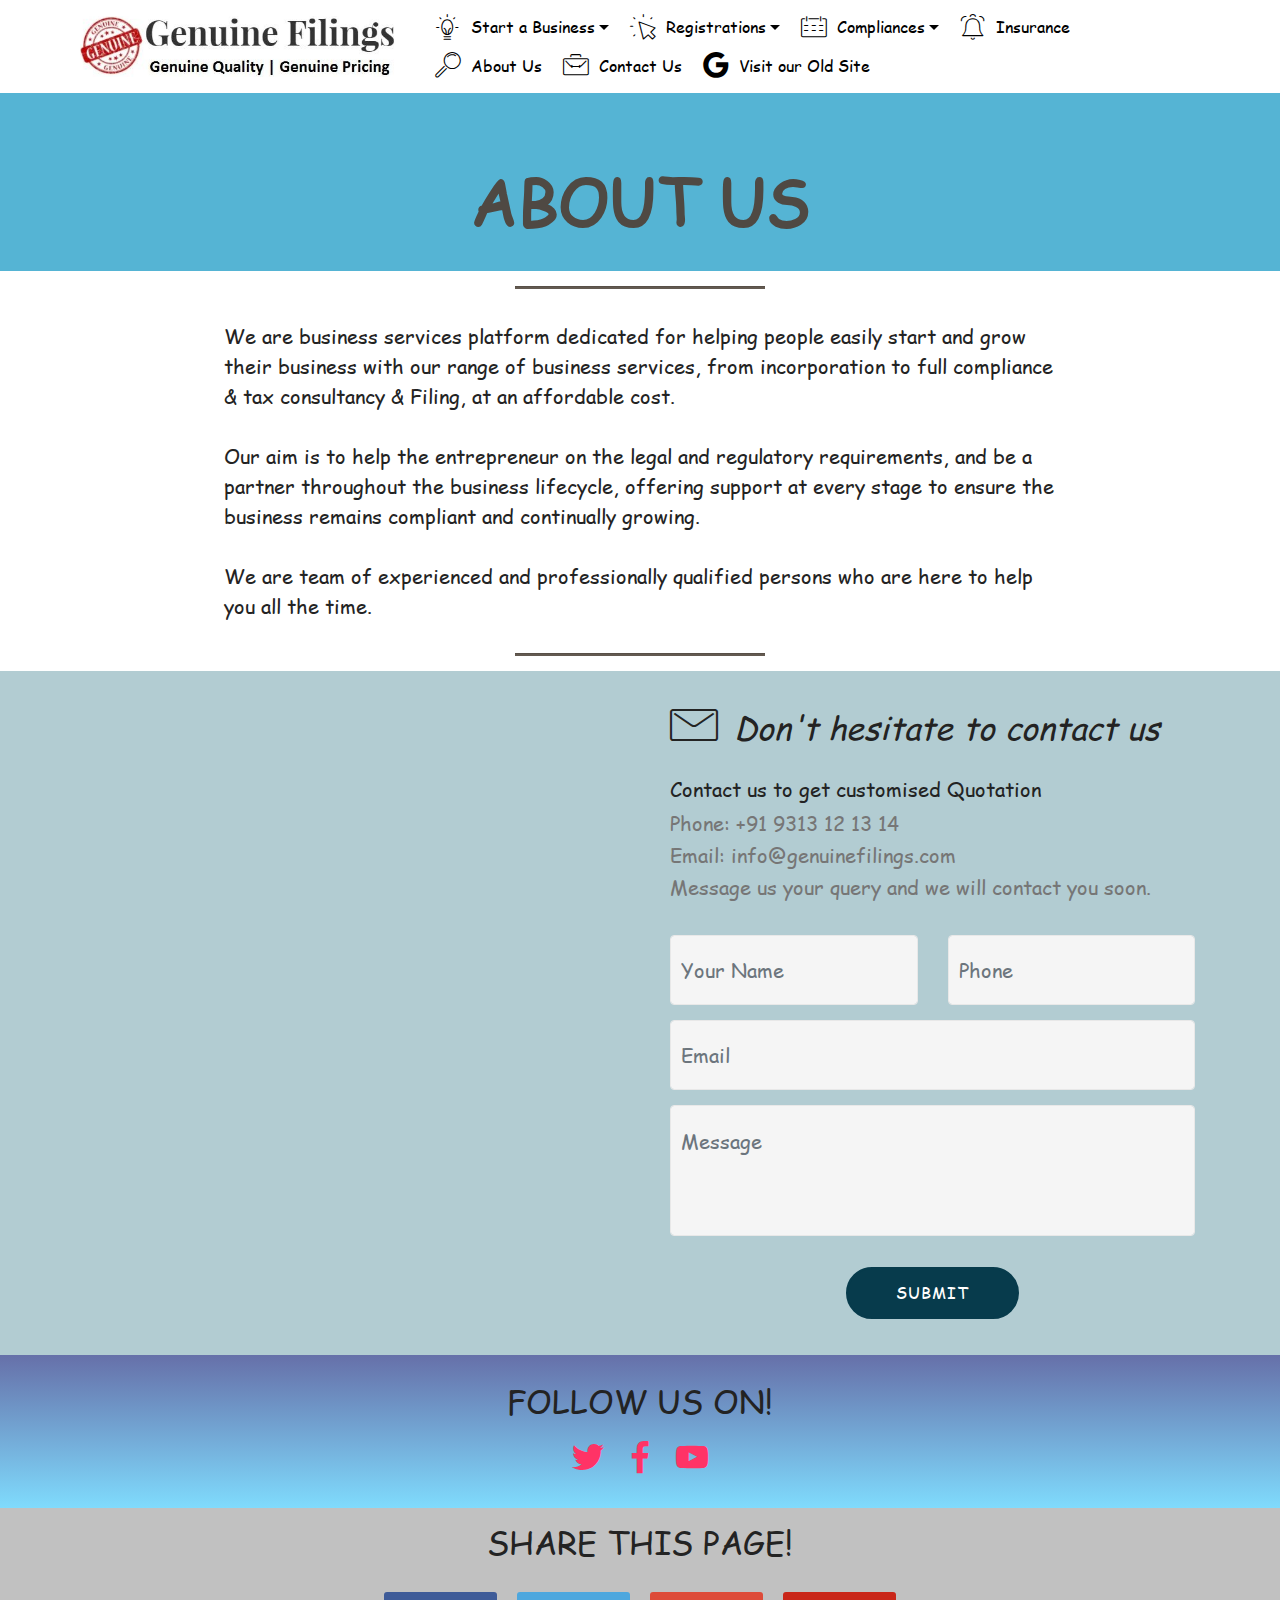
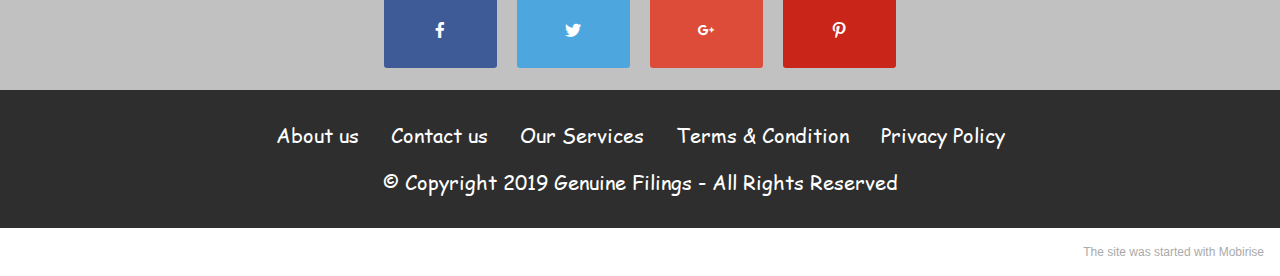
==== commit 3ebfd8b9: "create github pages" ====
--- a/about-us.html
+++ b/about-us.html
@@ -60,7 +60,7 @@
         <div class="collapse navbar-collapse" id="navbarSupportedContent">
             <ul class="navbar-nav nav-dropdown nav-right" data-app-modern-menu="true"><li class="nav-item dropdown"><a class="nav-link link text-black dropdown-toggle display-4" href="https://mobirise.com" data-toggle="dropdown-submenu" aria-expanded="false"><span class="mbri-idea mbr-iconfont mbr-iconfont-btn"></span>
                         
-                        Start a Business</a><div class="dropdown-menu"><a class="text-black dropdown-item display-4" href="proprietorship.html">Proprietorship</a><a class="text-black dropdown-item display-4" href="partnership.html" aria-expanded="false">Partnership</a><a class="text-black dropdown-item display-4" href="llp-registration.html" aria-expanded="false">Limited Liability Partnership</a><a class="text-black dropdown-item display-4" href="private-limited-company-registration.html" aria-expanded="false">Private Limited Company</a><a class="text-black dropdown-item display-4" href="page8.html" aria-expanded="false">One Person Company</a></div></li><li class="nav-item dropdown open"><a class="nav-link link text-black dropdown-toggle display-4" href="https://mobirise.com" data-toggle="dropdown-submenu" aria-expanded="true"><span class="mbri-cursor-click mbr-iconfont mbr-iconfont-btn"></span>
+                        Start a Business</a><div class="dropdown-menu"><a class="text-black dropdown-item text-primary display-4" href="proprietorship-registration.html#top">Proprietorship</a><a class="text-black dropdown-item text-primary display-4" href="partnership-registration.html#top" aria-expanded="false">Partnership</a><a class="text-black dropdown-item text-primary display-4" href="llp-registration.html#top" aria-expanded="false">Limited Liability Partnership</a><a class="text-black dropdown-item text-primary display-4" href="private-limited-company-registration.html#top" aria-expanded="false">Private Limited Company</a><a class="text-black dropdown-item text-primary display-4" href="opc-registration.html#top" aria-expanded="false">One Person Company</a></div></li><li class="nav-item dropdown"><a class="nav-link link text-black dropdown-toggle display-4" href="https://mobirise.com" data-toggle="dropdown-submenu" aria-expanded="false"><span class="mbri-cursor-click mbr-iconfont mbr-iconfont-btn"></span>
                         
                         Registrations</a><div class="dropdown-menu"><a class="text-black dropdown-item display-4" href="gst-registration.html">GST Registration</a><a class="text-black dropdown-item display-4" href="under-construction.html#countdown1-1r">TAN Registration</a><a class="text-black dropdown-item display-4" href="under-construction.html#countdown1-1r">ESI Registration</a><a class="text-black dropdown-item display-4" href="under-construction.html#countdown1-1r">PF Registration</a><a class="text-black dropdown-item display-4" href="under-construction.html#countdown1-1r">MSME/SSI Registration</a><a class="text-black dropdown-item display-4" href="under-construction.html#countdown1-1r">Trademark Registration</a><a class="text-black dropdown-item display-4" href="under-construction.html#countdown1-1r">Shops &amp; Establishment</a></div></li><li class="nav-item dropdown"><a class="nav-link link text-black dropdown-toggle display-4" href="https://mobirise.com" aria-expanded="false" data-toggle="dropdown-submenu"><span class="mbri-calendar mbr-iconfont mbr-iconfont-btn"></span>
                         Compliances</a><div class="dropdown-menu"><div class="dropdown"><a class="text-black dropdown-item dropdown-toggle display-4" href="https://mobirise.com" aria-expanded="false" data-toggle="dropdown-submenu">Income Tax Compliances</a><div class="dropdown-menu dropdown-submenu"><a class="text-black dropdown-item display-4" href="under-construction.html#countdown1-1r" aria-expanded="false">Original ITR Filing</a><a class="text-black dropdown-item display-4" href="under-construction.html#countdown1-1r" aria-expanded="false">Revised ITR Filing</a><a class="text-black dropdown-item display-4" href="under-construction.html#countdown1-1r" aria-expanded="false">TDS on Property</a><a class="text-black dropdown-item display-4" href="under-construction.html#countdown1-1r" aria-expanded="false">Demand/Refund Settlement</a><a class="text-black dropdown-item display-4" href="under-construction.html#countdown1-1r" aria-expanded="false">Form 15CA/CB Certification</a></div></div><div class="dropdown"><a class="text-black dropdown-item dropdown-toggle display-4" href="https://mobirise.com" aria-expanded="false" data-toggle="dropdown-submenu">Business Services</a><div class="dropdown-menu dropdown-submenu"><a class="text-black dropdown-item display-4" href="under-construction.html#countdown1-1r" aria-expanded="false">Accounting/ Bookkeeping</a><a class="text-black dropdown-item display-4" href="under-construction.html#countdown1-1r" aria-expanded="false">Payroll Services</a><a class="text-black dropdown-item display-4" href="under-construction.html#countdown1-1r" aria-expanded="false">Debtor Verification</a><a class="text-black dropdown-item display-4" href="under-construction.html#countdown1-1r" aria-expanded="false">Name Change</a><a class="text-black dropdown-item display-4" href="under-construction.html#countdown1-1r" aria-expanded="false">Registered Office Change</a><a class="text-black dropdown-item display-4" href="under-construction.html#countdown1-1r" aria-expanded="false">Add/ Remove Director</a><a class="text-black dropdown-item display-4" href="under-construction.html#countdown1-1r" aria-expanded="false">Increase Authorised Capital</a><a class="text-black dropdown-item display-4" href="under-construction.html#countdown1-1r" aria-expanded="false">Share Valuation</a><a class="text-black dropdown-item display-4" href="under-construction.html#countdown1-1r" aria-expanded="false">Share Transfer</a><a class="text-black dropdown-item display-4" href="under-construction.html#countdown1-1r" aria-expanded="false">MOA/ AOA Amendment</a><a class="text-black dropdown-item display-4" href="under-construction.html#countdown1-1r" aria-expanded="false">Winding Up of Company</a><a class="text-black dropdown-item display-4" href="under-construction.html#countdown1-1r" aria-expanded="false">Winding Up of LLP</a></div></div><a class="text-black dropdown-item display-4" href="under-construction.html#countdown1-1r" aria-expanded="false">GST Return Filing</a><a class="text-black dropdown-item display-4" href="under-construction.html#countdown1-1r" aria-expanded="false">TDS Return Filing</a><a class="text-black dropdown-item display-4" href="under-construction.html#countdown1-1r" aria-expanded="false">ESI Return Filing</a><a class="text-black dropdown-item display-4" href="under-construction.html#countdown1-1r" aria-expanded="false">PF Return Filing</a><div class="dropdown"><a class="text-black dropdown-item dropdown-toggle display-4" href="https://mobirise.com" aria-expanded="false" data-toggle="dropdown-submenu">ROC Annual Complainces</a><div class="dropdown-menu dropdown-submenu"><a class="text-black dropdown-item display-4" href="under-construction.html#countdown1-1r" aria-expanded="false">Company Annual Filing</a><a class="text-black dropdown-item display-4" href="under-construction.html#countdown1-1r" aria-expanded="false">LLP Annual Filing</a><a class="text-black dropdown-item display-4" href="under-construction.html#countdown1-1r" aria-expanded="false">Maintenance of Records</a></div></div></div></li><li class="nav-item"><a class="nav-link link text-black display-4" href="under-construction.html#countdown1-1r" aria-expanded="false"><span class="mbri-alert mbr-iconfont mbr-iconfont-btn"></span>
@@ -118,7 +118,7 @@
     <div class="container">
         <div class="row">
             <div class="col-md-6">
-                <div class="google-map"><iframe frameborder="0" style="border:0" src="https://www.google.com/maps/embed/v1/place?key=AIzaSyCNveGQ9bfpKFwWzQLLftrR9hNiHwdqQG8&amp;q=Genuine Filings" allowfullscreen=""></iframe></div>
+                <div class="google-map"><iframe frameborder="0" style="border:0" src="https://www.google.com/maps/embed/v1/place?key=AIzaSyCZI5F_k6S1k46ujh0SNrapM89f7mJxd30&amp;q=Genuine Filings" allowfullscreen=""></iframe></div>
             </div>
             <div class="col-md-6">
                 
@@ -140,7 +140,7 @@
                 </div>
                 <div data-form-type="formoid">
                     <div data-form-alert="" hidden="">Thanks for filling out the form! We will contact you soon.</div>
-                    <form class="block mbr-form" action="https://mobirise.eu/" method="post" data-form-title="Mobirise Form"><input type="hidden" name="email" data-form-email="true" value="cotrUt4yMh6A0fOqkUPlra4oiYmKM17trAaY1mPgGJhEIF1nEKCGHoQhwx6R0OrQvy31O+VwYz+kns3BCw5M52kcjCFYZnBn9ojtn5ziK3SHefjIFVSsTEPpu2+PiDa6">
+                    <form class="block mbr-form" action="https://mobirise.eu/" method="post" data-form-title="Mobirise Form"><input type="hidden" name="email" data-form-email="true" value="KEplv/ysXK+0hiLsWumsKnsqg43i5XsiXvMjzmc87WcLTOIaL/oQ6/nxt+0vJqs7QMsUrnPZE5gd1iWrLBthasLeE2XDutVaXo63tk+0yXZH8fU3Hs5Smz/9sCIzFDvT">
                         <div class="row">
                             <div class="col-md-6 multi-horizontal" data-for="name">
                                 <input type="text" class="form-control input" name="name" data-form-field="Name" placeholder="Your Name" required="" id="name-form4-7h">
@@ -264,7 +264,7 @@
             </div>
         </div>
     </div>
-</section><section style="background-color: #fff; font-family: -apple-system, BlinkMacSystemFont, 'Segoe UI', 'Roboto', 'Helvetica Neue', Arial, sans-serif; color:#aaa; font-size:12px; padding: 0; align-items: center; display: flex;"><a href="https://mobirise.site/v" style="flex: 1 1; height: 3rem; padding-left: 1rem;"></a><p style="flex: 0 0 auto; margin:0; padding-right:1rem;">Designed with Mobirise <a href="https://mobirise.site/j" style="color:#aaa;">web</a> maker</p></section><script src="assets/web/assets/jquery/jquery.min.js"></script>  <script src="assets/popper/popper.min.js"></script>  <script src="assets/bootstrap/js/bootstrap.min.js"></script>  <script src="assets/tether/tether.min.js"></script>  <script src="assets/smoothscroll/smooth-scroll.js"></script>  <script src="assets/dropdown/js/nav-dropdown.js"></script>  <script src="assets/dropdown/js/navbar-dropdown.js"></script>  <script src="assets/touchswipe/jquery.touch-swipe.min.js"></script>  <script src="assets/sociallikes/social-likes.js"></script>  <script src="assets/theme/js/script.js"></script>  <script src="assets/formoid/formoid.min.js"></script>  
+</section><section style="background-color: #fff; font-family: -apple-system, BlinkMacSystemFont, 'Segoe UI', 'Roboto', 'Helvetica Neue', Arial, sans-serif; color:#aaa; font-size:12px; padding: 0; align-items: center; display: flex;"><a href="https://mobirise.site/o" style="flex: 1 1; height: 3rem; padding-left: 1rem;"></a><p style="flex: 0 0 auto; margin:0; padding-right:1rem;">The <a href="https://mobirise.site/e" style="color:#aaa;">site</a> was started with Mobirise</p></section><script src="assets/web/assets/jquery/jquery.min.js"></script>  <script src="assets/popper/popper.min.js"></script>  <script src="assets/bootstrap/js/bootstrap.min.js"></script>  <script src="assets/tether/tether.min.js"></script>  <script src="assets/smoothscroll/smooth-scroll.js"></script>  <script src="assets/dropdown/js/nav-dropdown.js"></script>  <script src="assets/dropdown/js/navbar-dropdown.js"></script>  <script src="assets/touchswipe/jquery.touch-swipe.min.js"></script>  <script src="assets/sociallikes/social-likes.js"></script>  <script src="assets/theme/js/script.js"></script>  <script src="assets/formoid/formoid.min.js"></script>  
   
   
  <div id="scrollToTop" class="scrollToTop mbr-arrow-up"><a style="text-align: center;"><i class="mbr-arrow-up-icon mbr-arrow-up-icon-cm cm-icon cm-icon-smallarrow-up"></i></a></div>
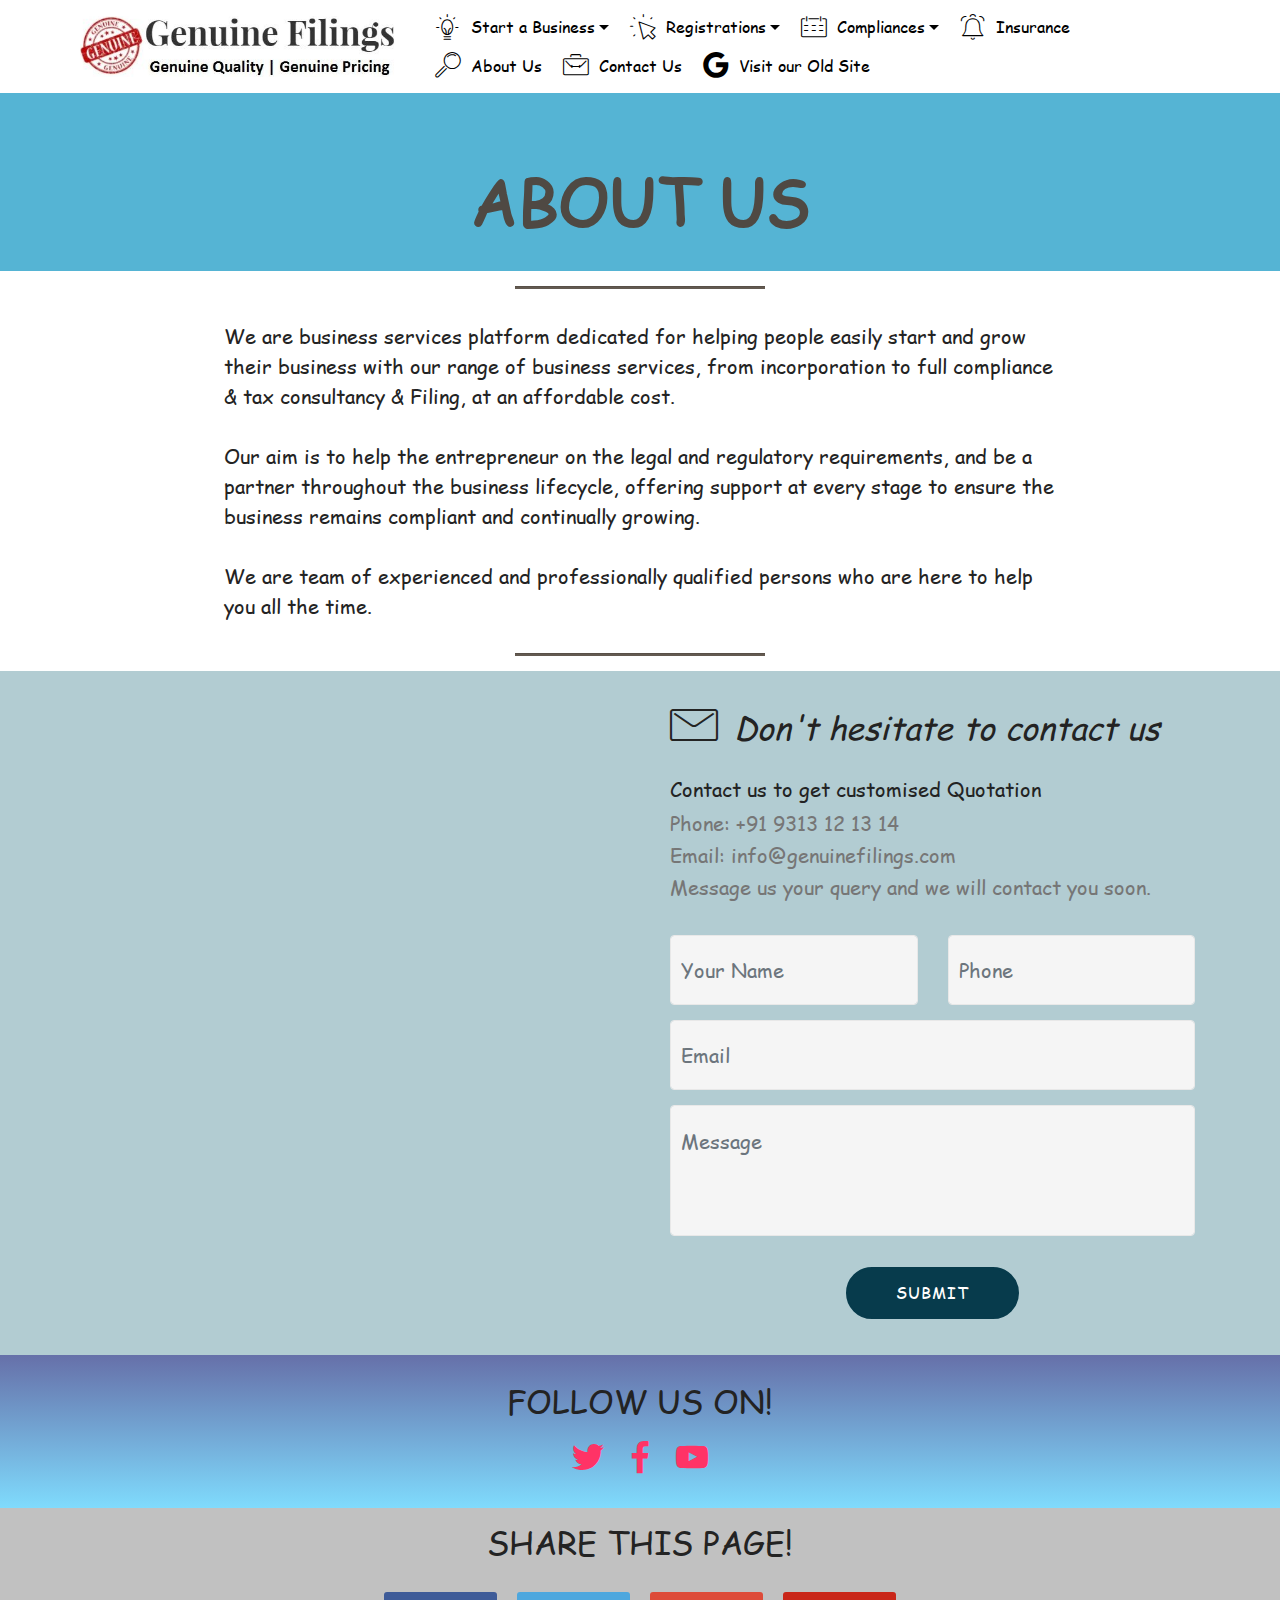
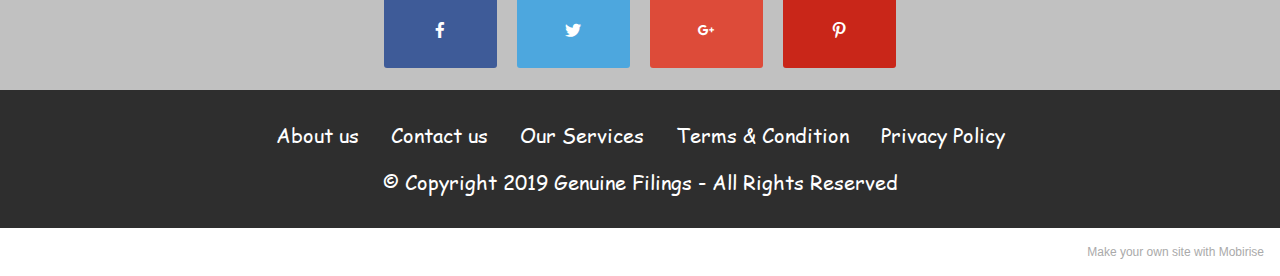
==== commit 346cee54: "create github pages" ====
--- a/about-us.html
+++ b/about-us.html
@@ -118,7 +118,7 @@
     <div class="container">
         <div class="row">
             <div class="col-md-6">
-                <div class="google-map"><iframe frameborder="0" style="border:0" src="https://www.google.com/maps/embed/v1/place?key=AIzaSyCZI5F_k6S1k46ujh0SNrapM89f7mJxd30&amp;q=Genuine Filings" allowfullscreen=""></iframe></div>
+                <div class="google-map"><iframe frameborder="0" style="border:0" src="https://www.google.com/maps/embed/v1/place?key=AIzaSyDk89J4FSunMF33ruMVWJaJht_Ro0kvoXs&amp;q=Genuine Filings" allowfullscreen=""></iframe></div>
             </div>
             <div class="col-md-6">
                 
@@ -140,7 +140,7 @@
                 </div>
                 <div data-form-type="formoid">
                     <div data-form-alert="" hidden="">Thanks for filling out the form! We will contact you soon.</div>
-                    <form class="block mbr-form" action="https://mobirise.eu/" method="post" data-form-title="Mobirise Form"><input type="hidden" name="email" data-form-email="true" value="KEplv/ysXK+0hiLsWumsKnsqg43i5XsiXvMjzmc87WcLTOIaL/oQ6/nxt+0vJqs7QMsUrnPZE5gd1iWrLBthasLeE2XDutVaXo63tk+0yXZH8fU3Hs5Smz/9sCIzFDvT">
+                    <form class="block mbr-form" action="https://mobirise.eu/" method="post" data-form-title="Mobirise Form"><input type="hidden" name="email" data-form-email="true" value="FTl80Z74JN4eFQm/w/gs/3IZhpFfAw1LEl6Y8U7mwxCjinR3cgB2exp6wlFyVsl5ZTfSrH0Hv9Y8TEy29AYet+67jv2rY8fp+7q+XhUQpGiT8eGquv/0PiHQZV0ymqez">
                         <div class="row">
                             <div class="col-md-6 multi-horizontal" data-for="name">
                                 <input type="text" class="form-control input" name="name" data-form-field="Name" placeholder="Your Name" required="" id="name-form4-7h">
@@ -264,7 +264,7 @@
             </div>
         </div>
     </div>
-</section><section style="background-color: #fff; font-family: -apple-system, BlinkMacSystemFont, 'Segoe UI', 'Roboto', 'Helvetica Neue', Arial, sans-serif; color:#aaa; font-size:12px; padding: 0; align-items: center; display: flex;"><a href="https://mobirise.site/o" style="flex: 1 1; height: 3rem; padding-left: 1rem;"></a><p style="flex: 0 0 auto; margin:0; padding-right:1rem;">The <a href="https://mobirise.site/e" style="color:#aaa;">site</a> was started with Mobirise</p></section><script src="assets/web/assets/jquery/jquery.min.js"></script>  <script src="assets/popper/popper.min.js"></script>  <script src="assets/bootstrap/js/bootstrap.min.js"></script>  <script src="assets/tether/tether.min.js"></script>  <script src="assets/smoothscroll/smooth-scroll.js"></script>  <script src="assets/dropdown/js/nav-dropdown.js"></script>  <script src="assets/dropdown/js/navbar-dropdown.js"></script>  <script src="assets/touchswipe/jquery.touch-swipe.min.js"></script>  <script src="assets/sociallikes/social-likes.js"></script>  <script src="assets/theme/js/script.js"></script>  <script src="assets/formoid/formoid.min.js"></script>  
+</section><section style="background-color: #fff; font-family: -apple-system, BlinkMacSystemFont, 'Segoe UI', 'Roboto', 'Helvetica Neue', Arial, sans-serif; color:#aaa; font-size:12px; padding: 0; align-items: center; display: flex;"><a href="https://mobirise.site/m" style="flex: 1 1; height: 3rem; padding-left: 1rem;"></a><p style="flex: 0 0 auto; margin:0; padding-right:1rem;">Make your own site with <a href="https://mobirise.site/z" style="color:#aaa;">Mobirise</a></p></section><script src="assets/web/assets/jquery/jquery.min.js"></script>  <script src="assets/popper/popper.min.js"></script>  <script src="assets/bootstrap/js/bootstrap.min.js"></script>  <script src="assets/tether/tether.min.js"></script>  <script src="assets/smoothscroll/smooth-scroll.js"></script>  <script src="assets/dropdown/js/nav-dropdown.js"></script>  <script src="assets/dropdown/js/navbar-dropdown.js"></script>  <script src="assets/touchswipe/jquery.touch-swipe.min.js"></script>  <script src="assets/sociallikes/social-likes.js"></script>  <script src="assets/theme/js/script.js"></script>  <script src="assets/formoid/formoid.min.js"></script>  
   
   
  <div id="scrollToTop" class="scrollToTop mbr-arrow-up"><a style="text-align: center;"><i class="mbr-arrow-up-icon mbr-arrow-up-icon-cm cm-icon cm-icon-smallarrow-up"></i></a></div>
